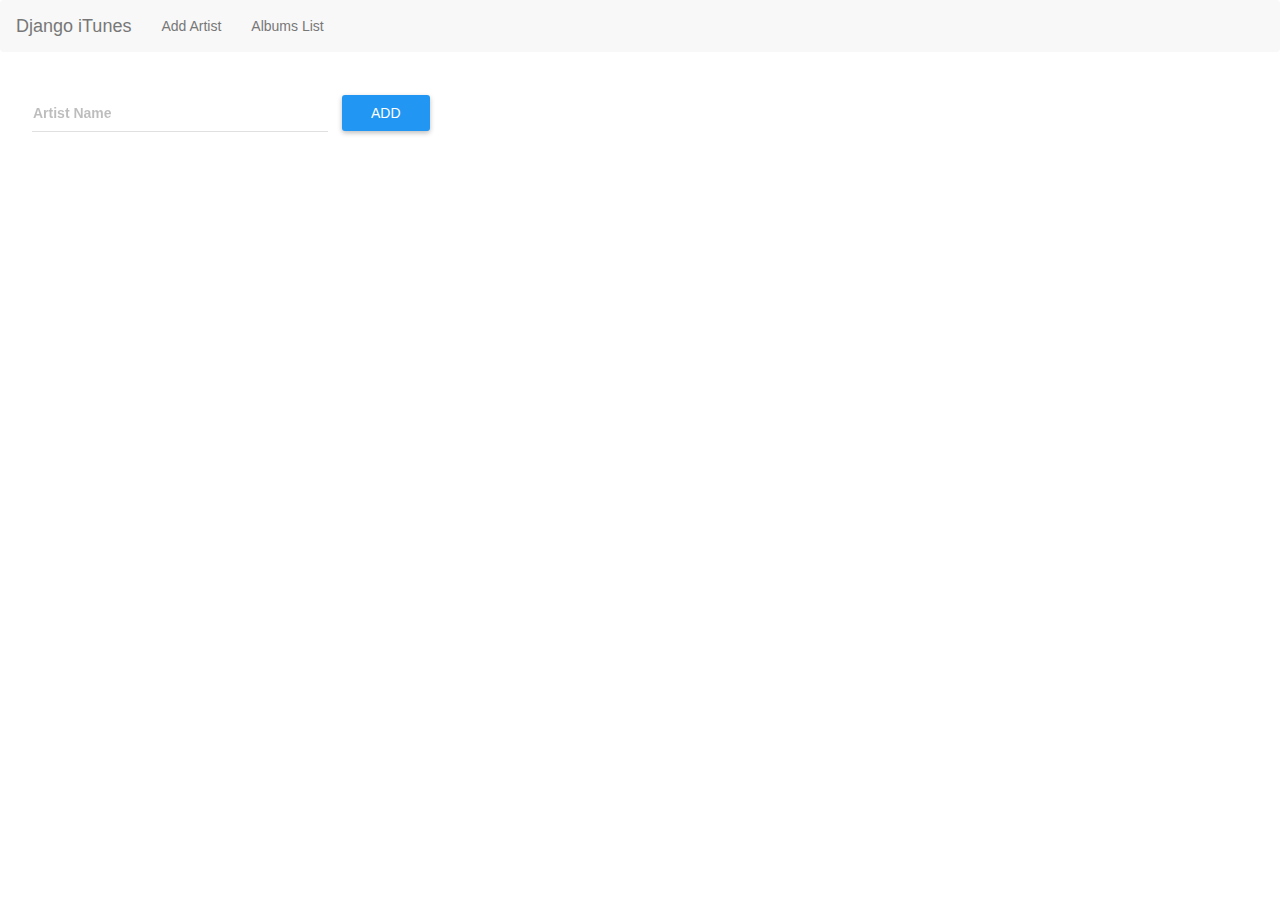
==== src/client/index.html @ ef914954 "feat(client): add client" ====
<!doctype html> <html> <head> <meta charset="utf-8"> <title></title> <meta name="description" content=""> <meta name="viewport" content="width=device-width"> <!-- Place favicon.ico and apple-touch-icon.png in the root directory --> <link rel="stylesheet" href="styles/vendor.00440d96.css"> <link rel="stylesheet" href="styles/main.76f010d8.css"> </head> <body ng-app="djangoItunesStaticsApp" ng-cloak> <!--[if lte IE 8]>
      <p class="browsehappy">You are using an <strong>outdated</strong> browser. Please <a href="http://browsehappy.com/">upgrade your browser</a> to improve your experience.</p>
    <![endif]--> <!-- Add your site or application content here --> <div class="header django-header"> <div class="navbar navbar-default" role="navigation"> <div> <div class="navbar-header"> <button type="button" class="navbar-toggle collapsed" data-toggle="collapse" data-target="#js-navbar-collapse"> <span class="sr-only">Toggle navigation</span> <span class="icon-bar"></span> <span class="icon-bar"></span> <span class="icon-bar"></span> </button> <a class="navbar-brand" href="#/">Django iTunes</a> </div> <div class="collapse navbar-collapse" id="js-navbar-collapse"> <ul class="nav navbar-nav"> <li><a href="#/">Add Artist</a></li> <li><a ng-href="#/albums">Albums List</a></li> </ul> </div> </div> </div> </div> <div class=""> <div ng-view=""></div> </div> <!-- Google Analytics: change UA-XXXXX-X to be your site's ID --> <script>!function(A,n,g,u,l,a,r){A.GoogleAnalyticsObject=l,A[l]=A[l]||function(){
       (A[l].q=A[l].q||[]).push(arguments)},A[l].l=+new Date,a=n.createElement(g),
       r=n.getElementsByTagName(g)[0],a.src=u,r.parentNode.insertBefore(a,r)
       }(window,document,'script','https://www.google-analytics.com/analytics.js','ga');

       ga('create', 'UA-XXXXX-X');
       ga('send', 'pageview');</script> <script src="scripts/vendor.a1832bfb.js"></script> <script src="scripts/scripts.c2182ad1.js"></script> </body> </html>
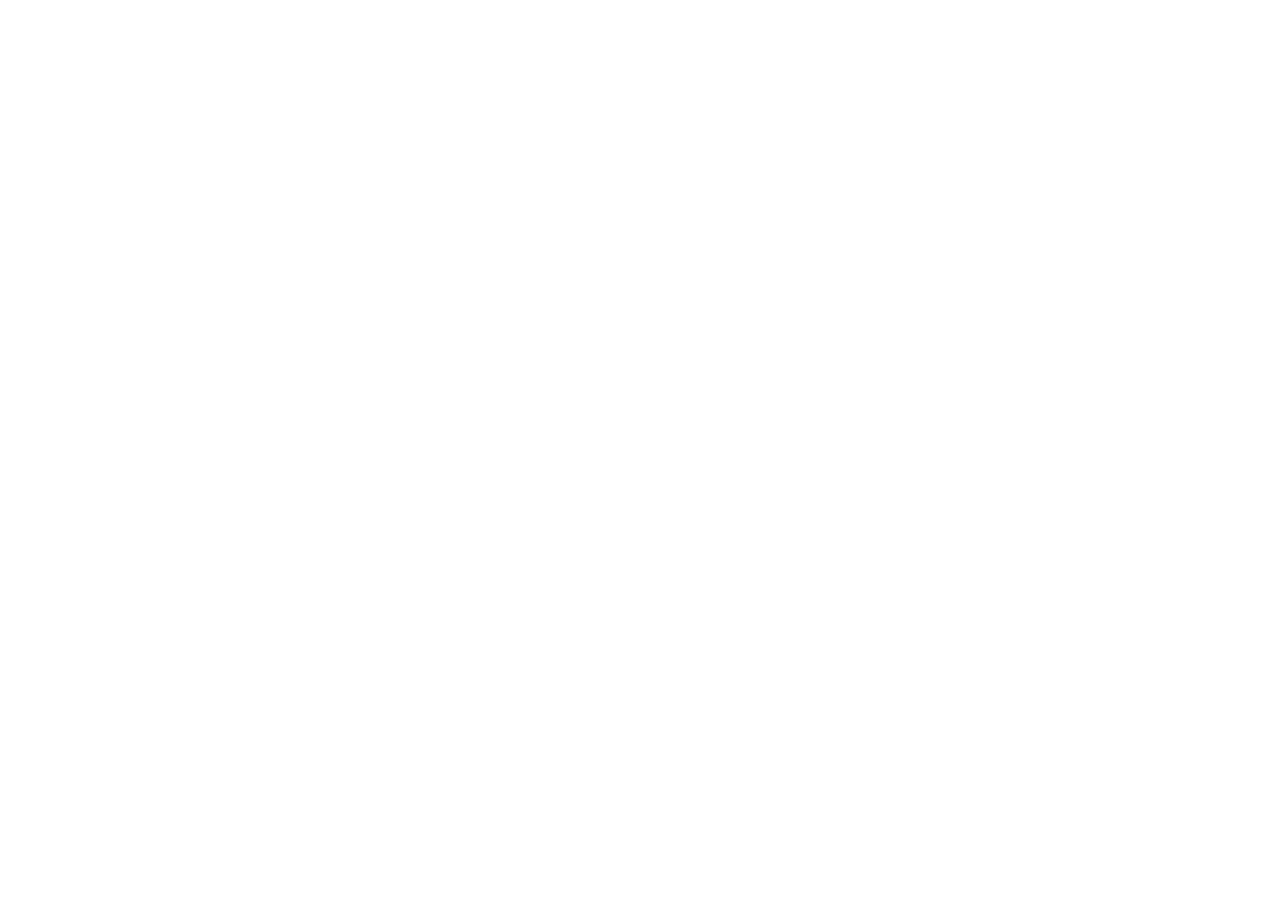
==== commit 317e11ad: "feat(client): update client" ====
--- a/src/client/index.html
+++ b/src/client/index.html
@@ -1,9 +1,9 @@
-<!doctype html> <html> <head> <meta charset="utf-8"> <title></title> <meta name="description" content=""> <meta name="viewport" content="width=device-width"> <!-- Place favicon.ico and apple-touch-icon.png in the root directory --> <link rel="stylesheet" href="styles/vendor.00440d96.css"> <link rel="stylesheet" href="styles/main.76f010d8.css"> </head> <body ng-app="djangoItunesStaticsApp" ng-cloak> <!--[if lte IE 8]>
+<!doctype html> <html> <head> <meta charset="utf-8"> <title></title> <meta name="description" content=""> <meta name="viewport" content="width=device-width"> <!-- Place favicon.ico and apple-touch-icon.png in the root directory --> <link rel="stylesheet" href="styles/vendor.00440d96.css"> <link rel="stylesheet" href="styles/main.b57f7ac1.css"> </head> <body ng-app="djangoItunesStaticsApp" ng-cloak> <!--[if lte IE 8]>
       <p class="browsehappy">You are using an <strong>outdated</strong> browser. Please <a href="http://browsehappy.com/">upgrade your browser</a> to improve your experience.</p>
-    <![endif]--> <!-- Add your site or application content here --> <div class="header django-header"> <div class="navbar navbar-default" role="navigation"> <div> <div class="navbar-header"> <button type="button" class="navbar-toggle collapsed" data-toggle="collapse" data-target="#js-navbar-collapse"> <span class="sr-only">Toggle navigation</span> <span class="icon-bar"></span> <span class="icon-bar"></span> <span class="icon-bar"></span> </button> <a class="navbar-brand" href="#/">Django iTunes</a> </div> <div class="collapse navbar-collapse" id="js-navbar-collapse"> <ul class="nav navbar-nav"> <li><a href="#/">Add Artist</a></li> <li><a ng-href="#/albums">Albums List</a></li> </ul> </div> </div> </div> </div> <div class=""> <div ng-view=""></div> </div> <!-- Google Analytics: change UA-XXXXX-X to be your site's ID --> <script>!function(A,n,g,u,l,a,r){A.GoogleAnalyticsObject=l,A[l]=A[l]||function(){
+    <![endif]--> <!-- Add your site or application content here --> <div class="header django-header"> <div class="navbar navbar-default" role="navigation"> <div> <div class="navbar-header"> <button type="button" class="navbar-toggle collapsed" data-toggle="collapse" data-target="#js-navbar-collapse"> <span class="sr-only">Toggle navigation</span> <span class="icon-bar"></span> <span class="icon-bar"></span> <span class="icon-bar"></span> </button> <a class="navbar-brand navbar-item" href="#/">Django iTunes</a> </div> <div class="collapse navbar-collapse" id="js-navbar-collapse"> <ul class="nav navbar-nav"> <li><a href="#/" class="navbar-item">Add Artist</a></li> <li><a ng-href="#/albums" class="navbar-item">Albums List</a></li> </ul> </div> </div> </div> </div> <div class=""> <div ng-view=""></div> </div> <!-- Google Analytics: change UA-XXXXX-X to be your site's ID --> <script>!function(A,n,g,u,l,a,r){A.GoogleAnalyticsObject=l,A[l]=A[l]||function(){
        (A[l].q=A[l].q||[]).push(arguments)},A[l].l=+new Date,a=n.createElement(g),
        r=n.getElementsByTagName(g)[0],a.src=u,r.parentNode.insertBefore(a,r)
        }(window,document,'script','https://www.google-analytics.com/analytics.js','ga');
 
        ga('create', 'UA-XXXXX-X');
-       ga('send', 'pageview');</script> <script src="scripts/vendor.a1832bfb.js"></script> <script src="scripts/scripts.c2182ad1.js"></script> </body> </html>+       ga('send', 'pageview');</script> <script src="scripts/vendor.a1832bfb.js"></script> <script src="scripts/scripts.41d2d23c.js"></script> </body> </html>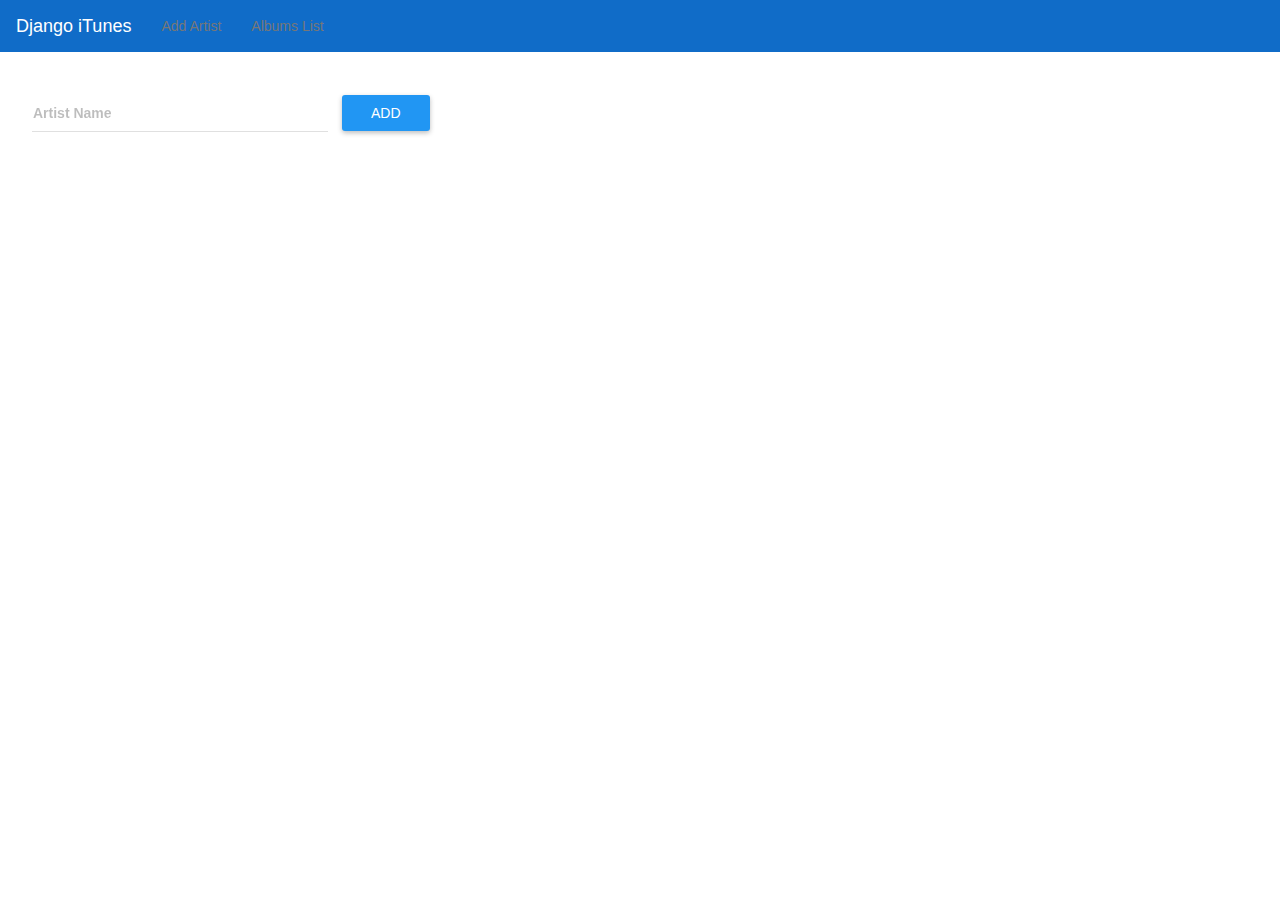
==== commit fe82dbd3: "feat(client): update client" ====
--- a/src/client/index.html
+++ b/src/client/index.html
@@ -1,4 +1,4 @@
-<!doctype html> <html> <head> <meta charset="utf-8"> <title></title> <meta name="description" content=""> <meta name="viewport" content="width=device-width"> <!-- Place favicon.ico and apple-touch-icon.png in the root directory --> <link rel="stylesheet" href="styles/vendor.00440d96.css"> <link rel="stylesheet" href="styles/main.b57f7ac1.css"> </head> <body ng-app="djangoItunesStaticsApp" ng-cloak> <!--[if lte IE 8]>
+<!doctype html> <html> <head> <meta charset="utf-8"> <title></title> <meta name="description" content=""> <meta name="viewport" content="width=device-width"> <!-- Place favicon.ico and apple-touch-icon.png in the root directory --> <link rel="stylesheet" href="styles/vendor.00440d96.css"> <link rel="stylesheet" href="styles/main.bd4e4e95.css"> </head> <body ng-app="djangoItunesStaticsApp" ng-cloak> <!--[if lte IE 8]>
       <p class="browsehappy">You are using an <strong>outdated</strong> browser. Please <a href="http://browsehappy.com/">upgrade your browser</a> to improve your experience.</p>
     <![endif]--> <!-- Add your site or application content here --> <div class="header django-header"> <div class="navbar navbar-default" role="navigation"> <div> <div class="navbar-header"> <button type="button" class="navbar-toggle collapsed" data-toggle="collapse" data-target="#js-navbar-collapse"> <span class="sr-only">Toggle navigation</span> <span class="icon-bar"></span> <span class="icon-bar"></span> <span class="icon-bar"></span> </button> <a class="navbar-brand navbar-item" href="#/">Django iTunes</a> </div> <div class="collapse navbar-collapse" id="js-navbar-collapse"> <ul class="nav navbar-nav"> <li><a href="#/" class="navbar-item">Add Artist</a></li> <li><a ng-href="#/albums" class="navbar-item">Albums List</a></li> </ul> </div> </div> </div> </div> <div class=""> <div ng-view=""></div> </div> <!-- Google Analytics: change UA-XXXXX-X to be your site's ID --> <script>!function(A,n,g,u,l,a,r){A.GoogleAnalyticsObject=l,A[l]=A[l]||function(){
        (A[l].q=A[l].q||[]).push(arguments)},A[l].l=+new Date,a=n.createElement(g),
--- a/src/client/styles/main.bd4e4e95.css
+++ b/src/client/styles/main.bd4e4e95.css
@@ -0,0 +1,5 @@
+@charset "UTF-8";/*!
+ * Bootstrap v3.3.6 (http://getbootstrap.com)
+ * Copyright 2011-2015 Twitter, Inc.
+ * Licensed under MIT (https://github.com/twbs/bootstrap/blob/master/LICENSE)
+ *//*! normalize.css v3.0.3 | MIT License | github.com/necolas/normalize.css */.label,sub,sup{vertical-align:baseline}hr,img{border:0}body,figure{margin:0}.btn-group>.btn-group,.btn-toolbar .btn,.btn-toolbar .btn-group,.btn-toolbar .input-group,.col-xs-1,.col-xs-10,.col-xs-11,.col-xs-12,.col-xs-2,.col-xs-3,.col-xs-4,.col-xs-5,.col-xs-6,.col-xs-7,.col-xs-8,.col-xs-9,.dropdown-menu{float:left}.img-responsive,.img-thumbnail,.table,label{max-width:100%}.navbar-fixed-bottom .navbar-collapse,.navbar-fixed-top .navbar-collapse,.pre-scrollable{max-height:340px}html{font-family:sans-serif;-ms-text-size-adjust:100%;-webkit-text-size-adjust:100%}article,aside,details,figcaption,figure,footer,header,hgroup,main,menu,nav,section,summary{display:block}audio,canvas,progress,video{display:inline-block;vertical-align:baseline}audio:not([controls]){display:none;height:0}[hidden],template{display:none}a{background-color:transparent}a:active,a:hover{outline:0}b,optgroup,strong{font-weight:700}dfn{font-style:italic}h1{margin:.67em 0}mark{background:#ff0;color:#000}sub,sup{font-size:75%;line-height:0;position:relative}sup{top:-.5em}sub{bottom:-.25em}img{vertical-align:middle}svg:not(:root){overflow:hidden}hr{box-sizing:content-box;height:0}pre,textarea{overflow:auto}code,kbd,pre,samp{font-size:1em}button,input,optgroup,select,textarea{color:inherit;font:inherit;margin:0}.glyphicon,address{font-style:normal}button{overflow:visible}button,select{text-transform:none}button,html input[type=button],input[type=reset],input[type=submit]{-webkit-appearance:button;cursor:pointer}button[disabled],html input[disabled]{cursor:default}button::-moz-focus-inner,input::-moz-focus-inner{border:0;padding:0}input[type=checkbox],input[type=radio]{box-sizing:border-box;padding:0}input[type=number]::-webkit-inner-spin-button,input[type=number]::-webkit-outer-spin-button{height:auto}input[type=search]::-webkit-search-cancel-button,input[type=search]::-webkit-search-decoration{-webkit-appearance:none}table{border-collapse:collapse;border-spacing:0}td,th{padding:0}/*! Source: https://github.com/h5bp/html5-boilerplate/blob/master/src/css/main.css */@media print{blockquote,img,pre,tr{page-break-inside:avoid}*,:after,:before{background:0 0!important;color:#000!important;box-shadow:none!important;text-shadow:none!important}a,a:visited{text-decoration:underline}a[href]:after{content:" (" attr(href) ")"}abbr[title]:after{content:" (" attr(title) ")"}a[href^="#"]:after,a[href^="javascript:"]:after{content:""}blockquote,pre{border:1px solid #999}thead{display:table-header-group}img{max-width:100%!important}h2,h3,p{orphans:3;widows:3}h2,h3{page-break-after:avoid}.navbar{display:none}.btn>.caret,.dropup>.btn>.caret{border-top-color:#000!important}.label{border:1px solid #000}.table{border-collapse:collapse!important}.table td,.table th{background-color:#fff!important}.table-bordered td,.table-bordered th{border:1px solid #ddd!important}}.btn,.btn-danger.active,.btn-danger:active,.btn-default.active,.btn-default:active,.btn-info.active,.btn-info:active,.btn-primary.active,.btn-primary:active,.btn-warning.active,.btn-warning:active,.btn.active,.btn:active,.dropdown-menu>.disabled>a:focus,.dropdown-menu>.disabled>a:hover,.form-control,.navbar-toggle,.open>.btn-danger.dropdown-toggle,.open>.btn-default.dropdown-toggle,.open>.btn-info.dropdown-toggle,.open>.btn-primary.dropdown-toggle,.open>.btn-warning.dropdown-toggle{background-image:none}.img-thumbnail,body{background-color:#fff}@font-face{font-family:'Glyphicons Halflings';src:url(../fonts/bootstrap/glyphicons-halflings-regular.eot);src:url(../fonts/bootstrap/glyphicons-halflings-regular.eot?#iefix) format("embedded-opentype"),url(../fonts/bootstrap/glyphicons-halflings-regular.woff2) format("woff2"),url(../fonts/bootstrap/glyphicons-halflings-regular.woff) format("woff"),url(../fonts/bootstrap/glyphicons-halflings-regular.ttf) format("truetype"),url(../fonts/bootstrap/glyphicons-halflings-regular.svg#glyphicons_halflingsregular) format("svg")}.glyphicon{position:relative;top:1px;display:inline-block;font-family:'Glyphicons Halflings';font-weight:400;line-height:1;-webkit-font-smoothing:antialiased;-moz-osx-font-smoothing:grayscale}.glyphicon-asterisk:before{content:"\002a"}.glyphicon-plus:before{content:"\002b"}.glyphicon-eur:before,.glyphicon-euro:before{content:"\20ac"}.glyphicon-minus:before{content:"\2212"}.glyphicon-cloud:before{content:"\2601"}.glyphicon-envelope:before{content:"\2709"}.glyphicon-pencil:before{content:"\270f"}.glyphicon-glass:before{content:"\e001"}.glyphicon-music:before{content:"\e002"}.glyphicon-search:before{content:"\e003"}.glyphicon-heart:before{content:"\e005"}.glyphicon-star:before{content:"\e006"}.glyphicon-star-empty:before{content:"\e007"}.glyphicon-user:before{content:"\e008"}.glyphicon-film:before{content:"\e009"}.glyphicon-th-large:before{content:"\e010"}.glyphicon-th:before{content:"\e011"}.glyphicon-th-list:before{content:"\e012"}.glyphicon-ok:before{content:"\e013"}.glyphicon-remove:before{content:"\e014"}.glyphicon-zoom-in:before{content:"\e015"}.glyphicon-zoom-out:before{content:"\e016"}.glyphicon-off:before{content:"\e017"}.glyphicon-signal:before{content:"\e018"}.glyphicon-cog:before{content:"\e019"}.glyphicon-trash:before{content:"\e020"}.glyphicon-home:before{content:"\e021"}.glyphicon-file:before{content:"\e022"}.glyphicon-time:before{content:"\e023"}.glyphicon-road:before{content:"\e024"}.glyphicon-download-alt:before{content:"\e025"}.glyphicon-download:before{content:"\e026"}.glyphicon-upload:before{content:"\e027"}.glyphicon-inbox:before{content:"\e028"}.glyphicon-play-circle:before{content:"\e029"}.glyphicon-repeat:before{content:"\e030"}.glyphicon-refresh:before{content:"\e031"}.glyphicon-list-alt:before{content:"\e032"}.glyphicon-lock:before{content:"\e033"}.glyphicon-flag:before{content:"\e034"}.glyphicon-headphones:before{content:"\e035"}.glyphicon-volume-off:before{content:"\e036"}.glyphicon-volume-down:before{content:"\e037"}.glyphicon-volume-up:before{content:"\e038"}.glyphicon-qrcode:before{content:"\e039"}.glyphicon-barcode:before{content:"\e040"}.glyphicon-tag:before{content:"\e041"}.glyphicon-tags:before{content:"\e042"}.glyphicon-book:before{content:"\e043"}.glyphicon-bookmark:before{content:"\e044"}.glyphicon-print:before{content:"\e045"}.glyphicon-camera:before{content:"\e046"}.glyphicon-font:before{content:"\e047"}.glyphicon-bold:before{content:"\e048"}.glyphicon-italic:before{content:"\e049"}.glyphicon-text-height:before{content:"\e050"}.glyphicon-text-width:before{content:"\e051"}.glyphicon-align-left:before{content:"\e052"}.glyphicon-align-center:before{content:"\e053"}.glyphicon-align-right:before{content:"\e054"}.glyphicon-align-justify:before{content:"\e055"}.glyphicon-list:before{content:"\e056"}.glyphicon-indent-left:before{content:"\e057"}.glyphicon-indent-right:before{content:"\e058"}.glyphicon-facetime-video:before{content:"\e059"}.glyphicon-picture:before{content:"\e060"}.glyphicon-map-marker:before{content:"\e062"}.glyphicon-adjust:before{content:"\e063"}.glyphicon-tint:before{content:"\e064"}.glyphicon-edit:before{content:"\e065"}.glyphicon-share:before{content:"\e066"}.glyphicon-check:before{content:"\e067"}.glyphicon-move:before{content:"\e068"}.glyphicon-step-backward:before{content:"\e069"}.glyphicon-fast-backward:before{content:"\e070"}.glyphicon-backward:before{content:"\e071"}.glyphicon-play:before{content:"\e072"}.glyphicon-pause:before{content:"\e073"}.glyphicon-stop:before{content:"\e074"}.glyphicon-forward:before{content:"\e075"}.glyphicon-fast-forward:before{content:"\e076"}.glyphicon-step-forward:before{content:"\e077"}.glyphicon-eject:before{content:"\e078"}.glyphicon-chevron-left:before{content:"\e079"}.glyphicon-chevron-right:before{content:"\e080"}.glyphicon-plus-sign:before{content:"\e081"}.glyphicon-minus-sign:before{content:"\e082"}.glyphicon-remove-sign:before{content:"\e083"}.glyphicon-ok-sign:before{content:"\e084"}.glyphicon-question-sign:before{content:"\e085"}.glyphicon-info-sign:before{content:"\e086"}.glyphicon-screenshot:before{content:"\e087"}.glyphicon-remove-circle:before{content:"\e088"}.glyphicon-ok-circle:before{content:"\e089"}.glyphicon-ban-circle:before{content:"\e090"}.glyphicon-arrow-left:before{content:"\e091"}.glyphicon-arrow-right:before{content:"\e092"}.glyphicon-arrow-up:before{content:"\e093"}.glyphicon-arrow-down:before{content:"\e094"}.glyphicon-share-alt:before{content:"\e095"}.glyphicon-resize-full:before{content:"\e096"}.glyphicon-resize-small:before{content:"\e097"}.glyphicon-exclamation-sign:before{content:"\e101"}.glyphicon-gift:before{content:"\e102"}.glyphicon-leaf:before{content:"\e103"}.glyphicon-fire:before{content:"\e104"}.glyphicon-eye-open:before{content:"\e105"}.glyphicon-eye-close:before{content:"\e106"}.glyphicon-warning-sign:before{content:"\e107"}.glyphicon-plane:before{content:"\e108"}.glyphicon-calendar:before{content:"\e109"}.glyphicon-random:before{content:"\e110"}.glyphicon-comment:before{content:"\e111"}.glyphicon-magnet:before{content:"\e112"}.glyphicon-chevron-up:before{content:"\e113"}.glyphicon-chevron-down:before{content:"\e114"}.glyphicon-retweet:before{content:"\e115"}.glyphicon-shopping-cart:before{content:"\e116"}.glyphicon-folder-close:before{content:"\e117"}.glyphicon-folder-open:before{content:"\e118"}.glyphicon-resize-vertical:before{content:"\e119"}.glyphicon-resize-horizontal:before{content:"\e120"}.glyphicon-hdd:before{content:"\e121"}.glyphicon-bullhorn:before{content:"\e122"}.glyphicon-bell:before{content:"\e123"}.glyphicon-certificate:before{content:"\e124"}.glyphicon-thumbs-up:before{content:"\e125"}.glyphicon-thumbs-down:before{content:"\e126"}.glyphicon-hand-right:before{content:"\e127"}.glyphicon-hand-left:before{content:"\e128"}.glyphicon-hand-up:before{content:"\e129"}.glyphicon-hand-down:before{content:"\e130"}.glyphicon-circle-arrow-right:before{content:"\e131"}.glyphicon-circle-arrow-left:before{content:"\e132"}.glyphicon-circle-arrow-up:before{content:"\e133"}.glyphicon-circle-arrow-down:before{content:"\e134"}.glyphicon-globe:before{content:"\e135"}.glyphicon-wrench:before{content:"\e136"}.glyphicon-tasks:before{content:"\e137"}.glyphicon-filter:before{content:"\e138"}.glyphicon-briefcase:before{content:"\e139"}.glyphicon-fullscreen:before{content:"\e140"}.glyphicon-dashboard:before{content:"\e141"}.glyphicon-paperclip:before{content:"\e142"}.glyphicon-heart-empty:before{content:"\e143"}.glyphicon-link:before{content:"\e144"}.glyphicon-phone:before{content:"\e145"}.glyphicon-pushpin:before{content:"\e146"}.glyphicon-usd:before{content:"\e148"}.glyphicon-gbp:before{content:"\e149"}.glyphicon-sort:before{content:"\e150"}.glyphicon-sort-by-alphabet:before{content:"\e151"}.glyphicon-sort-by-alphabet-alt:before{content:"\e152"}.glyphicon-sort-by-order:before{content:"\e153"}.glyphicon-sort-by-order-alt:before{content:"\e154"}.glyphicon-sort-by-attributes:before{content:"\e155"}.glyphicon-sort-by-attributes-alt:before{content:"\e156"}.glyphicon-unchecked:before{content:"\e157"}.glyphicon-expand:before{content:"\e158"}.glyphicon-collapse-down:before{content:"\e159"}.glyphicon-collapse-up:before{content:"\e160"}.glyphicon-log-in:before{content:"\e161"}.glyphicon-flash:before{content:"\e162"}.glyphicon-log-out:before{content:"\e163"}.glyphicon-new-window:before{content:"\e164"}.glyphicon-record:before{content:"\e165"}.glyphicon-save:before{content:"\e166"}.glyphicon-open:before{content:"\e167"}.glyphicon-saved:before{content:"\e168"}.glyphicon-import:before{content:"\e169"}.glyphicon-export:before{content:"\e170"}.glyphicon-send:before{content:"\e171"}.glyphicon-floppy-disk:before{content:"\e172"}.glyphicon-floppy-saved:before{content:"\e173"}.glyphicon-floppy-remove:before{content:"\e174"}.glyphicon-floppy-save:before{content:"\e175"}.glyphicon-floppy-open:before{content:"\e176"}.glyphicon-credit-card:before{content:"\e177"}.glyphicon-transfer:before{content:"\e178"}.glyphicon-cutlery:before{content:"\e179"}.glyphicon-header:before{content:"\e180"}.glyphicon-compressed:before{content:"\e181"}.glyphicon-earphone:before{content:"\e182"}.glyphicon-phone-alt:before{content:"\e183"}.glyphicon-tower:before{content:"\e184"}.glyphicon-stats:before{content:"\e185"}.glyphicon-sd-video:before{content:"\e186"}.glyphicon-hd-video:before{content:"\e187"}.glyphicon-subtitles:before{content:"\e188"}.glyphicon-sound-stereo:before{content:"\e189"}.glyphicon-sound-dolby:before{content:"\e190"}.glyphicon-sound-5-1:before{content:"\e191"}.glyphicon-sound-6-1:before{content:"\e192"}.glyphicon-sound-7-1:before{content:"\e193"}.glyphicon-copyright-mark:before{content:"\e194"}.glyphicon-registration-mark:before{content:"\e195"}.glyphicon-cloud-download:before{content:"\e197"}.glyphicon-cloud-upload:before{content:"\e198"}.glyphicon-tree-conifer:before{content:"\e199"}.glyphicon-tree-deciduous:before{content:"\e200"}.glyphicon-cd:before{content:"\e201"}.glyphicon-save-file:before{content:"\e202"}.glyphicon-open-file:before{content:"\e203"}.glyphicon-level-up:before{content:"\e204"}.glyphicon-copy:before{content:"\e205"}.glyphicon-paste:before{content:"\e206"}.glyphicon-alert:before{content:"\e209"}.glyphicon-equalizer:before{content:"\e210"}.glyphicon-king:before{content:"\e211"}.glyphicon-queen:before{content:"\e212"}.glyphicon-pawn:before{content:"\e213"}.glyphicon-bishop:before{content:"\e214"}.glyphicon-knight:before{content:"\e215"}.glyphicon-baby-formula:before{content:"\e216"}.glyphicon-tent:before{content:"\26fa"}.glyphicon-blackboard:before{content:"\e218"}.glyphicon-bed:before{content:"\e219"}.glyphicon-apple:before{content:"\f8ff"}.glyphicon-erase:before{content:"\e221"}.glyphicon-hourglass:before{content:"\231b"}.glyphicon-lamp:before{content:"\e223"}.glyphicon-duplicate:before{content:"\e224"}.glyphicon-piggy-bank:before{content:"\e225"}.glyphicon-scissors:before{content:"\e226"}.glyphicon-bitcoin:before,.glyphicon-btc:before,.glyphicon-xbt:before{content:"\e227"}.glyphicon-jpy:before,.glyphicon-yen:before{content:"\00a5"}.glyphicon-rub:before,.glyphicon-ruble:before{content:"\20bd"}.glyphicon-scale:before{content:"\e230"}.glyphicon-ice-lolly:before{content:"\e231"}.glyphicon-ice-lolly-tasted:before{content:"\e232"}.glyphicon-education:before{content:"\e233"}.glyphicon-option-horizontal:before{content:"\e234"}.glyphicon-option-vertical:before{content:"\e235"}.glyphicon-menu-hamburger:before{content:"\e236"}.glyphicon-modal-window:before{content:"\e237"}.glyphicon-oil:before{content:"\e238"}.glyphicon-grain:before{content:"\e239"}.glyphicon-sunglasses:before{content:"\e240"}.glyphicon-text-size:before{content:"\e241"}.glyphicon-text-color:before{content:"\e242"}.glyphicon-text-background:before{content:"\e243"}.glyphicon-object-align-top:before{content:"\e244"}.glyphicon-object-align-bottom:before{content:"\e245"}.glyphicon-object-align-horizontal:before{content:"\e246"}.glyphicon-object-align-left:before{content:"\e247"}.glyphicon-object-align-vertical:before{content:"\e248"}.glyphicon-object-align-right:before{content:"\e249"}.glyphicon-triangle-right:before{content:"\e250"}.glyphicon-triangle-left:before{content:"\e251"}.glyphicon-triangle-bottom:before{content:"\e252"}.glyphicon-triangle-top:before{content:"\e253"}.glyphicon-console:before{content:"\e254"}.glyphicon-superscript:before{content:"\e255"}.glyphicon-subscript:before{content:"\e256"}.glyphicon-menu-left:before{content:"\e257"}.glyphicon-menu-right:before{content:"\e258"}.glyphicon-menu-down:before{content:"\e259"}.glyphicon-menu-up:before{content:"\e260"}*,:after,:before{box-sizing:border-box}html{font-size:10px;-webkit-tap-highlight-color:transparent}body{font-family:"Helvetica Neue",Helvetica,Arial,sans-serif;font-size:14px;line-height:1.428571429;color:#333}button,input,select,textarea{font-family:inherit;font-size:inherit;line-height:inherit}a{color:#337ab7;text-decoration:none}a:focus,a:hover{color:#23527c;text-decoration:underline}a:focus{outline:dotted thin;outline:-webkit-focus-ring-color auto 5px;outline-offset:-2px}.img-responsive{display:block;height:auto}.img-rounded{border-radius:6px}.img-thumbnail{padding:4px;line-height:1.428571429;border:1px solid #ddd;border-radius:4px;transition:all .2s ease-in-out;display:inline-block;height:auto}.img-circle{border-radius:50%}hr{margin-top:20px;margin-bottom:20px;border-top:1px solid #eee}.sr-only{position:absolute;width:1px;height:1px;margin:-1px;padding:0;overflow:hidden;clip:rect(0,0,0,0);border:0}.sr-only-focusable:active,.sr-only-focusable:focus{position:static;width:auto;height:auto;margin:0;overflow:visible;clip:auto}[role=button]{cursor:pointer}.h1,.h2,.h3,.h4,.h5,.h6,h1,h2,h3,h4,h5,h6{font-family:inherit;font-weight:500;line-height:1.1;color:inherit}.h1 .small,.h1 small,.h2 .small,.h2 small,.h3 .small,.h3 small,.h4 .small,.h4 small,.h5 .small,.h5 small,.h6 .small,.h6 small,h1 .small,h1 small,h2 .small,h2 small,h3 .small,h3 small,h4 .small,h4 small,h5 .small,h5 small,h6 .small,h6 small{font-weight:400;line-height:1;color:#777}.h1,.h2,.h3,h1,h2,h3{margin-top:20px;margin-bottom:10px}.h1 .small,.h1 small,.h2 .small,.h2 small,.h3 .small,.h3 small,h1 .small,h1 small,h2 .small,h2 small,h3 .small,h3 small{font-size:65%}.h4,.h5,.h6,h4,h5,h6{margin-top:10px;margin-bottom:10px}.h4 .small,.h4 small,.h5 .small,.h5 small,.h6 .small,.h6 small,h4 .small,h4 small,h5 .small,h5 small,h6 .small,h6 small{font-size:75%}.h1,h1{font-size:36px}.h2,h2{font-size:30px}.h3,h3{font-size:24px}.h4,h4{font-size:18px}.h5,h5{font-size:14px}.h6,h6{font-size:12px}p{margin:0 0 10px}.lead{margin-bottom:20px;font-size:16px;font-weight:300;line-height:1.4}dt,kbd kbd,label{font-weight:700}address,blockquote .small,blockquote footer,blockquote small,dd,dt,pre{line-height:1.428571429}@media (min-width:768px){.lead{font-size:21px}}.small,small{font-size:85%}.mark,mark{background-color:#fcf8e3;padding:.2em}.list-inline,.list-unstyled{padding-left:0;list-style:none}.text-left{text-align:left}.text-right{text-align:right}.text-center{text-align:center}.text-justify{text-align:justify}.text-nowrap{white-space:nowrap}.text-lowercase{text-transform:lowercase}.initialism,.text-uppercase{text-transform:uppercase}.text-capitalize{text-transform:capitalize}.text-muted{color:#777}.text-primary{color:#337ab7}a.text-primary:focus,a.text-primary:hover{color:#286090}.text-success{color:#3c763d}a.text-success:focus,a.text-success:hover{color:#2b542c}.text-info{color:#31708f}a.text-info:focus,a.text-info:hover{color:#245269}.text-warning{color:#8a6d3b}a.text-warning:focus,a.text-warning:hover{color:#66512c}.text-danger{color:#a94442}a.text-danger:focus,a.text-danger:hover{color:#843534}.bg-primary{color:#fff;background-color:#337ab7}a.bg-primary:focus,a.bg-primary:hover{background-color:#286090}.bg-success{background-color:#dff0d8}a.bg-success:focus,a.bg-success:hover{background-color:#c1e2b3}.bg-info{background-color:#d9edf7}a.bg-info:focus,a.bg-info:hover{background-color:#afd9ee}.bg-warning{background-color:#fcf8e3}a.bg-warning:focus,a.bg-warning:hover{background-color:#f7ecb5}.bg-danger{background-color:#f2dede}a.bg-danger:focus,a.bg-danger:hover{background-color:#e4b9b9}pre code,table{background-color:transparent}.page-header{padding-bottom:9px;margin:40px 0 20px;border-bottom:1px solid #eee}dl,ol,ul{margin-top:0}blockquote ol:last-child,blockquote p:last-child,blockquote ul:last-child,ol ol,ol ul,ul ol,ul ul{margin-bottom:0}address,dl{margin-bottom:20px}ol,ul{margin-bottom:10px}.list-inline{margin-left:-5px}.list-inline>li{display:inline-block;padding-left:5px;padding-right:5px}dd{margin-left:0}.dl-horizontal dd:after,.dl-horizontal dd:before{content:" ";display:table}.dl-horizontal dd:after{clear:both}@media (min-width:768px){.dl-horizontal dt{float:left;width:160px;clear:left;text-align:right;overflow:hidden;text-overflow:ellipsis;white-space:nowrap}.dl-horizontal dd{margin-left:180px}.container{width:750px}}.btn-group-vertical>.btn-group:after,.btn-toolbar:after,.clearfix:after,.container-fluid:after,.container:after,.dropdown-menu>li>a,.form-horizontal .form-group:after,.modal-footer:after,.modal-header:after,.navbar-collapse:after,.navbar-header:after,.navbar:after,.pager:after,.panel-body:after,.row:after{clear:both}abbr[data-original-title],abbr[title]{cursor:help;border-bottom:1px dotted #777}.initialism{font-size:90%}blockquote{padding:10px 20px;margin:0 0 20px;font-size:17.5px;border-left:5px solid #eee}blockquote .small,blockquote footer,blockquote small{display:block;font-size:80%;color:#777}legend,pre{color:#333}blockquote .small:before,blockquote footer:before,blockquote small:before{content:'\2014 \00A0'}.blockquote-reverse,blockquote.pull-right{padding-right:15px;padding-left:0;border-right:5px solid #eee;border-left:0;text-align:right}code,kbd{padding:2px 4px;font-size:90%}caption,th{text-align:left}.blockquote-reverse .small:before,.blockquote-reverse footer:before,.blockquote-reverse small:before,blockquote.pull-right .small:before,blockquote.pull-right footer:before,blockquote.pull-right small:before{content:''}.blockquote-reverse .small:after,.blockquote-reverse footer:after,.blockquote-reverse small:after,blockquote.pull-right .small:after,blockquote.pull-right footer:after,blockquote.pull-right small:after{content:'\00A0 \2014'}code,kbd,pre,samp{font-family:Menlo,Monaco,Consolas,"Courier New",monospace}code{color:#c7254e;background-color:#f9f2f4;border-radius:4px}kbd{color:#fff;background-color:#333;border-radius:3px;box-shadow:inset 0 -1px 0 rgba(0,0,0,.25)}kbd kbd{padding:0;font-size:100%;box-shadow:none}pre{display:block;padding:9.5px;margin:0 0 10px;font-size:13px;word-break:break-all;word-wrap:break-word;background-color:#f5f5f5;border:1px solid #ccc;border-radius:4px}.container-fluid:after,.container-fluid:before,.container:after,.container:before,.row:after,.row:before{display:table;content:" "}.container,.container-fluid{margin-right:auto;margin-left:auto}pre code{padding:0;font-size:inherit;color:inherit;white-space:pre-wrap;border-radius:0}.container,.container-fluid{padding-left:15px;padding-right:15px}.pre-scrollable{overflow-y:scroll}@media (min-width:992px){.container{width:970px}}@media (min-width:1200px){.container{width:1170px}}.row{margin-left:-15px;margin-right:-15px}.col-lg-1,.col-lg-10,.col-lg-11,.col-lg-12,.col-lg-2,.col-lg-3,.col-lg-4,.col-lg-5,.col-lg-6,.col-lg-7,.col-lg-8,.col-lg-9,.col-md-1,.col-md-10,.col-md-11,.col-md-12,.col-md-2,.col-md-3,.col-md-4,.col-md-5,.col-md-6,.col-md-7,.col-md-8,.col-md-9,.col-sm-1,.col-sm-10,.col-sm-11,.col-sm-12,.col-sm-2,.col-sm-3,.col-sm-4,.col-sm-5,.col-sm-6,.col-sm-7,.col-sm-8,.col-sm-9,.col-xs-1,.col-xs-10,.col-xs-11,.col-xs-12,.col-xs-2,.col-xs-3,.col-xs-4,.col-xs-5,.col-xs-6,.col-xs-7,.col-xs-8,.col-xs-9{position:relative;min-height:1px;padding-left:15px;padding-right:15px}.col-xs-1{width:8.3333333333%}.col-xs-2{width:16.6666666667%}.col-xs-3{width:25%}.col-xs-4{width:33.3333333333%}.col-xs-5{width:41.6666666667%}.col-xs-6{width:50%}.col-xs-7{width:58.3333333333%}.col-xs-8{width:66.6666666667%}.col-xs-9{width:75%}.col-xs-10{width:83.3333333333%}.col-xs-11{width:91.6666666667%}.col-xs-12{width:100%}.col-xs-pull-0{right:auto}.col-xs-pull-1{right:8.3333333333%}.col-xs-pull-2{right:16.6666666667%}.col-xs-pull-3{right:25%}.col-xs-pull-4{right:33.3333333333%}.col-xs-pull-5{right:41.6666666667%}.col-xs-pull-6{right:50%}.col-xs-pull-7{right:58.3333333333%}.col-xs-pull-8{right:66.6666666667%}.col-xs-pull-9{right:75%}.col-xs-pull-10{right:83.3333333333%}.col-xs-pull-11{right:91.6666666667%}.col-xs-pull-12{right:100%}.col-xs-push-0{left:auto}.col-xs-push-1{left:8.3333333333%}.col-xs-push-2{left:16.6666666667%}.col-xs-push-3{left:25%}.col-xs-push-4{left:33.3333333333%}.col-xs-push-5{left:41.6666666667%}.col-xs-push-6{left:50%}.col-xs-push-7{left:58.3333333333%}.col-xs-push-8{left:66.6666666667%}.col-xs-push-9{left:75%}.col-xs-push-10{left:83.3333333333%}.col-xs-push-11{left:91.6666666667%}.col-xs-push-12{left:100%}.col-xs-offset-0{margin-left:0}.col-xs-offset-1{margin-left:8.3333333333%}.col-xs-offset-2{margin-left:16.6666666667%}.col-xs-offset-3{margin-left:25%}.col-xs-offset-4{margin-left:33.3333333333%}.col-xs-offset-5{margin-left:41.6666666667%}.col-xs-offset-6{margin-left:50%}.col-xs-offset-7{margin-left:58.3333333333%}.col-xs-offset-8{margin-left:66.6666666667%}.col-xs-offset-9{margin-left:75%}.col-xs-offset-10{margin-left:83.3333333333%}.col-xs-offset-11{margin-left:91.6666666667%}.col-xs-offset-12{margin-left:100%}@media (min-width:768px){.col-sm-1,.col-sm-10,.col-sm-11,.col-sm-12,.col-sm-2,.col-sm-3,.col-sm-4,.col-sm-5,.col-sm-6,.col-sm-7,.col-sm-8,.col-sm-9{float:left}.col-sm-1{width:8.3333333333%}.col-sm-2{width:16.6666666667%}.col-sm-3{width:25%}.col-sm-4{width:33.3333333333%}.col-sm-5{width:41.6666666667%}.col-sm-6{width:50%}.col-sm-7{width:58.3333333333%}.col-sm-8{width:66.6666666667%}.col-sm-9{width:75%}.col-sm-10{width:83.3333333333%}.col-sm-11{width:91.6666666667%}.col-sm-12{width:100%}.col-sm-pull-0{right:auto}.col-sm-pull-1{right:8.3333333333%}.col-sm-pull-2{right:16.6666666667%}.col-sm-pull-3{right:25%}.col-sm-pull-4{right:33.3333333333%}.col-sm-pull-5{right:41.6666666667%}.col-sm-pull-6{right:50%}.col-sm-pull-7{right:58.3333333333%}.col-sm-pull-8{right:66.6666666667%}.col-sm-pull-9{right:75%}.col-sm-pull-10{right:83.3333333333%}.col-sm-pull-11{right:91.6666666667%}.col-sm-pull-12{right:100%}.col-sm-push-0{left:auto}.col-sm-push-1{left:8.3333333333%}.col-sm-push-2{left:16.6666666667%}.col-sm-push-3{left:25%}.col-sm-push-4{left:33.3333333333%}.col-sm-push-5{left:41.6666666667%}.col-sm-push-6{left:50%}.col-sm-push-7{left:58.3333333333%}.col-sm-push-8{left:66.6666666667%}.col-sm-push-9{left:75%}.col-sm-push-10{left:83.3333333333%}.col-sm-push-11{left:91.6666666667%}.col-sm-push-12{left:100%}.col-sm-offset-0{margin-left:0}.col-sm-offset-1{margin-left:8.3333333333%}.col-sm-offset-2{margin-left:16.6666666667%}.col-sm-offset-3{margin-left:25%}.col-sm-offset-4{margin-left:33.3333333333%}.col-sm-offset-5{margin-left:41.6666666667%}.col-sm-offset-6{margin-left:50%}.col-sm-offset-7{margin-left:58.3333333333%}.col-sm-offset-8{margin-left:66.6666666667%}.col-sm-offset-9{margin-left:75%}.col-sm-offset-10{margin-left:83.3333333333%}.col-sm-offset-11{margin-left:91.6666666667%}.col-sm-offset-12{margin-left:100%}}@media (min-width:992px){.col-md-1,.col-md-10,.col-md-11,.col-md-12,.col-md-2,.col-md-3,.col-md-4,.col-md-5,.col-md-6,.col-md-7,.col-md-8,.col-md-9{float:left}.col-md-1{width:8.3333333333%}.col-md-2{width:16.6666666667%}.col-md-3{width:25%}.col-md-4{width:33.3333333333%}.col-md-5{width:41.6666666667%}.col-md-6{width:50%}.col-md-7{width:58.3333333333%}.col-md-8{width:66.6666666667%}.col-md-9{width:75%}.col-md-10{width:83.3333333333%}.col-md-11{width:91.6666666667%}.col-md-12{width:100%}.col-md-pull-0{right:auto}.col-md-pull-1{right:8.3333333333%}.col-md-pull-2{right:16.6666666667%}.col-md-pull-3{right:25%}.col-md-pull-4{right:33.3333333333%}.col-md-pull-5{right:41.6666666667%}.col-md-pull-6{right:50%}.col-md-pull-7{right:58.3333333333%}.col-md-pull-8{right:66.6666666667%}.col-md-pull-9{right:75%}.col-md-pull-10{right:83.3333333333%}.col-md-pull-11{right:91.6666666667%}.col-md-pull-12{right:100%}.col-md-push-0{left:auto}.col-md-push-1{left:8.3333333333%}.col-md-push-2{left:16.6666666667%}.col-md-push-3{left:25%}.col-md-push-4{left:33.3333333333%}.col-md-push-5{left:41.6666666667%}.col-md-push-6{left:50%}.col-md-push-7{left:58.3333333333%}.col-md-push-8{left:66.6666666667%}.col-md-push-9{left:75%}.col-md-push-10{left:83.3333333333%}.col-md-push-11{left:91.6666666667%}.col-md-push-12{left:100%}.col-md-offset-0{margin-left:0}.col-md-offset-1{margin-left:8.3333333333%}.col-md-offset-2{margin-left:16.6666666667%}.col-md-offset-3{margin-left:25%}.col-md-offset-4{margin-left:33.3333333333%}.col-md-offset-5{margin-left:41.6666666667%}.col-md-offset-6{margin-left:50%}.col-md-offset-7{margin-left:58.3333333333%}.col-md-offset-8{margin-left:66.6666666667%}.col-md-offset-9{margin-left:75%}.col-md-offset-10{margin-left:83.3333333333%}.col-md-offset-11{margin-left:91.6666666667%}.col-md-offset-12{margin-left:100%}}@media (min-width:1200px){.col-lg-1,.col-lg-10,.col-lg-11,.col-lg-12,.col-lg-2,.col-lg-3,.col-lg-4,.col-lg-5,.col-lg-6,.col-lg-7,.col-lg-8,.col-lg-9{float:left}.col-lg-1{width:8.3333333333%}.col-lg-2{width:16.6666666667%}.col-lg-3{width:25%}.col-lg-4{width:33.3333333333%}.col-lg-5{width:41.6666666667%}.col-lg-6{width:50%}.col-lg-7{width:58.3333333333%}.col-lg-8{width:66.6666666667%}.col-lg-9{width:75%}.col-lg-10{width:83.3333333333%}.col-lg-11{width:91.6666666667%}.col-lg-12{width:100%}.col-lg-pull-0{right:auto}.col-lg-pull-1{right:8.3333333333%}.col-lg-pull-2{right:16.6666666667%}.col-lg-pull-3{right:25%}.col-lg-pull-4{right:33.3333333333%}.col-lg-pull-5{right:41.6666666667%}.col-lg-pull-6{right:50%}.col-lg-pull-7{right:58.3333333333%}.col-lg-pull-8{right:66.6666666667%}.col-lg-pull-9{right:75%}.col-lg-pull-10{right:83.3333333333%}.col-lg-pull-11{right:91.6666666667%}.col-lg-pull-12{right:100%}.col-lg-push-0{left:auto}.col-lg-push-1{left:8.3333333333%}.col-lg-push-2{left:16.6666666667%}.col-lg-push-3{left:25%}.col-lg-push-4{left:33.3333333333%}.col-lg-push-5{left:41.6666666667%}.col-lg-push-6{left:50%}.col-lg-push-7{left:58.3333333333%}.col-lg-push-8{left:66.6666666667%}.col-lg-push-9{left:75%}.col-lg-push-10{left:83.3333333333%}.col-lg-push-11{left:91.6666666667%}.col-lg-push-12{left:100%}.col-lg-offset-0{margin-left:0}.col-lg-offset-1{margin-left:8.3333333333%}.col-lg-offset-2{margin-left:16.6666666667%}.col-lg-offset-3{margin-left:25%}.col-lg-offset-4{margin-left:33.3333333333%}.col-lg-offset-5{margin-left:41.6666666667%}.col-lg-offset-6{margin-left:50%}.col-lg-offset-7{margin-left:58.3333333333%}.col-lg-offset-8{margin-left:66.6666666667%}.col-lg-offset-9{margin-left:75%}.col-lg-offset-10{margin-left:83.3333333333%}.col-lg-offset-11{margin-left:91.6666666667%}.col-lg-offset-12{margin-left:100%}}caption{padding-top:8px;padding-bottom:8px;color:#777}.table{width:100%;margin-bottom:20px}.table>tbody>tr>td,.table>tbody>tr>th,.table>tfoot>tr>td,.table>tfoot>tr>th,.table>thead>tr>td,.table>thead>tr>th{padding:8px;line-height:1.428571429;vertical-align:top;border-top:1px solid #ddd}.table>thead>tr>th{vertical-align:bottom;border-bottom:2px solid #ddd}.table>caption+thead>tr:first-child>td,.table>caption+thead>tr:first-child>th,.table>colgroup+thead>tr:first-child>td,.table>colgroup+thead>tr:first-child>th,.table>thead:first-child>tr:first-child>td,.table>thead:first-child>tr:first-child>th{border-top:0}.table>tbody+tbody{border-top:2px solid #ddd}.table .table{background-color:#fff}.table-condensed>tbody>tr>td,.table-condensed>tbody>tr>th,.table-condensed>tfoot>tr>td,.table-condensed>tfoot>tr>th,.table-condensed>thead>tr>td,.table-condensed>thead>tr>th{padding:5px}.table-bordered,.table-bordered>tbody>tr>td,.table-bordered>tbody>tr>th,.table-bordered>tfoot>tr>td,.table-bordered>tfoot>tr>th,.table-bordered>thead>tr>td,.table-bordered>thead>tr>th{border:1px solid #ddd}.table-bordered>thead>tr>td,.table-bordered>thead>tr>th{border-bottom-width:2px}.table-striped>tbody>tr:nth-of-type(odd){background-color:#f9f9f9}.table-hover>tbody>tr:hover,.table>tbody>tr.active>td,.table>tbody>tr.active>th,.table>tbody>tr>td.active,.table>tbody>tr>th.active,.table>tfoot>tr.active>td,.table>tfoot>tr.active>th,.table>tfoot>tr>td.active,.table>tfoot>tr>th.active,.table>thead>tr.active>td,.table>thead>tr.active>th,.table>thead>tr>td.active,.table>thead>tr>th.active{background-color:#f5f5f5}table col[class*=col-]{position:static;float:none;display:table-column}table td[class*=col-],table th[class*=col-]{position:static;float:none;display:table-cell}.table-hover>tbody>tr.active:hover>td,.table-hover>tbody>tr.active:hover>th,.table-hover>tbody>tr:hover>.active,.table-hover>tbody>tr>td.active:hover,.table-hover>tbody>tr>th.active:hover{background-color:#e8e8e8}.table>tbody>tr.success>td,.table>tbody>tr.success>th,.table>tbody>tr>td.success,.table>tbody>tr>th.success,.table>tfoot>tr.success>td,.table>tfoot>tr.success>th,.table>tfoot>tr>td.success,.table>tfoot>tr>th.success,.table>thead>tr.success>td,.table>thead>tr.success>th,.table>thead>tr>td.success,.table>thead>tr>th.success{background-color:#dff0d8}.table-hover>tbody>tr.success:hover>td,.table-hover>tbody>tr.success:hover>th,.table-hover>tbody>tr:hover>.success,.table-hover>tbody>tr>td.success:hover,.table-hover>tbody>tr>th.success:hover{background-color:#d0e9c6}.table>tbody>tr.info>td,.table>tbody>tr.info>th,.table>tbody>tr>td.info,.table>tbody>tr>th.info,.table>tfoot>tr.info>td,.table>tfoot>tr.info>th,.table>tfoot>tr>td.info,.table>tfoot>tr>th.info,.table>thead>tr.info>td,.table>thead>tr.info>th,.table>thead>tr>td.info,.table>thead>tr>th.info{background-color:#d9edf7}.table-hover>tbody>tr.info:hover>td,.table-hover>tbody>tr.info:hover>th,.table-hover>tbody>tr:hover>.info,.table-hover>tbody>tr>td.info:hover,.table-hover>tbody>tr>th.info:hover{background-color:#c4e3f3}.table>tbody>tr.warning>td,.table>tbody>tr.warning>th,.table>tbody>tr>td.warning,.table>tbody>tr>th.warning,.table>tfoot>tr.warning>td,.table>tfoot>tr.warning>th,.table>tfoot>tr>td.warning,.table>tfoot>tr>th.warning,.table>thead>tr.warning>td,.table>thead>tr.warning>th,.table>thead>tr>td.warning,.table>thead>tr>th.warning{background-color:#fcf8e3}.table-hover>tbody>tr.warning:hover>td,.table-hover>tbody>tr.warning:hover>th,.table-hover>tbody>tr:hover>.warning,.table-hover>tbody>tr>td.warning:hover,.table-hover>tbody>tr>th.warning:hover{background-color:#faf2cc}.table>tbody>tr.danger>td,.table>tbody>tr.danger>th,.table>tbody>tr>td.danger,.table>tbody>tr>th.danger,.table>tfoot>tr.danger>td,.table>tfoot>tr.danger>th,.table>tfoot>tr>td.danger,.table>tfoot>tr>th.danger,.table>thead>tr.danger>td,.table>thead>tr.danger>th,.table>thead>tr>td.danger,.table>thead>tr>th.danger{background-color:#f2dede}.table-hover>tbody>tr.danger:hover>td,.table-hover>tbody>tr.danger:hover>th,.table-hover>tbody>tr:hover>.danger,.table-hover>tbody>tr>td.danger:hover,.table-hover>tbody>tr>th.danger:hover{background-color:#ebcccc}.table-responsive{overflow-x:auto;min-height:.01%}@media screen and (max-width:767px){.table-responsive{width:100%;margin-bottom:15px;overflow-y:hidden;-ms-overflow-style:-ms-autohiding-scrollbar;border:1px solid #ddd}.table-responsive>.table{margin-bottom:0}.table-responsive>.table>tbody>tr>td,.table-responsive>.table>tbody>tr>th,.table-responsive>.table>tfoot>tr>td,.table-responsive>.table>tfoot>tr>th,.table-responsive>.table>thead>tr>td,.table-responsive>.table>thead>tr>th{white-space:nowrap}.table-responsive>.table-bordered{border:0}.table-responsive>.table-bordered>tbody>tr>td:first-child,.table-responsive>.table-bordered>tbody>tr>th:first-child,.table-responsive>.table-bordered>tfoot>tr>td:first-child,.table-responsive>.table-bordered>tfoot>tr>th:first-child,.table-responsive>.table-bordered>thead>tr>td:first-child,.table-responsive>.table-bordered>thead>tr>th:first-child{border-left:0}.table-responsive>.table-bordered>tbody>tr>td:last-child,.table-responsive>.table-bordered>tbody>tr>th:last-child,.table-responsive>.table-bordered>tfoot>tr>td:last-child,.table-responsive>.table-bordered>tfoot>tr>th:last-child,.table-responsive>.table-bordered>thead>tr>td:last-child,.table-responsive>.table-bordered>thead>tr>th:last-child{border-right:0}.table-responsive>.table-bordered>tbody>tr:last-child>td,.table-responsive>.table-bordered>tbody>tr:last-child>th,.table-responsive>.table-bordered>tfoot>tr:last-child>td,.table-responsive>.table-bordered>tfoot>tr:last-child>th{border-bottom:0}}fieldset,legend{padding:0;border:0}fieldset{margin:0;min-width:0}legend{display:block;width:100%;margin-bottom:20px;font-size:21px;line-height:inherit;border-bottom:1px solid #e5e5e5}label{display:inline-block;margin-bottom:5px}input[type=search]{box-sizing:border-box;-webkit-appearance:none}input[type=checkbox],input[type=radio]{margin:4px 0 0;margin-top:1px\9;line-height:normal}.form-control,output{font-size:14px;line-height:1.428571429;color:#555;display:block}input[type=file]{display:block}input[type=range]{display:block;width:100%}select[multiple],select[size]{height:auto}input[type=file]:focus,input[type=checkbox]:focus,input[type=radio]:focus{outline:dotted thin;outline:-webkit-focus-ring-color auto 5px;outline-offset:-2px}output{padding-top:7px}.form-control{width:100%;height:34px;padding:6px 12px;background-color:#fff;border:1px solid #ccc;border-radius:4px;box-shadow:inset 0 1px 1px rgba(0,0,0,.075);transition:border-color ease-in-out .15s,box-shadow ease-in-out .15s}.form-control:focus{border-color:#66afe9;outline:0;box-shadow:inset 0 1px 1px rgba(0,0,0,.075),0 0 8px rgba(102,175,233,.6)}.form-control::-moz-placeholder{color:#999;opacity:1}.form-control:-ms-input-placeholder{color:#999}.form-control::-webkit-input-placeholder{color:#999}.has-success .checkbox,.has-success .checkbox-inline,.has-success .control-label,.has-success .form-control-feedback,.has-success .help-block,.has-success .radio,.has-success .radio-inline,.has-success.checkbox label,.has-success.checkbox-inline label,.has-success.radio label,.has-success.radio-inline label{color:#3c763d}.form-control::-ms-expand{border:0;background-color:transparent}.form-control[disabled],.form-control[readonly],fieldset[disabled] .form-control{background-color:#eee;opacity:1}.form-control[disabled],fieldset[disabled] .form-control{cursor:not-allowed}textarea.form-control{height:auto}@media screen and (-webkit-min-device-pixel-ratio:0){input[type=date].form-control,input[type=time].form-control,input[type=datetime-local].form-control,input[type=month].form-control{line-height:34px}.input-group-sm input[type=date],.input-group-sm input[type=time],.input-group-sm input[type=datetime-local],.input-group-sm input[type=month],.input-group-sm>.input-group-btn>input[type=date].btn,.input-group-sm>.input-group-btn>input[type=time].btn,.input-group-sm>.input-group-btn>input[type=datetime-local].btn,.input-group-sm>.input-group-btn>input[type=month].btn,.input-group-sm>input[type=date].form-control,.input-group-sm>input[type=date].input-group-addon,.input-group-sm>input[type=time].form-control,.input-group-sm>input[type=time].input-group-addon,.input-group-sm>input[type=datetime-local].form-control,.input-group-sm>input[type=datetime-local].input-group-addon,.input-group-sm>input[type=month].form-control,.input-group-sm>input[type=month].input-group-addon,input[type=date].input-sm,input[type=time].input-sm,input[type=datetime-local].input-sm,input[type=month].input-sm{line-height:30px}.input-group-lg input[type=date],.input-group-lg input[type=time],.input-group-lg input[type=datetime-local],.input-group-lg input[type=month],.input-group-lg>.input-group-btn>input[type=date].btn,.input-group-lg>.input-group-btn>input[type=time].btn,.input-group-lg>.input-group-btn>input[type=datetime-local].btn,.input-group-lg>.input-group-btn>input[type=month].btn,.input-group-lg>input[type=date].form-control,.input-group-lg>input[type=date].input-group-addon,.input-group-lg>input[type=time].form-control,.input-group-lg>input[type=time].input-group-addon,.input-group-lg>input[type=datetime-local].form-control,.input-group-lg>input[type=datetime-local].input-group-addon,.input-group-lg>input[type=month].form-control,.input-group-lg>input[type=month].input-group-addon,input[type=date].input-lg,input[type=time].input-lg,input[type=datetime-local].input-lg,input[type=month].input-lg{line-height:46px}}.form-group{margin-bottom:15px}.checkbox,.radio{position:relative;display:block;margin-top:10px;margin-bottom:10px}.checkbox label,.radio label{min-height:20px;padding-left:20px;margin-bottom:0;font-weight:400;cursor:pointer}.checkbox input[type=checkbox],.checkbox-inline input[type=checkbox],.radio input[type=radio],.radio-inline input[type=radio]{position:absolute;margin-left:-20px;margin-top:4px\9}.checkbox+.checkbox,.radio+.radio{margin-top:-5px}.checkbox-inline,.radio-inline{position:relative;display:inline-block;padding-left:20px;margin-bottom:0;vertical-align:middle;font-weight:400;cursor:pointer}.checkbox-inline+.checkbox-inline,.radio-inline+.radio-inline{margin-top:0;margin-left:10px}.checkbox-inline.disabled,.checkbox.disabled label,.radio-inline.disabled,.radio.disabled label,fieldset[disabled] .checkbox label,fieldset[disabled] .checkbox-inline,fieldset[disabled] .radio label,fieldset[disabled] .radio-inline,fieldset[disabled] input[type=checkbox],fieldset[disabled] input[type=radio],input[type=checkbox].disabled,input[type=checkbox][disabled],input[type=radio].disabled,input[type=radio][disabled]{cursor:not-allowed}.form-control-static{padding-top:7px;padding-bottom:7px;margin-bottom:0;min-height:34px}.form-control-static.input-lg,.form-control-static.input-sm,.input-group-lg>.form-control-static.form-control,.input-group-lg>.form-control-static.input-group-addon,.input-group-lg>.input-group-btn>.form-control-static.btn,.input-group-sm>.form-control-static.form-control,.input-group-sm>.form-control-static.input-group-addon,.input-group-sm>.input-group-btn>.form-control-static.btn{padding-left:0;padding-right:0}.input-group-sm>.form-control,.input-group-sm>.input-group-addon,.input-group-sm>.input-group-btn>.btn,.input-sm{height:30px;padding:5px 10px;font-size:12px;line-height:1.5;border-radius:3px}.input-group-sm>.input-group-btn>select.btn,.input-group-sm>select.form-control,.input-group-sm>select.input-group-addon,select.input-sm{height:30px;line-height:30px}.input-group-sm>.input-group-btn>select[multiple].btn,.input-group-sm>.input-group-btn>textarea.btn,.input-group-sm>select[multiple].form-control,.input-group-sm>select[multiple].input-group-addon,.input-group-sm>textarea.form-control,.input-group-sm>textarea.input-group-addon,select[multiple].input-sm,textarea.input-sm{height:auto}.form-group-sm .form-control{height:30px;padding:5px 10px;font-size:12px;line-height:1.5;border-radius:3px}.form-group-sm select.form-control{height:30px;line-height:30px}.form-group-sm select[multiple].form-control,.form-group-sm textarea.form-control{height:auto}.form-group-sm .form-control-static{height:30px;min-height:32px;padding:6px 10px;font-size:12px;line-height:1.5}.input-group-lg>.form-control,.input-group-lg>.input-group-addon,.input-group-lg>.input-group-btn>.btn,.input-lg{height:46px;padding:10px 16px;font-size:18px;line-height:1.3333333;border-radius:6px}.input-group-lg>.input-group-btn>select.btn,.input-group-lg>select.form-control,.input-group-lg>select.input-group-addon,select.input-lg{height:46px;line-height:46px}.input-group-lg>.input-group-btn>select[multiple].btn,.input-group-lg>.input-group-btn>textarea.btn,.input-group-lg>select[multiple].form-control,.input-group-lg>select[multiple].input-group-addon,.input-group-lg>textarea.form-control,.input-group-lg>textarea.input-group-addon,select[multiple].input-lg,textarea.input-lg{height:auto}.form-group-lg .form-control{height:46px;padding:10px 16px;font-size:18px;line-height:1.3333333;border-radius:6px}.form-group-lg select.form-control{height:46px;line-height:46px}.form-group-lg select[multiple].form-control,.form-group-lg textarea.form-control{height:auto}.form-group-lg .form-control-static{height:46px;min-height:38px;padding:11px 16px;font-size:18px;line-height:1.3333333}.has-feedback{position:relative}.has-feedback .form-control{padding-right:42.5px}.form-control-feedback{position:absolute;top:0;right:0;z-index:2;display:block;width:34px;height:34px;line-height:34px;text-align:center;pointer-events:none}.collapsing,.dropdown,.dropup{position:relative}.form-group-lg .form-control+.form-control-feedback,.input-group-lg+.form-control-feedback,.input-group-lg>.form-control+.form-control-feedback,.input-group-lg>.input-group-addon+.form-control-feedback,.input-group-lg>.input-group-btn>.btn+.form-control-feedback,.input-lg+.form-control-feedback{width:46px;height:46px;line-height:46px}.form-group-sm .form-control+.form-control-feedback,.input-group-sm+.form-control-feedback,.input-group-sm>.form-control+.form-control-feedback,.input-group-sm>.input-group-addon+.form-control-feedback,.input-group-sm>.input-group-btn>.btn+.form-control-feedback,.input-sm+.form-control-feedback{width:30px;height:30px;line-height:30px}.has-success .form-control{border-color:#3c763d;box-shadow:inset 0 1px 1px rgba(0,0,0,.075)}.has-success .form-control:focus{border-color:#2b542c;box-shadow:inset 0 1px 1px rgba(0,0,0,.075),0 0 6px #67b168}.has-success .input-group-addon{color:#3c763d;border-color:#3c763d;background-color:#dff0d8}.has-warning .checkbox,.has-warning .checkbox-inline,.has-warning .control-label,.has-warning .form-control-feedback,.has-warning .help-block,.has-warning .radio,.has-warning .radio-inline,.has-warning.checkbox label,.has-warning.checkbox-inline label,.has-warning.radio label,.has-warning.radio-inline label{color:#8a6d3b}.has-warning .form-control{border-color:#8a6d3b;box-shadow:inset 0 1px 1px rgba(0,0,0,.075)}.has-warning .form-control:focus{border-color:#66512c;box-shadow:inset 0 1px 1px rgba(0,0,0,.075),0 0 6px #c0a16b}.has-warning .input-group-addon{color:#8a6d3b;border-color:#8a6d3b;background-color:#fcf8e3}.has-error .checkbox,.has-error .checkbox-inline,.has-error .control-label,.has-error .form-control-feedback,.has-error .help-block,.has-error .radio,.has-error .radio-inline,.has-error.checkbox label,.has-error.checkbox-inline label,.has-error.radio label,.has-error.radio-inline label{color:#a94442}.has-error .form-control{border-color:#a94442;box-shadow:inset 0 1px 1px rgba(0,0,0,.075)}.has-error .form-control:focus{border-color:#843534;box-shadow:inset 0 1px 1px rgba(0,0,0,.075),0 0 6px #ce8483}.has-error .input-group-addon{color:#a94442;border-color:#a94442;background-color:#f2dede}.has-feedback label~.form-control-feedback{top:25px}.has-feedback label.sr-only~.form-control-feedback{top:0}.help-block{display:block;margin-top:5px;margin-bottom:10px;color:#737373}@media (min-width:768px){.form-inline .form-control-static,.form-inline .form-group{display:inline-block}.form-inline .control-label,.form-inline .form-group{margin-bottom:0;vertical-align:middle}.form-inline .form-control{display:inline-block;width:auto;vertical-align:middle}.form-inline .input-group{display:inline-table;vertical-align:middle}.form-inline .input-group .form-control,.form-inline .input-group .input-group-addon,.form-inline .input-group .input-group-btn{width:auto}.form-inline .input-group>.form-control{width:100%}.form-inline .checkbox,.form-inline .radio{display:inline-block;margin-top:0;margin-bottom:0;vertical-align:middle}.form-inline .checkbox label,.form-inline .radio label{padding-left:0}.form-inline .checkbox input[type=checkbox],.form-inline .radio input[type=radio]{position:relative;margin-left:0}.form-inline .has-feedback .form-control-feedback{top:0}.form-horizontal .control-label{text-align:right;margin-bottom:0;padding-top:7px}}.form-horizontal .checkbox,.form-horizontal .checkbox-inline,.form-horizontal .radio,.form-horizontal .radio-inline{margin-top:0;margin-bottom:0;padding-top:7px}.form-horizontal .checkbox,.form-horizontal .radio{min-height:27px}.form-horizontal .form-group{margin-left:-15px;margin-right:-15px}.form-horizontal .form-group:after,.form-horizontal .form-group:before{content:" ";display:table}.form-horizontal .has-feedback .form-control-feedback{right:15px}@media (min-width:768px){.form-horizontal .form-group-lg .control-label{padding-top:11px;font-size:18px}.form-horizontal .form-group-sm .control-label{padding-top:6px;font-size:12px}}.btn{display:inline-block;margin-bottom:0;font-weight:400;text-align:center;vertical-align:middle;touch-action:manipulation;cursor:pointer;border:1px solid transparent;white-space:nowrap;padding:6px 12px;font-size:14px;line-height:1.428571429;border-radius:4px;-webkit-user-select:none;-moz-user-select:none;-ms-user-select:none;user-select:none}.btn.active.focus,.btn.active:focus,.btn.focus,.btn:active.focus,.btn:active:focus,.btn:focus{outline:dotted thin;outline:-webkit-focus-ring-color auto 5px;outline-offset:-2px}.btn.focus,.btn:focus,.btn:hover{color:#333;text-decoration:none}.btn.active,.btn:active{outline:0;box-shadow:inset 0 3px 5px rgba(0,0,0,.125)}.btn.disabled,.btn[disabled],fieldset[disabled] .btn{cursor:not-allowed;opacity:.65;filter:alpha(opacity=65);box-shadow:none}a.btn.disabled,fieldset[disabled] a.btn{pointer-events:none}.btn-default{color:#333;background-color:#fff;border-color:#ccc}.btn-default.focus,.btn-default:focus{color:#333;background-color:#e6e6e6;border-color:#8c8c8c}.btn-default.active,.btn-default:active,.btn-default:hover,.open>.btn-default.dropdown-toggle{color:#333;background-color:#e6e6e6;border-color:#adadad}.btn-default.active.focus,.btn-default.active:focus,.btn-default.active:hover,.btn-default:active.focus,.btn-default:active:focus,.btn-default:active:hover,.open>.btn-default.dropdown-toggle.focus,.open>.btn-default.dropdown-toggle:focus,.open>.btn-default.dropdown-toggle:hover{color:#333;background-color:#d4d4d4;border-color:#8c8c8c}.btn-default.disabled.focus,.btn-default.disabled:focus,.btn-default.disabled:hover,.btn-default[disabled].focus,.btn-default[disabled]:focus,.btn-default[disabled]:hover,fieldset[disabled] .btn-default.focus,fieldset[disabled] .btn-default:focus,fieldset[disabled] .btn-default:hover{background-color:#fff;border-color:#ccc}.btn-default .badge{color:#fff;background-color:#333}.btn-primary{color:#fff;background-color:#337ab7;border-color:#2e6da4}.btn-primary.focus,.btn-primary:focus{color:#fff;background-color:#286090;border-color:#122b40}.btn-primary.active,.btn-primary:active,.btn-primary:hover,.open>.btn-primary.dropdown-toggle{color:#fff;background-color:#286090;border-color:#204d74}.btn-primary.active.focus,.btn-primary.active:focus,.btn-primary.active:hover,.btn-primary:active.focus,.btn-primary:active:focus,.btn-primary:active:hover,.open>.btn-primary.dropdown-toggle.focus,.open>.btn-primary.dropdown-toggle:focus,.open>.btn-primary.dropdown-toggle:hover{color:#fff;background-color:#204d74;border-color:#122b40}.btn-primary.disabled.focus,.btn-primary.disabled:focus,.btn-primary.disabled:hover,.btn-primary[disabled].focus,.btn-primary[disabled]:focus,.btn-primary[disabled]:hover,fieldset[disabled] .btn-primary.focus,fieldset[disabled] .btn-primary:focus,fieldset[disabled] .btn-primary:hover{background-color:#337ab7;border-color:#2e6da4}.btn-primary .badge{color:#337ab7;background-color:#fff}.btn-success{color:#fff;background-color:#5cb85c;border-color:#4cae4c}.btn-success.focus,.btn-success:focus{color:#fff;background-color:#449d44;border-color:#255625}.btn-success.active,.btn-success:active,.btn-success:hover,.open>.btn-success.dropdown-toggle{color:#fff;background-color:#449d44;border-color:#398439}.btn-success.active.focus,.btn-success.active:focus,.btn-success.active:hover,.btn-success:active.focus,.btn-success:active:focus,.btn-success:active:hover,.open>.btn-success.dropdown-toggle.focus,.open>.btn-success.dropdown-toggle:focus,.open>.btn-success.dropdown-toggle:hover{color:#fff;background-color:#398439;border-color:#255625}.btn-success.active,.btn-success:active,.open>.btn-success.dropdown-toggle{background-image:none}.btn-success.disabled.focus,.btn-success.disabled:focus,.btn-success.disabled:hover,.btn-success[disabled].focus,.btn-success[disabled]:focus,.btn-success[disabled]:hover,fieldset[disabled] .btn-success.focus,fieldset[disabled] .btn-success:focus,fieldset[disabled] .btn-success:hover{background-color:#5cb85c;border-color:#4cae4c}.btn-success .badge{color:#5cb85c;background-color:#fff}.btn-info{color:#fff;background-color:#5bc0de;border-color:#46b8da}.btn-info.focus,.btn-info:focus{color:#fff;background-color:#31b0d5;border-color:#1b6d85}.btn-info.active,.btn-info:active,.btn-info:hover,.open>.btn-info.dropdown-toggle{color:#fff;background-color:#31b0d5;border-color:#269abc}.btn-info.active.focus,.btn-info.active:focus,.btn-info.active:hover,.btn-info:active.focus,.btn-info:active:focus,.btn-info:active:hover,.open>.btn-info.dropdown-toggle.focus,.open>.btn-info.dropdown-toggle:focus,.open>.btn-info.dropdown-toggle:hover{color:#fff;background-color:#269abc;border-color:#1b6d85}.btn-info.disabled.focus,.btn-info.disabled:focus,.btn-info.disabled:hover,.btn-info[disabled].focus,.btn-info[disabled]:focus,.btn-info[disabled]:hover,fieldset[disabled] .btn-info.focus,fieldset[disabled] .btn-info:focus,fieldset[disabled] .btn-info:hover{background-color:#5bc0de;border-color:#46b8da}.btn-info .badge{color:#5bc0de;background-color:#fff}.btn-warning{color:#fff;background-color:#f0ad4e;border-color:#eea236}.btn-warning.focus,.btn-warning:focus{color:#fff;background-color:#ec971f;border-color:#985f0d}.btn-warning.active,.btn-warning:active,.btn-warning:hover,.open>.btn-warning.dropdown-toggle{color:#fff;background-color:#ec971f;border-color:#d58512}.btn-warning.active.focus,.btn-warning.active:focus,.btn-warning.active:hover,.btn-warning:active.focus,.btn-warning:active:focus,.btn-warning:active:hover,.open>.btn-warning.dropdown-toggle.focus,.open>.btn-warning.dropdown-toggle:focus,.open>.btn-warning.dropdown-toggle:hover{color:#fff;background-color:#d58512;border-color:#985f0d}.btn-warning.disabled.focus,.btn-warning.disabled:focus,.btn-warning.disabled:hover,.btn-warning[disabled].focus,.btn-warning[disabled]:focus,.btn-warning[disabled]:hover,fieldset[disabled] .btn-warning.focus,fieldset[disabled] .btn-warning:focus,fieldset[disabled] .btn-warning:hover{background-color:#f0ad4e;border-color:#eea236}.btn-warning .badge{color:#f0ad4e;background-color:#fff}.btn-danger{color:#fff;background-color:#d9534f;border-color:#d43f3a}.btn-danger.focus,.btn-danger:focus{color:#fff;background-color:#c9302c;border-color:#761c19}.btn-danger.active,.btn-danger:active,.btn-danger:hover,.open>.btn-danger.dropdown-toggle{color:#fff;background-color:#c9302c;border-color:#ac2925}.btn-danger.active.focus,.btn-danger.active:focus,.btn-danger.active:hover,.btn-danger:active.focus,.btn-danger:active:focus,.btn-danger:active:hover,.open>.btn-danger.dropdown-toggle.focus,.open>.btn-danger.dropdown-toggle:focus,.open>.btn-danger.dropdown-toggle:hover{color:#fff;background-color:#ac2925;border-color:#761c19}.btn-danger.disabled.focus,.btn-danger.disabled:focus,.btn-danger.disabled:hover,.btn-danger[disabled].focus,.btn-danger[disabled]:focus,.btn-danger[disabled]:hover,fieldset[disabled] .btn-danger.focus,fieldset[disabled] .btn-danger:focus,fieldset[disabled] .btn-danger:hover{background-color:#d9534f;border-color:#d43f3a}.btn-danger .badge{color:#d9534f;background-color:#fff}.btn-link{color:#337ab7;font-weight:400;border-radius:0}.btn-link,.btn-link.active,.btn-link:active,.btn-link[disabled],fieldset[disabled] .btn-link{background-color:transparent;box-shadow:none}.btn-link,.btn-link:active,.btn-link:focus,.btn-link:hover{border-color:transparent}.btn-link:focus,.btn-link:hover{color:#23527c;text-decoration:underline;background-color:transparent}.btn-link[disabled]:focus,.btn-link[disabled]:hover,fieldset[disabled] .btn-link:focus,fieldset[disabled] .btn-link:hover{color:#777;text-decoration:none}.btn-group-lg>.btn,.btn-lg{padding:10px 16px;font-size:18px;line-height:1.3333333;border-radius:6px}.btn-group-sm>.btn,.btn-sm{padding:5px 10px;font-size:12px;line-height:1.5;border-radius:3px}.btn-group-xs>.btn,.btn-xs{padding:1px 5px;font-size:12px;line-height:1.5;border-radius:3px}.btn-block{display:block;width:100%}.btn-block+.btn-block{margin-top:5px}input[type=button].btn-block,input[type=reset].btn-block,input[type=submit].btn-block{width:100%}.fade{opacity:0;transition:opacity .15s linear}.fade.in{opacity:1}.collapse{display:none}.collapse.in{display:block}tr.collapse.in{display:table-row}tbody.collapse.in{display:table-row-group}.collapsing{height:0;overflow:hidden;transition-property:height,visibility;transition-duration:.35s;transition-timing-function:ease}.caret{display:inline-block;width:0;height:0;margin-left:2px;vertical-align:middle;border-top:4px dashed;border-top:4px solid\9;border-right:4px solid transparent;border-left:4px solid transparent}.dropdown-toggle:focus{outline:0}.dropdown-menu{position:absolute;top:100%;left:0;z-index:1000;display:none;min-width:160px;padding:5px 0;margin:2px 0 0;list-style:none;font-size:14px;text-align:left;background-color:#fff;border:1px solid #ccc;border:1px solid rgba(0,0,0,.15);border-radius:4px;box-shadow:0 6px 12px rgba(0,0,0,.175);background-clip:padding-box}.dropdown-menu-right,.dropdown-menu.pull-right{left:auto;right:0}.dropdown-header,.dropdown-menu>li>a{display:block;padding:3px 20px;line-height:1.428571429;white-space:nowrap}.btn-group>.btn-group:first-child:not(:last-child)>.btn:last-child,.btn-group>.btn-group:first-child:not(:last-child)>.dropdown-toggle,.btn-group>.btn:first-child:not(:last-child):not(.dropdown-toggle){border-bottom-right-radius:0;border-top-right-radius:0}.btn-group>.btn-group:last-child:not(:first-child)>.btn:first-child,.btn-group>.btn:last-child:not(:first-child),.btn-group>.dropdown-toggle:not(:first-child){border-bottom-left-radius:0;border-top-left-radius:0}.btn-group-vertical>.btn:not(:first-child):not(:last-child),.btn-group>.btn-group:not(:first-child):not(:last-child)>.btn,.btn-group>.btn:not(:first-child):not(:last-child):not(.dropdown-toggle){border-radius:0}.dropdown-menu .divider{height:1px;margin:9px 0;overflow:hidden;background-color:#e5e5e5}.dropdown-menu>li>a{font-weight:400;color:#333}.dropdown-menu>li>a:focus,.dropdown-menu>li>a:hover{text-decoration:none;color:#262626;background-color:#f5f5f5}.dropdown-menu>.active>a,.dropdown-menu>.active>a:focus,.dropdown-menu>.active>a:hover{color:#fff;text-decoration:none;outline:0;background-color:#337ab7}.dropdown-menu>.disabled>a,.dropdown-menu>.disabled>a:focus,.dropdown-menu>.disabled>a:hover{color:#777}.dropdown-menu>.disabled>a:focus,.dropdown-menu>.disabled>a:hover{text-decoration:none;background-color:transparent;filter:progid:DXImageTransform.Microsoft.gradient(enabled=false);cursor:not-allowed}.open>.dropdown-menu{display:block}.open>a{outline:0}.dropdown-menu-left{left:0;right:auto}.dropdown-header{font-size:12px;color:#777}.dropdown-backdrop{position:fixed;left:0;right:0;bottom:0;top:0;z-index:990}.pull-right>.dropdown-menu{right:0;left:auto}.dropup .caret,.navbar-fixed-bottom .dropdown .caret{border-top:0;border-bottom:4px dashed;border-bottom:4px solid\9;content:""}.dropup .dropdown-menu,.navbar-fixed-bottom .dropdown .dropdown-menu{top:auto;bottom:100%;margin-bottom:2px}@media (min-width:768px){.navbar-right .dropdown-menu{right:0;left:auto}.navbar-right .dropdown-menu-left{left:0;right:auto}}.btn-group,.btn-group-vertical{position:relative;display:inline-block;vertical-align:middle}.btn-group-vertical>.btn,.btn-group>.btn{position:relative;float:left}.btn-group-vertical>.btn.active,.btn-group-vertical>.btn:active,.btn-group-vertical>.btn:focus,.btn-group-vertical>.btn:hover,.btn-group>.btn.active,.btn-group>.btn:active,.btn-group>.btn:focus,.btn-group>.btn:hover{z-index:2}.btn-group .btn+.btn,.btn-group .btn+.btn-group,.btn-group .btn-group+.btn,.btn-group .btn-group+.btn-group{margin-left:-1px}.btn-toolbar{margin-left:-5px}.btn-toolbar:after,.btn-toolbar:before{content:" ";display:table}.btn-toolbar>.btn,.btn-toolbar>.btn-group,.btn-toolbar>.input-group{margin-left:5px}.btn .caret,.btn-group>.btn:first-child{margin-left:0}.btn-group .dropdown-toggle:active,.btn-group.open .dropdown-toggle{outline:0}.btn-group>.btn+.dropdown-toggle{padding-left:8px;padding-right:8px}.btn-group-lg.btn-group>.btn+.dropdown-toggle,.btn-group>.btn-lg+.dropdown-toggle{padding-left:12px;padding-right:12px}.btn-group.open .dropdown-toggle{box-shadow:inset 0 3px 5px rgba(0,0,0,.125)}.btn-group.open .dropdown-toggle.btn-link{box-shadow:none}.btn-group-lg>.btn .caret,.btn-lg .caret{border-width:5px 5px 0}.dropup .btn-group-lg>.btn .caret,.dropup .btn-lg .caret{border-width:0 5px 5px}.btn-group-vertical>.btn,.btn-group-vertical>.btn-group,.btn-group-vertical>.btn-group>.btn{display:block;float:none;width:100%;max-width:100%}.btn-group-vertical>.btn-group:after,.btn-group-vertical>.btn-group:before{content:" ";display:table}.btn-group-vertical>.btn-group>.btn{float:none}.btn-group-vertical>.btn+.btn,.btn-group-vertical>.btn+.btn-group,.btn-group-vertical>.btn-group+.btn,.btn-group-vertical>.btn-group+.btn-group{margin-top:-1px;margin-left:0}.btn-group-vertical>.btn:first-child:not(:last-child){border-radius:4px 4px 0 0}.btn-group-vertical>.btn:last-child:not(:first-child){border-radius:0 0 4px 4px}.btn-group-vertical>.btn-group:not(:first-child):not(:last-child)>.btn,.input-group .form-control:not(:first-child):not(:last-child),.input-group-addon:not(:first-child):not(:last-child),.input-group-btn:not(:first-child):not(:last-child){border-radius:0}.btn-group-vertical>.btn-group:first-child:not(:last-child)>.btn:last-child,.btn-group-vertical>.btn-group:first-child:not(:last-child)>.dropdown-toggle{border-bottom-right-radius:0;border-bottom-left-radius:0}.btn-group-vertical>.btn-group:last-child:not(:first-child)>.btn:first-child{border-top-right-radius:0;border-top-left-radius:0}.btn-group-justified{display:table;width:100%;table-layout:fixed;border-collapse:separate}.btn-group-justified>.btn,.btn-group-justified>.btn-group{float:none;display:table-cell;width:1%}.btn-group-justified>.btn-group .btn{width:100%}.btn-group-justified>.btn-group .dropdown-menu{left:auto}[data-toggle=buttons]>.btn input[type=checkbox],[data-toggle=buttons]>.btn input[type=radio],[data-toggle=buttons]>.btn-group>.btn input[type=checkbox],[data-toggle=buttons]>.btn-group>.btn input[type=radio]{position:absolute;clip:rect(0,0,0,0);pointer-events:none}.input-group,.input-group-btn,.input-group-btn>.btn{position:relative}.input-group{display:table;border-collapse:separate}.input-group[class*=col-]{float:none;padding-left:0;padding-right:0}.input-group .form-control{position:relative;z-index:2;float:left;width:100%;margin-bottom:0}.input-group .form-control:focus{z-index:3}.input-group .form-control,.input-group-addon,.input-group-btn{display:table-cell}.input-group-addon,.input-group-btn{width:1%;white-space:nowrap;vertical-align:middle}.input-group-addon{padding:6px 12px;font-size:14px;font-weight:400;line-height:1;color:#555;text-align:center;background-color:#eee;border:1px solid #ccc;border-radius:4px}.input-group-addon.input-sm,.input-group-sm>.input-group-addon,.input-group-sm>.input-group-btn>.input-group-addon.btn{padding:5px 10px;font-size:12px;border-radius:3px}.input-group-addon.input-lg,.input-group-lg>.input-group-addon,.input-group-lg>.input-group-btn>.input-group-addon.btn{padding:10px 16px;font-size:18px;border-radius:6px}.input-group-addon input[type=checkbox],.input-group-addon input[type=radio]{margin-top:0}.input-group .form-control:first-child,.input-group-addon:first-child,.input-group-btn:first-child>.btn,.input-group-btn:first-child>.btn-group>.btn,.input-group-btn:first-child>.dropdown-toggle,.input-group-btn:last-child>.btn-group:not(:last-child)>.btn,.input-group-btn:last-child>.btn:not(:last-child):not(.dropdown-toggle){border-bottom-right-radius:0;border-top-right-radius:0}.input-group-addon:first-child{border-right:0}.input-group .form-control:last-child,.input-group-addon:last-child,.input-group-btn:first-child>.btn-group:not(:first-child)>.btn,.input-group-btn:first-child>.btn:not(:first-child),.input-group-btn:last-child>.btn,.input-group-btn:last-child>.btn-group>.btn,.input-group-btn:last-child>.dropdown-toggle{border-bottom-left-radius:0;border-top-left-radius:0}.input-group-addon:last-child{border-left:0}.input-group-btn{font-size:0;white-space:nowrap}.input-group-btn>.btn+.btn{margin-left:-1px}.input-group-btn>.btn:active,.input-group-btn>.btn:focus,.input-group-btn>.btn:hover{z-index:2}.input-group-btn:first-child>.btn,.input-group-btn:first-child>.btn-group{margin-right:-1px}.input-group-btn:last-child>.btn,.input-group-btn:last-child>.btn-group{z-index:2;margin-left:-1px}.nav{margin-bottom:0;padding-left:0;list-style:none}.nav:after,.nav:before{content:" ";display:table}.nav>li,.nav>li>a{display:block;position:relative}.nav:after{clear:both}.nav>li>a{padding:10px 15px}.nav>li>a:focus,.nav>li>a:hover{text-decoration:none;background-color:#eee}.nav>li.disabled>a{color:#777}.nav>li.disabled>a:focus,.nav>li.disabled>a:hover{color:#777;text-decoration:none;background-color:transparent;cursor:not-allowed}.nav .open>a,.nav .open>a:focus,.nav .open>a:hover{background-color:#eee;border-color:#337ab7}.nav .nav-divider{height:1px;margin:9px 0;overflow:hidden;background-color:#e5e5e5}.nav>li>a>img{max-width:none}.nav-tabs{border-bottom:1px solid #ddd}.nav-tabs>li{float:left;margin-bottom:-1px}.nav-tabs>li>a{margin-right:2px;line-height:1.428571429;border:1px solid transparent;border-radius:4px 4px 0 0}.nav-tabs>li>a:hover{border-color:#eee #eee #ddd}.nav-tabs>li.active>a,.nav-tabs>li.active>a:focus,.nav-tabs>li.active>a:hover{color:#555;background-color:#fff;border:1px solid #ddd;border-bottom-color:transparent;cursor:default}.nav-pills>li{float:left}.nav-justified>li,.nav-stacked>li,.nav-tabs.nav-justified>li{float:none}.nav-pills>li>a{border-radius:4px}.nav-pills>li+li{margin-left:2px}.nav-pills>li.active>a,.nav-pills>li.active>a:focus,.nav-pills>li.active>a:hover{color:#fff;background-color:#337ab7}.nav-stacked>li+li{margin-top:2px;margin-left:0}.nav-justified,.nav-tabs.nav-justified{width:100%}.nav-justified>li>a,.nav-tabs.nav-justified>li>a{text-align:center;margin-bottom:5px}.nav-justified>.dropdown .dropdown-menu{top:auto;left:auto}.nav-tabs-justified,.nav-tabs.nav-justified{border-bottom:0}.nav-tabs-justified>li>a,.nav-tabs.nav-justified>li>a{margin-right:0;border-radius:4px}.nav-tabs-justified>.active>a,.nav-tabs-justified>.active>a:focus,.nav-tabs-justified>.active>a:hover,.nav-tabs.nav-justified>.active>a,.nav-tabs.nav-justified>.active>a:focus,.nav-tabs.nav-justified>.active>a:hover{border:1px solid #ddd}@media (min-width:768px){.nav-justified>li,.nav-tabs.nav-justified>li{display:table-cell;width:1%}.nav-justified>li>a,.nav-tabs.nav-justified>li>a{margin-bottom:0}.nav-tabs-justified>li>a,.nav-tabs.nav-justified>li>a{border-bottom:1px solid #ddd;border-radius:4px 4px 0 0}.nav-tabs-justified>.active>a,.nav-tabs-justified>.active>a:focus,.nav-tabs-justified>.active>a:hover,.nav-tabs.nav-justified>.active>a,.nav-tabs.nav-justified>.active>a:focus,.nav-tabs.nav-justified>.active>a:hover{border-bottom-color:#fff}}.tab-content>.tab-pane{display:none}.tab-content>.active{display:block}.nav-tabs .dropdown-menu{margin-top:-1px;border-top-right-radius:0;border-top-left-radius:0}.navbar{position:relative;min-height:50px;margin-bottom:20px;border:1px solid transparent}.navbar:after,.navbar:before{content:" ";display:table}.navbar-header:after,.navbar-header:before{content:" ";display:table}.navbar-collapse{overflow-x:visible;padding-right:15px;padding-left:15px;border-top:1px solid transparent;box-shadow:inset 0 1px 0 rgba(255,255,255,.1);-webkit-overflow-scrolling:touch}.navbar-collapse:after,.navbar-collapse:before{content:" ";display:table}.navbar-collapse.in{overflow-y:auto}@media (min-width:768px){.navbar{border-radius:4px}.navbar-header{float:left}.navbar-collapse{width:auto;border-top:0;box-shadow:none}.navbar-collapse.collapse{display:block!important;height:auto!important;padding-bottom:0;overflow:visible!important}.navbar-collapse.in{overflow-y:visible}.navbar-fixed-bottom .navbar-collapse,.navbar-fixed-top .navbar-collapse,.navbar-static-top .navbar-collapse{padding-left:0;padding-right:0}}.embed-responsive,.modal,.modal-open,.progress{overflow:hidden}@media (max-device-width:480px) and (orientation:landscape){.navbar-fixed-bottom .navbar-collapse,.navbar-fixed-top .navbar-collapse{max-height:200px}}.container-fluid>.navbar-collapse,.container-fluid>.navbar-header,.container>.navbar-collapse,.container>.navbar-header{margin-right:-15px;margin-left:-15px}.navbar-static-top{z-index:1000;border-width:0 0 1px}.navbar-fixed-bottom,.navbar-fixed-top{position:fixed;right:0;left:0;z-index:1030}.navbar-fixed-top{top:0;border-width:0 0 1px}.navbar-fixed-bottom{bottom:0;margin-bottom:0;border-width:1px 0 0}.navbar-brand{float:left;padding:15px;font-size:18px;line-height:20px;height:50px}.navbar-brand:focus,.navbar-brand:hover{text-decoration:none}.navbar-brand>img{display:block}@media (min-width:768px){.container-fluid>.navbar-collapse,.container-fluid>.navbar-header,.container>.navbar-collapse,.container>.navbar-header{margin-right:0;margin-left:0}.navbar-fixed-bottom,.navbar-fixed-top,.navbar-static-top{border-radius:0}.navbar>.container .navbar-brand,.navbar>.container-fluid .navbar-brand{margin-left:-15px}}.navbar-toggle{position:relative;float:right;margin-right:15px;padding:9px 10px;margin-top:8px;margin-bottom:8px;background-color:transparent;border:1px solid transparent;border-radius:4px}.navbar-toggle:focus{outline:0}.navbar-toggle .icon-bar{display:block;width:22px;height:2px;border-radius:1px}.navbar-toggle .icon-bar+.icon-bar{margin-top:4px}.navbar-nav{margin:7.5px -15px}.navbar-nav>li>a{padding-top:10px;padding-bottom:10px;line-height:20px}@media (max-width:767px){.navbar-nav .open .dropdown-menu{position:static;float:none;width:auto;margin-top:0;background-color:transparent;border:0;box-shadow:none}.navbar-nav .open .dropdown-menu .dropdown-header,.navbar-nav .open .dropdown-menu>li>a{padding:5px 15px 5px 25px}.navbar-nav .open .dropdown-menu>li>a{line-height:20px}.navbar-nav .open .dropdown-menu>li>a:focus,.navbar-nav .open .dropdown-menu>li>a:hover{background-image:none}}.progress-bar-striped,.progress-striped .progress-bar,.progress-striped .progress-bar-danger,.progress-striped .progress-bar-info,.progress-striped .progress-bar-success,.progress-striped .progress-bar-warning{background-image:linear-gradient(45deg,rgba(255,255,255,.15) 25%,transparent 25%,transparent 50%,rgba(255,255,255,.15) 50%,rgba(255,255,255,.15) 75%,transparent 75%,transparent)}@media (min-width:768px){.navbar-toggle{display:none}.navbar-nav{float:left;margin:0}.navbar-nav>li{float:left}.navbar-nav>li>a{padding-top:15px;padding-bottom:15px}}.navbar-form{padding:10px 15px;border-top:1px solid transparent;border-bottom:1px solid transparent;box-shadow:inset 0 1px 0 rgba(255,255,255,.1),0 1px 0 rgba(255,255,255,.1);margin:8px -15px}@media (min-width:768px){.navbar-form .form-control-static,.navbar-form .form-group{display:inline-block}.navbar-form .control-label,.navbar-form .form-group{margin-bottom:0;vertical-align:middle}.navbar-form .form-control{display:inline-block;width:auto;vertical-align:middle}.navbar-form .input-group{display:inline-table;vertical-align:middle}.navbar-form .input-group .form-control,.navbar-form .input-group .input-group-addon,.navbar-form .input-group .input-group-btn{width:auto}.navbar-form .input-group>.form-control{width:100%}.navbar-form .checkbox,.navbar-form .radio{display:inline-block;margin-top:0;margin-bottom:0;vertical-align:middle}.navbar-form .checkbox label,.navbar-form .radio label{padding-left:0}.navbar-form .checkbox input[type=checkbox],.navbar-form .radio input[type=radio]{position:relative;margin-left:0}.navbar-form .has-feedback .form-control-feedback{top:0}.navbar-form{width:auto;border:0;margin-left:0;margin-right:0;padding-top:0;padding-bottom:0;box-shadow:none}}.breadcrumb>li,.pagination{display:inline-block}.btn .badge,.btn .label{top:-1px;position:relative}@media (max-width:767px){.navbar-form .form-group{margin-bottom:5px}.navbar-form .form-group:last-child{margin-bottom:0}}.navbar-nav>li>.dropdown-menu{margin-top:0;border-top-right-radius:0;border-top-left-radius:0}.navbar-fixed-bottom .navbar-nav>li>.dropdown-menu{margin-bottom:0;border-radius:4px 4px 0 0}.navbar-btn{margin-top:8px;margin-bottom:8px}.btn-group-sm>.navbar-btn.btn,.navbar-btn.btn-sm{margin-top:10px;margin-bottom:10px}.btn-group-xs>.navbar-btn.btn,.navbar-btn.btn-xs{margin-top:14px;margin-bottom:14px}.navbar-text{margin-top:15px;margin-bottom:15px}@media (min-width:768px){.navbar-text{float:left;margin-left:15px;margin-right:15px}.navbar-left{float:left!important}.navbar-right{float:right!important;margin-right:-15px}.navbar-right~.navbar-right{margin-right:0}}.navbar-default .navbar-brand{color:#777}.navbar-default .navbar-brand:focus,.navbar-default .navbar-brand:hover{color:#5e5e5e;background-color:transparent}.navbar-default .navbar-nav>li>a,.navbar-default .navbar-text{color:#777}.navbar-default .navbar-nav>li>a:focus,.navbar-default .navbar-nav>li>a:hover{color:#333;background-color:transparent}.navbar-default .navbar-nav>.active>a,.navbar-default .navbar-nav>.active>a:focus,.navbar-default .navbar-nav>.active>a:hover{color:#555;background-color:#e7e7e7}.navbar-default .navbar-nav>.disabled>a,.navbar-default .navbar-nav>.disabled>a:focus,.navbar-default .navbar-nav>.disabled>a:hover{color:#ccc;background-color:transparent}.navbar-default .navbar-toggle{border-color:#ddd}.navbar-default .navbar-toggle:focus,.navbar-default .navbar-toggle:hover{background-color:#ddd}.navbar-default .navbar-toggle .icon-bar{background-color:#888}.navbar-default .navbar-collapse,.navbar-default .navbar-form{border-color:#e7e7e7}.navbar-default .navbar-nav>.open>a,.navbar-default .navbar-nav>.open>a:focus,.navbar-default .navbar-nav>.open>a:hover{background-color:#e7e7e7;color:#555}@media (max-width:767px){.navbar-default .navbar-nav .open .dropdown-menu>li>a{color:#777}.navbar-default .navbar-nav .open .dropdown-menu>li>a:focus,.navbar-default .navbar-nav .open .dropdown-menu>li>a:hover{color:#333;background-color:transparent}.navbar-default .navbar-nav .open .dropdown-menu>.active>a,.navbar-default .navbar-nav .open .dropdown-menu>.active>a:focus,.navbar-default .navbar-nav .open .dropdown-menu>.active>a:hover{color:#555;background-color:#e7e7e7}.navbar-default .navbar-nav .open .dropdown-menu>.disabled>a,.navbar-default .navbar-nav .open .dropdown-menu>.disabled>a:focus,.navbar-default .navbar-nav .open .dropdown-menu>.disabled>a:hover{color:#ccc;background-color:transparent}}.navbar-default .navbar-link{color:#777}.navbar-default .navbar-link:hover{color:#333}.navbar-default .btn-link{color:#777}.navbar-default .btn-link:focus,.navbar-default .btn-link:hover{color:#333}.navbar-default .btn-link[disabled]:focus,.navbar-default .btn-link[disabled]:hover,fieldset[disabled] .navbar-default .btn-link:focus,fieldset[disabled] .navbar-default .btn-link:hover{color:#ccc}.navbar-inverse{background-color:#222;border-color:#090909}.navbar-inverse .navbar-brand{color:#9d9d9d}.navbar-inverse .navbar-brand:focus,.navbar-inverse .navbar-brand:hover{color:#fff;background-color:transparent}.navbar-inverse .navbar-nav>li>a,.navbar-inverse .navbar-text{color:#9d9d9d}.navbar-inverse .navbar-nav>li>a:focus,.navbar-inverse .navbar-nav>li>a:hover{color:#fff;background-color:transparent}.navbar-inverse .navbar-nav>.active>a,.navbar-inverse .navbar-nav>.active>a:focus,.navbar-inverse .navbar-nav>.active>a:hover{color:#fff;background-color:#090909}.navbar-inverse .navbar-nav>.disabled>a,.navbar-inverse .navbar-nav>.disabled>a:focus,.navbar-inverse .navbar-nav>.disabled>a:hover{color:#444;background-color:transparent}.navbar-inverse .navbar-toggle{border-color:#333}.navbar-inverse .navbar-toggle:focus,.navbar-inverse .navbar-toggle:hover{background-color:#333}.navbar-inverse .navbar-toggle .icon-bar{background-color:#fff}.navbar-inverse .navbar-collapse,.navbar-inverse .navbar-form{border-color:#101010}.navbar-inverse .navbar-nav>.open>a,.navbar-inverse .navbar-nav>.open>a:focus,.navbar-inverse .navbar-nav>.open>a:hover{background-color:#090909;color:#fff}@media (max-width:767px){.navbar-inverse .navbar-nav .open .dropdown-menu>.dropdown-header{border-color:#090909}.navbar-inverse .navbar-nav .open .dropdown-menu .divider{background-color:#090909}.navbar-inverse .navbar-nav .open .dropdown-menu>li>a{color:#9d9d9d}.navbar-inverse .navbar-nav .open .dropdown-menu>li>a:focus,.navbar-inverse .navbar-nav .open .dropdown-menu>li>a:hover{color:#fff;background-color:transparent}.navbar-inverse .navbar-nav .open .dropdown-menu>.active>a,.navbar-inverse .navbar-nav .open .dropdown-menu>.active>a:focus,.navbar-inverse .navbar-nav .open .dropdown-menu>.active>a:hover{color:#fff;background-color:#090909}.navbar-inverse .navbar-nav .open .dropdown-menu>.disabled>a,.navbar-inverse .navbar-nav .open .dropdown-menu>.disabled>a:focus,.navbar-inverse .navbar-nav .open .dropdown-menu>.disabled>a:hover{color:#444;background-color:transparent}}.navbar-inverse .navbar-link{color:#9d9d9d}.navbar-inverse .navbar-link:hover{color:#fff}.navbar-inverse .btn-link{color:#9d9d9d}.navbar-inverse .btn-link:focus,.navbar-inverse .btn-link:hover{color:#fff}.navbar-inverse .btn-link[disabled]:focus,.navbar-inverse .btn-link[disabled]:hover,fieldset[disabled] .navbar-inverse .btn-link:focus,fieldset[disabled] .navbar-inverse .btn-link:hover{color:#444}.breadcrumb{padding:8px 15px;margin-bottom:20px;list-style:none;background-color:#f5f5f5;border-radius:4px}.breadcrumb>li+li:before{content:"/ ";padding:0 5px;color:#ccc}.breadcrumb>.active{color:#777}.pagination{padding-left:0;margin:20px 0;border-radius:4px}.pagination>li{display:inline}.pagination>li>a,.pagination>li>span{position:relative;float:left;padding:6px 12px;line-height:1.428571429;text-decoration:none;color:#337ab7;background-color:#fff;border:1px solid #ddd;margin-left:-1px}.pagination>li:first-child>a,.pagination>li:first-child>span{margin-left:0;border-bottom-left-radius:4px;border-top-left-radius:4px}.pagination>li:last-child>a,.pagination>li:last-child>span{border-bottom-right-radius:4px;border-top-right-radius:4px}.pagination>li>a:focus,.pagination>li>a:hover,.pagination>li>span:focus,.pagination>li>span:hover{z-index:2;color:#23527c;background-color:#eee;border-color:#ddd}.pagination>.active>a,.pagination>.active>a:focus,.pagination>.active>a:hover,.pagination>.active>span,.pagination>.active>span:focus,.pagination>.active>span:hover{z-index:3;color:#fff;background-color:#337ab7;border-color:#337ab7;cursor:default}.pagination>.disabled>a,.pagination>.disabled>a:focus,.pagination>.disabled>a:hover,.pagination>.disabled>span,.pagination>.disabled>span:focus,.pagination>.disabled>span:hover{color:#777;background-color:#fff;border-color:#ddd;cursor:not-allowed}.pagination-lg>li>a,.pagination-lg>li>span{padding:10px 16px;font-size:18px;line-height:1.3333333}.pagination-lg>li:first-child>a,.pagination-lg>li:first-child>span{border-bottom-left-radius:6px;border-top-left-radius:6px}.pagination-lg>li:last-child>a,.pagination-lg>li:last-child>span{border-bottom-right-radius:6px;border-top-right-radius:6px}.pagination-sm>li>a,.pagination-sm>li>span{padding:5px 10px;font-size:12px;line-height:1.5}.badge,.label{font-weight:700;line-height:1;white-space:nowrap;text-align:center}.pagination-sm>li:first-child>a,.pagination-sm>li:first-child>span{border-bottom-left-radius:3px;border-top-left-radius:3px}.pagination-sm>li:last-child>a,.pagination-sm>li:last-child>span{border-bottom-right-radius:3px;border-top-right-radius:3px}.pager{padding-left:0;margin:20px 0;list-style:none;text-align:center}.pager:after,.pager:before{content:" ";display:table}.pager li{display:inline}.pager li>a,.pager li>span{display:inline-block;padding:5px 14px;background-color:#fff;border:1px solid #ddd;border-radius:15px}.pager li>a:focus,.pager li>a:hover{text-decoration:none;background-color:#eee}.pager .next>a,.pager .next>span{float:right}.pager .previous>a,.pager .previous>span{float:left}.close,.list-group-item>.badge{float:right}.pager .disabled>a,.pager .disabled>a:focus,.pager .disabled>a:hover,.pager .disabled>span{color:#777;background-color:#fff;cursor:not-allowed}.label{display:inline;padding:.2em .6em .3em;font-size:75%;color:#fff;border-radius:.25em}.label:empty{display:none}a.label:focus,a.label:hover{color:#fff;text-decoration:none;cursor:pointer}.label-default{background-color:#777}.label-default[href]:focus,.label-default[href]:hover{background-color:#5e5e5e}.label-primary{background-color:#337ab7}.label-primary[href]:focus,.label-primary[href]:hover{background-color:#286090}.label-success{background-color:#5cb85c}.label-success[href]:focus,.label-success[href]:hover{background-color:#449d44}.label-info{background-color:#5bc0de}.label-info[href]:focus,.label-info[href]:hover{background-color:#31b0d5}.label-warning{background-color:#f0ad4e}.label-warning[href]:focus,.label-warning[href]:hover{background-color:#ec971f}.label-danger{background-color:#d9534f}.label-danger[href]:focus,.label-danger[href]:hover{background-color:#c9302c}.badge{display:inline-block;min-width:10px;padding:3px 7px;font-size:12px;color:#fff;vertical-align:middle;background-color:#777;border-radius:10px}.badge:empty{display:none}.media-object,.thumbnail{display:block}.btn-group-xs>.btn .badge,.btn-xs .badge{top:0;padding:1px 5px}.list-group-item.active>.badge,.nav-pills>.active>a>.badge{color:#337ab7;background-color:#fff}.list-group-item>.badge+.badge{margin-right:5px}.nav-pills>li>a>.badge{margin-left:3px}a.badge:focus,a.badge:hover{color:#fff;text-decoration:none;cursor:pointer}.jumbotron,.jumbotron .h1,.jumbotron h1{color:inherit}.jumbotron{padding-top:30px;padding-bottom:30px;margin-bottom:30px;background-color:#eee}.jumbotron p{margin-bottom:15px;font-size:21px;font-weight:200}.alert,.thumbnail{margin-bottom:20px}.alert .alert-link,.close{font-weight:700}.jumbotron>hr{border-top-color:#d5d5d5}.container .jumbotron,.container-fluid .jumbotron{border-radius:6px;padding-left:15px;padding-right:15px}.jumbotron .container{max-width:100%}@media screen and (min-width:768px){.jumbotron{padding-top:48px;padding-bottom:48px}.container .jumbotron,.container-fluid .jumbotron{padding-left:60px;padding-right:60px}.jumbotron .h1,.jumbotron h1{font-size:63px}}.thumbnail{padding:4px;line-height:1.428571429;background-color:#fff;border:1px solid #ddd;border-radius:4px;transition:border .2s ease-in-out}.thumbnail a>img,.thumbnail>img{display:block;max-width:100%;height:auto;margin-left:auto;margin-right:auto}.thumbnail .caption{padding:9px;color:#333}a.thumbnail.active,a.thumbnail:focus,a.thumbnail:hover{border-color:#337ab7}.alert{padding:15px;border:1px solid transparent;border-radius:4px}.alert h4{margin-top:0;color:inherit}.alert>p,.alert>ul{margin-bottom:0}.alert>p+p{margin-top:5px}.alert-dismissable,.alert-dismissible{padding-right:35px}.alert-dismissable .close,.alert-dismissible .close{position:relative;top:-2px;right:-21px;color:inherit}.modal,.modal-backdrop{top:0;right:0;bottom:0;left:0}.alert-success{background-color:#dff0d8;border-color:#d6e9c6;color:#3c763d}.alert-success hr{border-top-color:#c9e2b3}.alert-success .alert-link{color:#2b542c}.alert-info{background-color:#d9edf7;border-color:#bce8f1;color:#31708f}.alert-info hr{border-top-color:#a6e1ec}.alert-info .alert-link{color:#245269}.alert-warning{background-color:#fcf8e3;border-color:#faebcc;color:#8a6d3b}.alert-warning hr{border-top-color:#f7e1b5}.alert-warning .alert-link{color:#66512c}.alert-danger{background-color:#f2dede;border-color:#ebccd1;color:#a94442}.alert-danger hr{border-top-color:#e4b9c0}.alert-danger .alert-link{color:#843534}@keyframes progress-bar-stripes{from{background-position:40px 0}to{background-position:0 0}}.progress{height:20px;margin-bottom:20px;background-color:#f5f5f5;border-radius:4px;box-shadow:inset 0 1px 2px rgba(0,0,0,.1)}.progress-bar{float:left;width:0;height:100%;font-size:12px;line-height:20px;color:#fff;text-align:center;background-color:#337ab7;box-shadow:inset 0 -1px 0 rgba(0,0,0,.15);transition:width .6s ease}.progress-bar-striped,.progress-striped .progress-bar{background-size:40px 40px}.progress-bar.active,.progress.active .progress-bar{animation:progress-bar-stripes 2s linear infinite}.progress-bar-success{background-color:#5cb85c}.progress-bar-info{background-color:#5bc0de}.progress-bar-warning{background-color:#f0ad4e}.progress-bar-danger{background-color:#d9534f}.media{margin-top:15px}.media:first-child{margin-top:0}.media,.media-body{zoom:1;overflow:hidden}.media-body{width:10000px}.media-object.img-thumbnail{max-width:none}.media-right,.media>.pull-right{padding-left:10px}.media-left,.media>.pull-left{padding-right:10px}.media-body,.media-left,.media-right{display:table-cell;vertical-align:top}.media-middle{vertical-align:middle}.media-bottom{vertical-align:bottom}.media-heading{margin-top:0;margin-bottom:5px}.media-list{padding-left:0;list-style:none}.list-group{margin-bottom:20px;padding-left:0}.list-group-item{position:relative;display:block;padding:10px 15px;margin-bottom:-1px;background-color:#fff;border:1px solid #ddd}.list-group-item:first-child{border-top-right-radius:4px;border-top-left-radius:4px}.list-group-item:last-child{margin-bottom:0;border-bottom-right-radius:4px;border-bottom-left-radius:4px}a.list-group-item,button.list-group-item{color:#555}a.list-group-item .list-group-item-heading,button.list-group-item .list-group-item-heading{color:#333}a.list-group-item:focus,a.list-group-item:hover,button.list-group-item:focus,button.list-group-item:hover{text-decoration:none;color:#555;background-color:#f5f5f5}button.list-group-item{width:100%;text-align:left}.list-group-item.disabled,.list-group-item.disabled:focus,.list-group-item.disabled:hover{background-color:#eee;color:#777;cursor:not-allowed}.list-group-item.disabled .list-group-item-heading,.list-group-item.disabled:focus .list-group-item-heading,.list-group-item.disabled:hover .list-group-item-heading{color:inherit}.list-group-item.disabled .list-group-item-text,.list-group-item.disabled:focus .list-group-item-text,.list-group-item.disabled:hover .list-group-item-text{color:#777}.list-group-item.active,.list-group-item.active:focus,.list-group-item.active:hover{z-index:2;color:#fff;background-color:#337ab7;border-color:#337ab7}.list-group-item.active .list-group-item-heading,.list-group-item.active .list-group-item-heading>.small,.list-group-item.active .list-group-item-heading>small,.list-group-item.active:focus .list-group-item-heading,.list-group-item.active:focus .list-group-item-heading>.small,.list-group-item.active:focus .list-group-item-heading>small,.list-group-item.active:hover .list-group-item-heading,.list-group-item.active:hover .list-group-item-heading>.small,.list-group-item.active:hover .list-group-item-heading>small{color:inherit}.list-group-item.active .list-group-item-text,.list-group-item.active:focus .list-group-item-text,.list-group-item.active:hover .list-group-item-text{color:#c7ddef}.list-group-item-success{color:#3c763d;background-color:#dff0d8}a.list-group-item-success,button.list-group-item-success{color:#3c763d}a.list-group-item-success .list-group-item-heading,button.list-group-item-success .list-group-item-heading{color:inherit}a.list-group-item-success:focus,a.list-group-item-success:hover,button.list-group-item-success:focus,button.list-group-item-success:hover{color:#3c763d;background-color:#d0e9c6}a.list-group-item-success.active,a.list-group-item-success.active:focus,a.list-group-item-success.active:hover,button.list-group-item-success.active,button.list-group-item-success.active:focus,button.list-group-item-success.active:hover{color:#fff;background-color:#3c763d;border-color:#3c763d}.list-group-item-info{color:#31708f;background-color:#d9edf7}a.list-group-item-info,button.list-group-item-info{color:#31708f}a.list-group-item-info .list-group-item-heading,button.list-group-item-info .list-group-item-heading{color:inherit}a.list-group-item-info:focus,a.list-group-item-info:hover,button.list-group-item-info:focus,button.list-group-item-info:hover{color:#31708f;background-color:#c4e3f3}a.list-group-item-info.active,a.list-group-item-info.active:focus,a.list-group-item-info.active:hover,button.list-group-item-info.active,button.list-group-item-info.active:focus,button.list-group-item-info.active:hover{color:#fff;background-color:#31708f;border-color:#31708f}.list-group-item-warning{color:#8a6d3b;background-color:#fcf8e3}a.list-group-item-warning,button.list-group-item-warning{color:#8a6d3b}a.list-group-item-warning .list-group-item-heading,button.list-group-item-warning .list-group-item-heading{color:inherit}a.list-group-item-warning:focus,a.list-group-item-warning:hover,button.list-group-item-warning:focus,button.list-group-item-warning:hover{color:#8a6d3b;background-color:#faf2cc}a.list-group-item-warning.active,a.list-group-item-warning.active:focus,a.list-group-item-warning.active:hover,button.list-group-item-warning.active,button.list-group-item-warning.active:focus,button.list-group-item-warning.active:hover{color:#fff;background-color:#8a6d3b;border-color:#8a6d3b}.list-group-item-danger{color:#a94442;background-color:#f2dede}a.list-group-item-danger,button.list-group-item-danger{color:#a94442}a.list-group-item-danger .list-group-item-heading,button.list-group-item-danger .list-group-item-heading{color:inherit}a.list-group-item-danger:focus,a.list-group-item-danger:hover,button.list-group-item-danger:focus,button.list-group-item-danger:hover{color:#a94442;background-color:#ebcccc}a.list-group-item-danger.active,a.list-group-item-danger.active:focus,a.list-group-item-danger.active:hover,button.list-group-item-danger.active,button.list-group-item-danger.active:focus,button.list-group-item-danger.active:hover{color:#fff;background-color:#a94442;border-color:#a94442}.panel-heading>.dropdown .dropdown-toggle,.panel-title,.panel-title>.small,.panel-title>.small>a,.panel-title>a,.panel-title>small,.panel-title>small>a{color:inherit}.list-group-item-heading{margin-top:0;margin-bottom:5px}.list-group-item-text{margin-bottom:0;line-height:1.3}.panel{margin-bottom:20px;background-color:#fff;border:1px solid transparent;border-radius:4px;box-shadow:0 1px 1px rgba(0,0,0,.05)}.panel-title,.panel>.list-group,.panel>.panel-collapse>.list-group,.panel>.panel-collapse>.table,.panel>.table,.panel>.table-responsive>.table{margin-bottom:0}.panel-body{padding:15px}.panel-body:after,.panel-body:before{content:" ";display:table}.panel-heading{padding:10px 15px;border-bottom:1px solid transparent;border-top-right-radius:3px;border-top-left-radius:3px}.panel-title{margin-top:0;font-size:16px}.panel-footer{padding:10px 15px;background-color:#f5f5f5;border-top:1px solid #ddd;border-bottom-right-radius:3px;border-bottom-left-radius:3px}.panel>.list-group .list-group-item,.panel>.panel-collapse>.list-group .list-group-item{border-width:1px 0;border-radius:0}.panel-group .panel-heading,.panel>.table-bordered>tbody>tr:first-child>td,.panel>.table-bordered>tbody>tr:first-child>th,.panel>.table-bordered>tbody>tr:last-child>td,.panel>.table-bordered>tbody>tr:last-child>th,.panel>.table-bordered>tfoot>tr:last-child>td,.panel>.table-bordered>tfoot>tr:last-child>th,.panel>.table-bordered>thead>tr:first-child>td,.panel>.table-bordered>thead>tr:first-child>th,.panel>.table-responsive>.table-bordered>tbody>tr:first-child>td,.panel>.table-responsive>.table-bordered>tbody>tr:first-child>th,.panel>.table-responsive>.table-bordered>tbody>tr:last-child>td,.panel>.table-responsive>.table-bordered>tbody>tr:last-child>th,.panel>.table-responsive>.table-bordered>tfoot>tr:last-child>td,.panel>.table-responsive>.table-bordered>tfoot>tr:last-child>th,.panel>.table-responsive>.table-bordered>thead>tr:first-child>td,.panel>.table-responsive>.table-bordered>thead>tr:first-child>th{border-bottom:0}.panel>.table-responsive:last-child>.table:last-child,.panel>.table-responsive:last-child>.table:last-child>tbody:last-child>tr:last-child,.panel>.table-responsive:last-child>.table:last-child>tfoot:last-child>tr:last-child,.panel>.table:last-child,.panel>.table:last-child>tbody:last-child>tr:last-child,.panel>.table:last-child>tfoot:last-child>tr:last-child{border-bottom-left-radius:3px;border-bottom-right-radius:3px}.panel>.list-group:first-child .list-group-item:first-child,.panel>.panel-collapse>.list-group:first-child .list-group-item:first-child{border-top:0;border-top-right-radius:3px;border-top-left-radius:3px}.panel>.list-group:last-child .list-group-item:last-child,.panel>.panel-collapse>.list-group:last-child .list-group-item:last-child{border-bottom:0;border-bottom-right-radius:3px;border-bottom-left-radius:3px}.panel>.panel-heading+.panel-collapse>.list-group .list-group-item:first-child{border-top-right-radius:0;border-top-left-radius:0}.panel>.table-responsive:first-child>.table:first-child,.panel>.table-responsive:first-child>.table:first-child>tbody:first-child>tr:first-child,.panel>.table-responsive:first-child>.table:first-child>thead:first-child>tr:first-child,.panel>.table:first-child,.panel>.table:first-child>tbody:first-child>tr:first-child,.panel>.table:first-child>thead:first-child>tr:first-child{border-top-right-radius:3px;border-top-left-radius:3px}.list-group+.panel-footer,.panel-heading+.list-group .list-group-item:first-child{border-top-width:0}.panel>.panel-collapse>.table caption,.panel>.table caption,.panel>.table-responsive>.table caption{padding-left:15px;padding-right:15px}.panel>.table-responsive:first-child>.table:first-child>tbody:first-child>tr:first-child td:first-child,.panel>.table-responsive:first-child>.table:first-child>tbody:first-child>tr:first-child th:first-child,.panel>.table-responsive:first-child>.table:first-child>thead:first-child>tr:first-child td:first-child,.panel>.table-responsive:first-child>.table:first-child>thead:first-child>tr:first-child th:first-child,.panel>.table:first-child>tbody:first-child>tr:first-child td:first-child,.panel>.table:first-child>tbody:first-child>tr:first-child th:first-child,.panel>.table:first-child>thead:first-child>tr:first-child td:first-child,.panel>.table:first-child>thead:first-child>tr:first-child th:first-child{border-top-left-radius:3px}.panel>.table-responsive:first-child>.table:first-child>tbody:first-child>tr:first-child td:last-child,.panel>.table-responsive:first-child>.table:first-child>tbody:first-child>tr:first-child th:last-child,.panel>.table-responsive:first-child>.table:first-child>thead:first-child>tr:first-child td:last-child,.panel>.table-responsive:first-child>.table:first-child>thead:first-child>tr:first-child th:last-child,.panel>.table:first-child>tbody:first-child>tr:first-child td:last-child,.panel>.table:first-child>tbody:first-child>tr:first-child th:last-child,.panel>.table:first-child>thead:first-child>tr:first-child td:last-child,.panel>.table:first-child>thead:first-child>tr:first-child th:last-child{border-top-right-radius:3px}.panel>.table-responsive:last-child>.table:last-child>tbody:last-child>tr:last-child td:first-child,.panel>.table-responsive:last-child>.table:last-child>tbody:last-child>tr:last-child th:first-child,.panel>.table-responsive:last-child>.table:last-child>tfoot:last-child>tr:last-child td:first-child,.panel>.table-responsive:last-child>.table:last-child>tfoot:last-child>tr:last-child th:first-child,.panel>.table:last-child>tbody:last-child>tr:last-child td:first-child,.panel>.table:last-child>tbody:last-child>tr:last-child th:first-child,.panel>.table:last-child>tfoot:last-child>tr:last-child td:first-child,.panel>.table:last-child>tfoot:last-child>tr:last-child th:first-child{border-bottom-left-radius:3px}.panel>.table-responsive:last-child>.table:last-child>tbody:last-child>tr:last-child td:last-child,.panel>.table-responsive:last-child>.table:last-child>tbody:last-child>tr:last-child th:last-child,.panel>.table-responsive:last-child>.table:last-child>tfoot:last-child>tr:last-child td:last-child,.panel>.table-responsive:last-child>.table:last-child>tfoot:last-child>tr:last-child th:last-child,.panel>.table:last-child>tbody:last-child>tr:last-child td:last-child,.panel>.table:last-child>tbody:last-child>tr:last-child th:last-child,.panel>.table:last-child>tfoot:last-child>tr:last-child td:last-child,.panel>.table:last-child>tfoot:last-child>tr:last-child th:last-child{border-bottom-right-radius:3px}.panel>.panel-body+.table,.panel>.panel-body+.table-responsive,.panel>.table+.panel-body,.panel>.table-responsive+.panel-body{border-top:1px solid #ddd}.panel>.table>tbody:first-child>tr:first-child td,.panel>.table>tbody:first-child>tr:first-child th{border-top:0}.panel>.table-bordered,.panel>.table-responsive>.table-bordered{border:0}.panel>.table-bordered>tbody>tr>td:first-child,.panel>.table-bordered>tbody>tr>th:first-child,.panel>.table-bordered>tfoot>tr>td:first-child,.panel>.table-bordered>tfoot>tr>th:first-child,.panel>.table-bordered>thead>tr>td:first-child,.panel>.table-bordered>thead>tr>th:first-child,.panel>.table-responsive>.table-bordered>tbody>tr>td:first-child,.panel>.table-responsive>.table-bordered>tbody>tr>th:first-child,.panel>.table-responsive>.table-bordered>tfoot>tr>td:first-child,.panel>.table-responsive>.table-bordered>tfoot>tr>th:first-child,.panel>.table-responsive>.table-bordered>thead>tr>td:first-child,.panel>.table-responsive>.table-bordered>thead>tr>th:first-child{border-left:0}.panel>.table-bordered>tbody>tr>td:last-child,.panel>.table-bordered>tbody>tr>th:last-child,.panel>.table-bordered>tfoot>tr>td:last-child,.panel>.table-bordered>tfoot>tr>th:last-child,.panel>.table-bordered>thead>tr>td:last-child,.panel>.table-bordered>thead>tr>th:last-child,.panel>.table-responsive>.table-bordered>tbody>tr>td:last-child,.panel>.table-responsive>.table-bordered>tbody>tr>th:last-child,.panel>.table-responsive>.table-bordered>tfoot>tr>td:last-child,.panel>.table-responsive>.table-bordered>tfoot>tr>th:last-child,.panel>.table-responsive>.table-bordered>thead>tr>td:last-child,.panel>.table-responsive>.table-bordered>thead>tr>th:last-child{border-right:0}.panel>.table-responsive{border:0;margin-bottom:0}.panel-group{margin-bottom:20px}.panel-group .panel{margin-bottom:0;border-radius:4px}.panel-group .panel+.panel{margin-top:5px}.panel-group .panel-heading+.panel-collapse>.list-group,.panel-group .panel-heading+.panel-collapse>.panel-body{border-top:1px solid #ddd}.panel-group .panel-footer{border-top:0}.panel-group .panel-footer+.panel-collapse .panel-body{border-bottom:1px solid #ddd}.panel-default{border-color:#ddd}.panel-default>.panel-heading{color:#333;background-color:#f5f5f5;border-color:#ddd}.panel-default>.panel-heading+.panel-collapse>.panel-body{border-top-color:#ddd}.panel-default>.panel-heading .badge{color:#f5f5f5;background-color:#333}.panel-default>.panel-footer+.panel-collapse>.panel-body{border-bottom-color:#ddd}.panel-primary{border-color:#337ab7}.panel-primary>.panel-heading{color:#fff;background-color:#337ab7;border-color:#337ab7}.panel-primary>.panel-heading+.panel-collapse>.panel-body{border-top-color:#337ab7}.panel-primary>.panel-heading .badge{color:#337ab7;background-color:#fff}.panel-primary>.panel-footer+.panel-collapse>.panel-body{border-bottom-color:#337ab7}.panel-success{border-color:#d6e9c6}.panel-success>.panel-heading{color:#3c763d;background-color:#dff0d8;border-color:#d6e9c6}.panel-success>.panel-heading+.panel-collapse>.panel-body{border-top-color:#d6e9c6}.panel-success>.panel-heading .badge{color:#dff0d8;background-color:#3c763d}.panel-success>.panel-footer+.panel-collapse>.panel-body{border-bottom-color:#d6e9c6}.panel-info{border-color:#bce8f1}.panel-info>.panel-heading{color:#31708f;background-color:#d9edf7;border-color:#bce8f1}.panel-info>.panel-heading+.panel-collapse>.panel-body{border-top-color:#bce8f1}.panel-info>.panel-heading .badge{color:#d9edf7;background-color:#31708f}.panel-info>.panel-footer+.panel-collapse>.panel-body{border-bottom-color:#bce8f1}.panel-warning{border-color:#faebcc}.panel-warning>.panel-heading{color:#8a6d3b;background-color:#fcf8e3;border-color:#faebcc}.panel-warning>.panel-heading+.panel-collapse>.panel-body{border-top-color:#faebcc}.panel-warning>.panel-heading .badge{color:#fcf8e3;background-color:#8a6d3b}.panel-warning>.panel-footer+.panel-collapse>.panel-body{border-bottom-color:#faebcc}.panel-danger{border-color:#ebccd1}.panel-danger>.panel-heading{color:#a94442;background-color:#f2dede;border-color:#ebccd1}.panel-danger>.panel-heading+.panel-collapse>.panel-body{border-top-color:#ebccd1}.panel-danger>.panel-heading .badge{color:#f2dede;background-color:#a94442}.panel-danger>.panel-footer+.panel-collapse>.panel-body{border-bottom-color:#ebccd1}.embed-responsive{position:relative;display:block;height:0;padding:0}.embed-responsive .embed-responsive-item,.embed-responsive embed,.embed-responsive iframe,.embed-responsive object,.embed-responsive video{position:absolute;top:0;left:0;bottom:0;height:100%;width:100%;border:0}.embed-responsive-16by9{padding-bottom:56.25%}.embed-responsive-4by3{padding-bottom:75%}.well{min-height:20px;padding:19px;margin-bottom:20px;background-color:#f5f5f5;border:1px solid #e3e3e3;border-radius:4px;box-shadow:inset 0 1px 1px rgba(0,0,0,.05)}.well blockquote{border-color:#ddd;border-color:rgba(0,0,0,.15)}.well-lg{padding:24px;border-radius:6px}.well-sm{padding:9px;border-radius:3px}.close{font-size:21px;line-height:1;color:#000;text-shadow:0 1px 0 #fff;opacity:.2;filter:alpha(opacity=20)}.popover,.tooltip{font-family:"Helvetica Neue",Helvetica,Arial,sans-serif;font-style:normal;font-weight:400;letter-spacing:normal;line-break:auto;line-height:1.428571429;text-shadow:none;text-transform:none;white-space:normal;word-break:normal;word-spacing:normal;word-wrap:normal;text-decoration:none}.close:focus,.close:hover{color:#000;text-decoration:none;cursor:pointer;opacity:.5;filter:alpha(opacity=50)}button.close{padding:0;cursor:pointer;background:0 0;border:0;-webkit-appearance:none}.modal-content,.popover{background-clip:padding-box}.modal{display:none;position:fixed;z-index:1050;-webkit-overflow-scrolling:touch;outline:0}.modal-footer:after,.modal-footer:before,.modal-header:after,.modal-header:before{display:table;content:" "}.modal.fade .modal-dialog{transform:translate(0,-25%);transition:transform .3s ease-out}.modal.in .modal-dialog{transform:translate(0,0)}.modal-open .modal{overflow-x:hidden;overflow-y:auto}.modal-dialog{position:relative;width:auto;margin:10px}.modal-content{position:relative;background-color:#fff;border:1px solid #999;border:1px solid rgba(0,0,0,.2);border-radius:6px;box-shadow:0 3px 9px rgba(0,0,0,.5);outline:0}.modal-backdrop{position:fixed;z-index:1040;background-color:#000}.modal-backdrop.fade{opacity:0;filter:alpha(opacity=0)}.modal-backdrop.in{opacity:.5;filter:alpha(opacity=50)}.modal-header{padding:15px;border-bottom:1px solid #e5e5e5}.modal-header .close{margin-top:-2px}.modal-title{margin:0;line-height:1.428571429}.modal-body{position:relative;padding:15px}.modal-footer{padding:15px;text-align:right;border-top:1px solid #e5e5e5}.modal-footer .btn+.btn{margin-left:5px;margin-bottom:0}.modal-footer .btn-group .btn+.btn{margin-left:-1px}.modal-footer .btn-block+.btn-block{margin-left:0}.modal-scrollbar-measure{position:absolute;top:-9999px;width:50px;height:50px;overflow:scroll}@media (min-width:768px){.modal-dialog{width:600px;margin:30px auto}.modal-content{box-shadow:0 5px 15px rgba(0,0,0,.5)}.modal-sm{width:300px}}.tooltip.top-left .tooltip-arrow,.tooltip.top-right .tooltip-arrow{bottom:0;margin-bottom:-5px;border-width:5px 5px 0;border-top-color:#000}@media (min-width:992px){.modal-lg{width:900px}}.tooltip{position:absolute;z-index:1070;display:block;text-align:left;text-align:start;font-size:12px;opacity:0;filter:alpha(opacity=0)}.tooltip.in{opacity:.9;filter:alpha(opacity=90)}.tooltip.top{margin-top:-3px;padding:5px 0}.tooltip.right{margin-left:3px;padding:0 5px}.tooltip.bottom{margin-top:3px;padding:5px 0}.tooltip.left{margin-left:-3px;padding:0 5px}.tooltip-inner{max-width:200px;padding:3px 8px;color:#fff;text-align:center;background-color:#000;border-radius:4px}.tooltip-arrow{position:absolute;width:0;height:0;border-color:transparent;border-style:solid}.tooltip.top .tooltip-arrow{bottom:0;left:50%;margin-left:-5px;border-width:5px 5px 0;border-top-color:#000}.tooltip.top-left .tooltip-arrow{right:5px}.tooltip.top-right .tooltip-arrow{left:5px}.tooltip.right .tooltip-arrow{top:50%;left:0;margin-top:-5px;border-width:5px 5px 5px 0;border-right-color:#000}.tooltip.left .tooltip-arrow{top:50%;right:0;margin-top:-5px;border-width:5px 0 5px 5px;border-left-color:#000}.tooltip.bottom .tooltip-arrow,.tooltip.bottom-left .tooltip-arrow,.tooltip.bottom-right .tooltip-arrow{border-width:0 5px 5px;border-bottom-color:#000;top:0}.tooltip.bottom .tooltip-arrow{left:50%;margin-left:-5px}.tooltip.bottom-left .tooltip-arrow{right:5px;margin-top:-5px}.tooltip.bottom-right .tooltip-arrow{left:5px;margin-top:-5px}.popover{position:absolute;top:0;left:0;z-index:1060;display:none;max-width:276px;padding:1px;text-align:left;text-align:start;font-size:14px;background-color:#fff;border:1px solid #ccc;border:1px solid rgba(0,0,0,.2);border-radius:6px;box-shadow:0 5px 10px rgba(0,0,0,.2)}.carousel-caption,.carousel-control{color:#fff;text-shadow:0 1px 2px rgba(0,0,0,.6);text-align:center}.popover.top{margin-top:-10px}.popover.right{margin-left:10px}.popover.bottom{margin-top:10px}.popover.left{margin-left:-10px}.popover-title{margin:0;padding:8px 14px;font-size:14px;background-color:#f7f7f7;border-bottom:1px solid #ebebeb;border-radius:5px 5px 0 0}.popover-content{padding:9px 14px}.popover>.arrow,.popover>.arrow:after{position:absolute;display:block;width:0;height:0;border-color:transparent;border-style:solid}.carousel,.carousel-inner{position:relative}.popover>.arrow{border-width:11px}.popover>.arrow:after{border-width:10px;content:""}.popover.top>.arrow{left:50%;margin-left:-11px;border-bottom-width:0;border-top-color:#999;border-top-color:rgba(0,0,0,.25);bottom:-11px}.popover.top>.arrow:after{content:" ";bottom:1px;margin-left:-10px;border-bottom-width:0;border-top-color:#fff}.popover.left>.arrow:after,.popover.right>.arrow:after{content:" ";bottom:-10px}.popover.right>.arrow{top:50%;left:-11px;margin-top:-11px;border-left-width:0;border-right-color:#999;border-right-color:rgba(0,0,0,.25)}.popover.right>.arrow:after{left:1px;border-left-width:0;border-right-color:#fff}.popover.bottom>.arrow{left:50%;margin-left:-11px;border-top-width:0;border-bottom-color:#999;border-bottom-color:rgba(0,0,0,.25);top:-11px}.popover.bottom>.arrow:after{content:" ";top:1px;margin-left:-10px;border-top-width:0;border-bottom-color:#fff}.popover.left>.arrow{top:50%;right:-11px;margin-top:-11px;border-right-width:0;border-left-color:#999;border-left-color:rgba(0,0,0,.25)}.popover.left>.arrow:after{right:1px;border-right-width:0;border-left-color:#fff}.carousel-inner{overflow:hidden;width:100%}.carousel-inner>.item{display:none;position:relative;transition:.6s ease-in-out left}.carousel-inner>.item>a>img,.carousel-inner>.item>img{display:block;max-width:100%;height:auto;line-height:1}@media all and (transform-3d),(-webkit-transform-3d){.carousel-inner>.item{transition:transform .6s ease-in-out;backface-visibility:hidden;perspective:1000px}.carousel-inner>.item.active.right,.carousel-inner>.item.next{transform:translate3d(100%,0,0);left:0}.carousel-inner>.item.active.left,.carousel-inner>.item.prev{transform:translate3d(-100%,0,0);left:0}.carousel-inner>.item.active,.carousel-inner>.item.next.left,.carousel-inner>.item.prev.right{transform:translate3d(0,0,0);left:0}}.carousel-inner>.active,.carousel-inner>.next,.carousel-inner>.prev{display:block}.carousel-inner>.active{left:0}.carousel-inner>.next,.carousel-inner>.prev{position:absolute;top:0;width:100%}.carousel-inner>.next{left:100%}.carousel-inner>.prev{left:-100%}.carousel-inner>.next.left,.carousel-inner>.prev.right{left:0}.carousel-inner>.active.left{left:-100%}.carousel-inner>.active.right{left:100%}.carousel-control{position:absolute;top:0;left:0;bottom:0;width:15%;opacity:.5;filter:alpha(opacity=50);font-size:20px;background-color:transparent}.carousel-control.left{background-image:linear-gradient(to right,rgba(0,0,0,.5) 0,rgba(0,0,0,.0001) 100%);background-repeat:repeat-x;filter:progid:DXImageTransform.Microsoft.gradient(startColorstr='#80000000', endColorstr='#00000000', GradientType=1)}.carousel-control.right{left:auto;right:0;background-image:linear-gradient(to right,rgba(0,0,0,.0001) 0,rgba(0,0,0,.5) 100%);background-repeat:repeat-x;filter:progid:DXImageTransform.Microsoft.gradient(startColorstr='#00000000', endColorstr='#80000000', GradientType=1)}.carousel-control:focus,.carousel-control:hover{outline:0;color:#fff;text-decoration:none;opacity:.9;filter:alpha(opacity=90)}.carousel-control .glyphicon-chevron-left,.carousel-control .glyphicon-chevron-right,.carousel-control .icon-next,.carousel-control .icon-prev{position:absolute;top:50%;margin-top:-10px;z-index:5;display:inline-block}.carousel-control .glyphicon-chevron-left,.carousel-control .icon-prev{left:50%;margin-left:-10px}.carousel-control .glyphicon-chevron-right,.carousel-control .icon-next{right:50%;margin-right:-10px}.carousel-control .icon-next,.carousel-control .icon-prev{width:20px;height:20px;line-height:1;font-family:serif}.carousel-control .icon-prev:before{content:'\2039'}.carousel-control .icon-next:before{content:'\203a'}.carousel-indicators{position:absolute;bottom:10px;left:50%;z-index:15;width:60%;margin-left:-30%;padding-left:0;list-style:none;text-align:center}.carousel-indicators li{display:inline-block;width:10px;height:10px;margin:1px;text-indent:-999px;border:1px solid #fff;border-radius:10px;cursor:pointer;background-color:#000\9;background-color:transparent}.carousel-indicators .active{margin:0;width:12px;height:12px;background-color:#fff}.carousel-caption{position:absolute;left:15%;right:15%;bottom:20px;z-index:10;padding-top:20px;padding-bottom:20px}.carousel-caption .btn,.text-hide{text-shadow:none}@media screen and (min-width:768px){.carousel-control .glyphicon-chevron-left,.carousel-control .glyphicon-chevron-right,.carousel-control .icon-next,.carousel-control .icon-prev{width:30px;height:30px;margin-top:-10px;font-size:30px}.carousel-control .glyphicon-chevron-left,.carousel-control .icon-prev{margin-left:-10px}.carousel-control .glyphicon-chevron-right,.carousel-control .icon-next{margin-right:-10px}.carousel-caption{left:20%;right:20%;padding-bottom:30px}.carousel-indicators{bottom:20px}}.clearfix:after,.clearfix:before{content:" ";display:table}.center-block{display:block;margin-left:auto;margin-right:auto}.pull-right{float:right!important}.pull-left{float:left!important}.hide{display:none!important}.show{display:block!important}.hidden,.visible-lg,.visible-lg-block,.visible-lg-inline,.visible-lg-inline-block,.visible-md,.visible-md-block,.visible-md-inline,.visible-md-inline-block,.visible-sm,.visible-sm-block,.visible-sm-inline,.visible-sm-inline-block,.visible-xs,.visible-xs-block,.visible-xs-inline,.visible-xs-inline-block{display:none!important}.invisible{visibility:hidden}.text-hide{font:0/0 a;color:transparent;background-color:transparent;border:0}.affix{position:fixed}@-ms-viewport{width:device-width}@media (max-width:767px){.visible-xs{display:block!important}table.visible-xs{display:table!important}tr.visible-xs{display:table-row!important}td.visible-xs,th.visible-xs{display:table-cell!important}.visible-xs-block{display:block!important}.visible-xs-inline{display:inline!important}.visible-xs-inline-block{display:inline-block!important}}@media (min-width:768px) and (max-width:991px){.visible-sm{display:block!important}table.visible-sm{display:table!important}tr.visible-sm{display:table-row!important}td.visible-sm,th.visible-sm{display:table-cell!important}.visible-sm-block{display:block!important}.visible-sm-inline{display:inline!important}.visible-sm-inline-block{display:inline-block!important}}@media (min-width:992px) and (max-width:1199px){.visible-md{display:block!important}table.visible-md{display:table!important}tr.visible-md{display:table-row!important}td.visible-md,th.visible-md{display:table-cell!important}.visible-md-block{display:block!important}.visible-md-inline{display:inline!important}.visible-md-inline-block{display:inline-block!important}}@media (min-width:1200px){.visible-lg{display:block!important}table.visible-lg{display:table!important}tr.visible-lg{display:table-row!important}td.visible-lg,th.visible-lg{display:table-cell!important}.visible-lg-block{display:block!important}.visible-lg-inline{display:inline!important}.visible-lg-inline-block{display:inline-block!important}.hidden-lg{display:none!important}}@media (max-width:767px){.hidden-xs{display:none!important}}@media (min-width:768px) and (max-width:991px){.hidden-sm{display:none!important}}@media (min-width:992px) and (max-width:1199px){.hidden-md{display:none!important}}.visible-print{display:none!important}@media print{.visible-print{display:block!important}table.visible-print{display:table!important}tr.visible-print{display:table-row!important}td.visible-print,th.visible-print{display:table-cell!important}}.visible-print-block{display:none!important}@media print{.visible-print-block{display:block!important}}.visible-print-inline{display:none!important}@media print{.visible-print-inline{display:inline!important}}.visible-print-inline-block{display:none!important}@media print{.visible-print-inline-block{display:inline-block!important}.hidden-print{display:none!important}}.album-list,.artist-item,.artists-page,.left-nav{display:flex}.navbar-default{background-color:#106cc8;border-color:transparent;margin-bottom:0;border-radius:0}.navbar-default .navbar-brand .navbar-nav>li>a,.navbar-default .navbar-item{color:#fff}.navbar-default .navbar-brand .navbar-nav>li>a:focus,.navbar-default .navbar-brand .navbar-nav>li>a:hover,.navbar-default .navbar-item:focus,.navbar-default .navbar-item:hover{color:#e8e8e8}.header.django-header{border-bottom:none;margin-bottom:0}.header,.jumbotron{border-bottom:1px solid #e5e5e5}.left-nav{min-width:200px;font-size:18px;box-shadow:1px 0 1px 0 rgba(0,0,0,.14);flex-direction:column}.right-content{width:100%;padding-left:30px}.artists-page-wrapper{display:flex;width:100%}.list{padding:0;list-style:none}.album-list{flex-direction:column;flex-grow:1}.artist-list-item.selected{background-color:rgba(158,158,158,.3)}.artist-item{height:50px;align-items:center}.add-btn{position:relative;top:-15px}.add-form{margin:30px 0 0 30px}.add-input{min-width:300px}.form-wrapper{width:410px}.browsehappy{margin:.2em 0;background:#ccc;color:#000;padding:.2em 0}body{padding:0}.footer,.header,.marketing{padding-left:15px;padding-right:15px}.header{margin-bottom:10px}.header h3{margin-top:0;margin-bottom:0;line-height:40px;padding-bottom:19px}.footer{padding-top:19px;color:#777;border-top:1px solid #e5e5e5}.container-narrow>hr{margin:30px 0}.jumbotron{text-align:center}.jumbotron .btn{font-size:21px;padding:14px 24px}.marketing{margin:40px 0}.marketing p+h4{margin-top:28px}@media screen and (min-width:768px){.container{max-width:730px}.footer,.header,.marketing{padding-left:0;padding-right:0}.header{margin-bottom:30px}.jumbotron{border-bottom:0}}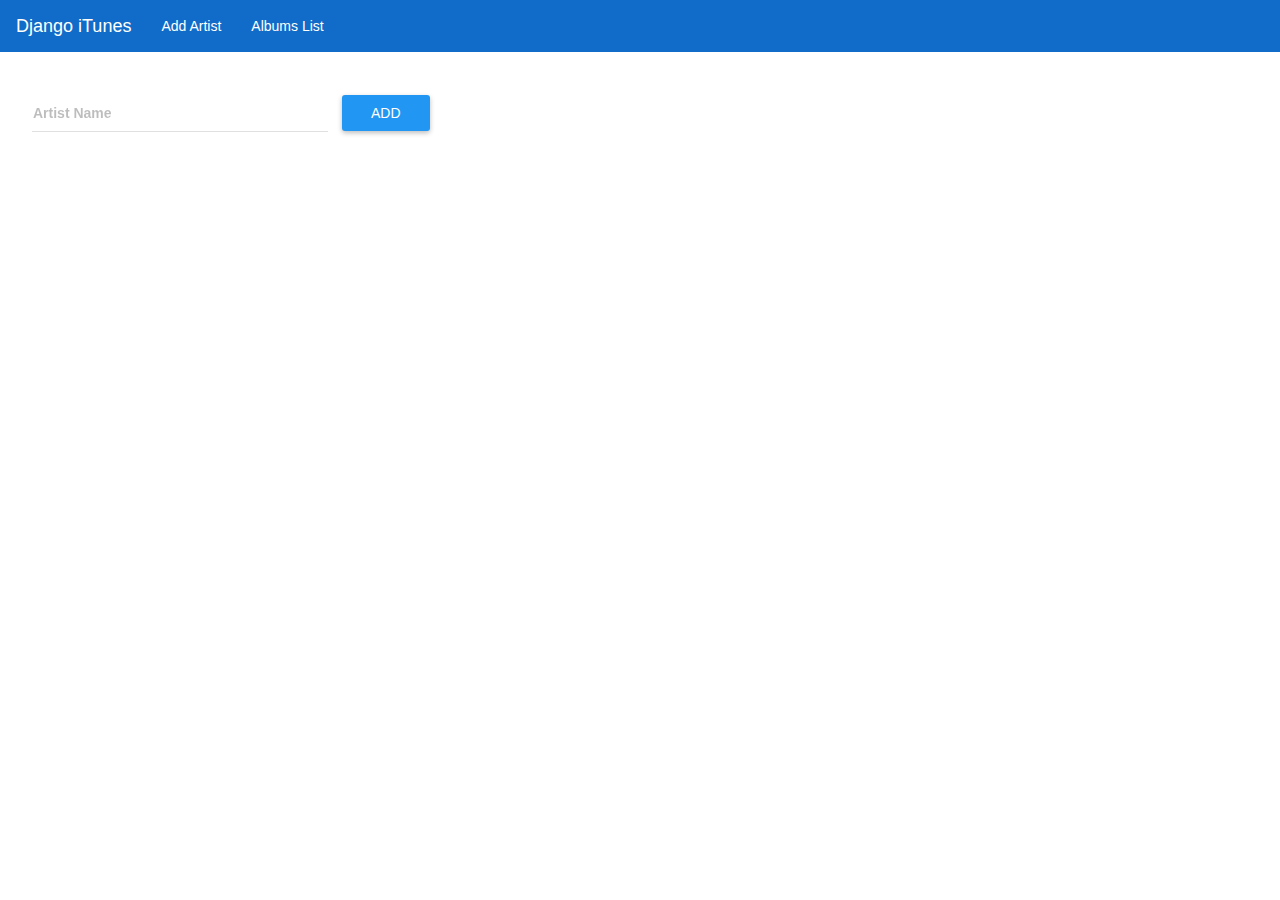
==== commit 8a3a4bd0: "feat(client): update client" ====
--- a/src/client/index.html
+++ b/src/client/index.html
@@ -1,4 +1,4 @@
-<!doctype html> <html> <head> <meta charset="utf-8"> <title></title> <meta name="description" content=""> <meta name="viewport" content="width=device-width"> <!-- Place favicon.ico and apple-touch-icon.png in the root directory --> <link rel="stylesheet" href="styles/vendor.00440d96.css"> <link rel="stylesheet" href="styles/main.bd4e4e95.css"> </head> <body ng-app="djangoItunesStaticsApp" ng-cloak> <!--[if lte IE 8]>
+<!doctype html> <html> <head> <meta charset="utf-8"> <title></title> <meta name="description" content=""> <meta name="viewport" content="width=device-width"> <!-- Place favicon.ico and apple-touch-icon.png in the root directory --> <link rel="stylesheet" href="styles/vendor.00440d96.css"> <link rel="stylesheet" href="styles/main.2b883a9e.css"> </head> <body ng-app="djangoItunesStaticsApp" ng-cloak> <!--[if lte IE 8]>
       <p class="browsehappy">You are using an <strong>outdated</strong> browser. Please <a href="http://browsehappy.com/">upgrade your browser</a> to improve your experience.</p>
     <![endif]--> <!-- Add your site or application content here --> <div class="header django-header"> <div class="navbar navbar-default" role="navigation"> <div> <div class="navbar-header"> <button type="button" class="navbar-toggle collapsed" data-toggle="collapse" data-target="#js-navbar-collapse"> <span class="sr-only">Toggle navigation</span> <span class="icon-bar"></span> <span class="icon-bar"></span> <span class="icon-bar"></span> </button> <a class="navbar-brand navbar-item" href="#/">Django iTunes</a> </div> <div class="collapse navbar-collapse" id="js-navbar-collapse"> <ul class="nav navbar-nav"> <li><a href="#/" class="navbar-item">Add Artist</a></li> <li><a ng-href="#/albums" class="navbar-item">Albums List</a></li> </ul> </div> </div> </div> </div> <div class=""> <div ng-view=""></div> </div> <!-- Google Analytics: change UA-XXXXX-X to be your site's ID --> <script>!function(A,n,g,u,l,a,r){A.GoogleAnalyticsObject=l,A[l]=A[l]||function(){
        (A[l].q=A[l].q||[]).push(arguments)},A[l].l=+new Date,a=n.createElement(g),
--- a/src/client/styles/main.2b883a9e.css
+++ b/src/client/styles/main.2b883a9e.css
@@ -0,0 +1,5 @@
+@charset "UTF-8";/*!
+ * Bootstrap v3.3.6 (http://getbootstrap.com)
+ * Copyright 2011-2015 Twitter, Inc.
+ * Licensed under MIT (https://github.com/twbs/bootstrap/blob/master/LICENSE)
+ *//*! normalize.css v3.0.3 | MIT License | github.com/necolas/normalize.css */.label,sub,sup{vertical-align:baseline}hr,img{border:0}body,figure{margin:0}.btn-group>.btn-group,.btn-toolbar .btn,.btn-toolbar .btn-group,.btn-toolbar .input-group,.col-xs-1,.col-xs-10,.col-xs-11,.col-xs-12,.col-xs-2,.col-xs-3,.col-xs-4,.col-xs-5,.col-xs-6,.col-xs-7,.col-xs-8,.col-xs-9,.dropdown-menu{float:left}.img-responsive,.img-thumbnail,.table,label{max-width:100%}.navbar-fixed-bottom .navbar-collapse,.navbar-fixed-top .navbar-collapse,.pre-scrollable{max-height:340px}html{font-family:sans-serif;-ms-text-size-adjust:100%;-webkit-text-size-adjust:100%}article,aside,details,figcaption,figure,footer,header,hgroup,main,menu,nav,section,summary{display:block}audio,canvas,progress,video{display:inline-block;vertical-align:baseline}audio:not([controls]){display:none;height:0}[hidden],template{display:none}a{background-color:transparent}a:active,a:hover{outline:0}b,optgroup,strong{font-weight:700}dfn{font-style:italic}h1{margin:.67em 0}mark{background:#ff0;color:#000}sub,sup{font-size:75%;line-height:0;position:relative}sup{top:-.5em}sub{bottom:-.25em}img{vertical-align:middle}svg:not(:root){overflow:hidden}hr{box-sizing:content-box;height:0}pre,textarea{overflow:auto}code,kbd,pre,samp{font-size:1em}button,input,optgroup,select,textarea{color:inherit;font:inherit;margin:0}.glyphicon,address{font-style:normal}button{overflow:visible}button,select{text-transform:none}button,html input[type=button],input[type=reset],input[type=submit]{-webkit-appearance:button;cursor:pointer}button[disabled],html input[disabled]{cursor:default}button::-moz-focus-inner,input::-moz-focus-inner{border:0;padding:0}input[type=checkbox],input[type=radio]{box-sizing:border-box;padding:0}input[type=number]::-webkit-inner-spin-button,input[type=number]::-webkit-outer-spin-button{height:auto}input[type=search]::-webkit-search-cancel-button,input[type=search]::-webkit-search-decoration{-webkit-appearance:none}table{border-collapse:collapse;border-spacing:0}td,th{padding:0}/*! Source: https://github.com/h5bp/html5-boilerplate/blob/master/src/css/main.css */@media print{blockquote,img,pre,tr{page-break-inside:avoid}*,:after,:before{background:0 0!important;color:#000!important;box-shadow:none!important;text-shadow:none!important}a,a:visited{text-decoration:underline}a[href]:after{content:" (" attr(href) ")"}abbr[title]:after{content:" (" attr(title) ")"}a[href^="#"]:after,a[href^="javascript:"]:after{content:""}blockquote,pre{border:1px solid #999}thead{display:table-header-group}img{max-width:100%!important}h2,h3,p{orphans:3;widows:3}h2,h3{page-break-after:avoid}.navbar{display:none}.btn>.caret,.dropup>.btn>.caret{border-top-color:#000!important}.label{border:1px solid #000}.table{border-collapse:collapse!important}.table td,.table th{background-color:#fff!important}.table-bordered td,.table-bordered th{border:1px solid #ddd!important}}.btn,.btn-danger.active,.btn-danger:active,.btn-default.active,.btn-default:active,.btn-info.active,.btn-info:active,.btn-primary.active,.btn-primary:active,.btn-warning.active,.btn-warning:active,.btn.active,.btn:active,.dropdown-menu>.disabled>a:focus,.dropdown-menu>.disabled>a:hover,.form-control,.navbar-toggle,.open>.btn-danger.dropdown-toggle,.open>.btn-default.dropdown-toggle,.open>.btn-info.dropdown-toggle,.open>.btn-primary.dropdown-toggle,.open>.btn-warning.dropdown-toggle{background-image:none}.img-thumbnail,body{background-color:#fff}@font-face{font-family:'Glyphicons Halflings';src:url(../fonts/bootstrap/glyphicons-halflings-regular.eot);src:url(../fonts/bootstrap/glyphicons-halflings-regular.eot?#iefix) format("embedded-opentype"),url(../fonts/bootstrap/glyphicons-halflings-regular.woff2) format("woff2"),url(../fonts/bootstrap/glyphicons-halflings-regular.woff) format("woff"),url(../fonts/bootstrap/glyphicons-halflings-regular.ttf) format("truetype"),url(../fonts/bootstrap/glyphicons-halflings-regular.svg#glyphicons_halflingsregular) format("svg")}.glyphicon{position:relative;top:1px;display:inline-block;font-family:'Glyphicons Halflings';font-weight:400;line-height:1;-webkit-font-smoothing:antialiased;-moz-osx-font-smoothing:grayscale}.glyphicon-asterisk:before{content:"\002a"}.glyphicon-plus:before{content:"\002b"}.glyphicon-eur:before,.glyphicon-euro:before{content:"\20ac"}.glyphicon-minus:before{content:"\2212"}.glyphicon-cloud:before{content:"\2601"}.glyphicon-envelope:before{content:"\2709"}.glyphicon-pencil:before{content:"\270f"}.glyphicon-glass:before{content:"\e001"}.glyphicon-music:before{content:"\e002"}.glyphicon-search:before{content:"\e003"}.glyphicon-heart:before{content:"\e005"}.glyphicon-star:before{content:"\e006"}.glyphicon-star-empty:before{content:"\e007"}.glyphicon-user:before{content:"\e008"}.glyphicon-film:before{content:"\e009"}.glyphicon-th-large:before{content:"\e010"}.glyphicon-th:before{content:"\e011"}.glyphicon-th-list:before{content:"\e012"}.glyphicon-ok:before{content:"\e013"}.glyphicon-remove:before{content:"\e014"}.glyphicon-zoom-in:before{content:"\e015"}.glyphicon-zoom-out:before{content:"\e016"}.glyphicon-off:before{content:"\e017"}.glyphicon-signal:before{content:"\e018"}.glyphicon-cog:before{content:"\e019"}.glyphicon-trash:before{content:"\e020"}.glyphicon-home:before{content:"\e021"}.glyphicon-file:before{content:"\e022"}.glyphicon-time:before{content:"\e023"}.glyphicon-road:before{content:"\e024"}.glyphicon-download-alt:before{content:"\e025"}.glyphicon-download:before{content:"\e026"}.glyphicon-upload:before{content:"\e027"}.glyphicon-inbox:before{content:"\e028"}.glyphicon-play-circle:before{content:"\e029"}.glyphicon-repeat:before{content:"\e030"}.glyphicon-refresh:before{content:"\e031"}.glyphicon-list-alt:before{content:"\e032"}.glyphicon-lock:before{content:"\e033"}.glyphicon-flag:before{content:"\e034"}.glyphicon-headphones:before{content:"\e035"}.glyphicon-volume-off:before{content:"\e036"}.glyphicon-volume-down:before{content:"\e037"}.glyphicon-volume-up:before{content:"\e038"}.glyphicon-qrcode:before{content:"\e039"}.glyphicon-barcode:before{content:"\e040"}.glyphicon-tag:before{content:"\e041"}.glyphicon-tags:before{content:"\e042"}.glyphicon-book:before{content:"\e043"}.glyphicon-bookmark:before{content:"\e044"}.glyphicon-print:before{content:"\e045"}.glyphicon-camera:before{content:"\e046"}.glyphicon-font:before{content:"\e047"}.glyphicon-bold:before{content:"\e048"}.glyphicon-italic:before{content:"\e049"}.glyphicon-text-height:before{content:"\e050"}.glyphicon-text-width:before{content:"\e051"}.glyphicon-align-left:before{content:"\e052"}.glyphicon-align-center:before{content:"\e053"}.glyphicon-align-right:before{content:"\e054"}.glyphicon-align-justify:before{content:"\e055"}.glyphicon-list:before{content:"\e056"}.glyphicon-indent-left:before{content:"\e057"}.glyphicon-indent-right:before{content:"\e058"}.glyphicon-facetime-video:before{content:"\e059"}.glyphicon-picture:before{content:"\e060"}.glyphicon-map-marker:before{content:"\e062"}.glyphicon-adjust:before{content:"\e063"}.glyphicon-tint:before{content:"\e064"}.glyphicon-edit:before{content:"\e065"}.glyphicon-share:before{content:"\e066"}.glyphicon-check:before{content:"\e067"}.glyphicon-move:before{content:"\e068"}.glyphicon-step-backward:before{content:"\e069"}.glyphicon-fast-backward:before{content:"\e070"}.glyphicon-backward:before{content:"\e071"}.glyphicon-play:before{content:"\e072"}.glyphicon-pause:before{content:"\e073"}.glyphicon-stop:before{content:"\e074"}.glyphicon-forward:before{content:"\e075"}.glyphicon-fast-forward:before{content:"\e076"}.glyphicon-step-forward:before{content:"\e077"}.glyphicon-eject:before{content:"\e078"}.glyphicon-chevron-left:before{content:"\e079"}.glyphicon-chevron-right:before{content:"\e080"}.glyphicon-plus-sign:before{content:"\e081"}.glyphicon-minus-sign:before{content:"\e082"}.glyphicon-remove-sign:before{content:"\e083"}.glyphicon-ok-sign:before{content:"\e084"}.glyphicon-question-sign:before{content:"\e085"}.glyphicon-info-sign:before{content:"\e086"}.glyphicon-screenshot:before{content:"\e087"}.glyphicon-remove-circle:before{content:"\e088"}.glyphicon-ok-circle:before{content:"\e089"}.glyphicon-ban-circle:before{content:"\e090"}.glyphicon-arrow-left:before{content:"\e091"}.glyphicon-arrow-right:before{content:"\e092"}.glyphicon-arrow-up:before{content:"\e093"}.glyphicon-arrow-down:before{content:"\e094"}.glyphicon-share-alt:before{content:"\e095"}.glyphicon-resize-full:before{content:"\e096"}.glyphicon-resize-small:before{content:"\e097"}.glyphicon-exclamation-sign:before{content:"\e101"}.glyphicon-gift:before{content:"\e102"}.glyphicon-leaf:before{content:"\e103"}.glyphicon-fire:before{content:"\e104"}.glyphicon-eye-open:before{content:"\e105"}.glyphicon-eye-close:before{content:"\e106"}.glyphicon-warning-sign:before{content:"\e107"}.glyphicon-plane:before{content:"\e108"}.glyphicon-calendar:before{content:"\e109"}.glyphicon-random:before{content:"\e110"}.glyphicon-comment:before{content:"\e111"}.glyphicon-magnet:before{content:"\e112"}.glyphicon-chevron-up:before{content:"\e113"}.glyphicon-chevron-down:before{content:"\e114"}.glyphicon-retweet:before{content:"\e115"}.glyphicon-shopping-cart:before{content:"\e116"}.glyphicon-folder-close:before{content:"\e117"}.glyphicon-folder-open:before{content:"\e118"}.glyphicon-resize-vertical:before{content:"\e119"}.glyphicon-resize-horizontal:before{content:"\e120"}.glyphicon-hdd:before{content:"\e121"}.glyphicon-bullhorn:before{content:"\e122"}.glyphicon-bell:before{content:"\e123"}.glyphicon-certificate:before{content:"\e124"}.glyphicon-thumbs-up:before{content:"\e125"}.glyphicon-thumbs-down:before{content:"\e126"}.glyphicon-hand-right:before{content:"\e127"}.glyphicon-hand-left:before{content:"\e128"}.glyphicon-hand-up:before{content:"\e129"}.glyphicon-hand-down:before{content:"\e130"}.glyphicon-circle-arrow-right:before{content:"\e131"}.glyphicon-circle-arrow-left:before{content:"\e132"}.glyphicon-circle-arrow-up:before{content:"\e133"}.glyphicon-circle-arrow-down:before{content:"\e134"}.glyphicon-globe:before{content:"\e135"}.glyphicon-wrench:before{content:"\e136"}.glyphicon-tasks:before{content:"\e137"}.glyphicon-filter:before{content:"\e138"}.glyphicon-briefcase:before{content:"\e139"}.glyphicon-fullscreen:before{content:"\e140"}.glyphicon-dashboard:before{content:"\e141"}.glyphicon-paperclip:before{content:"\e142"}.glyphicon-heart-empty:before{content:"\e143"}.glyphicon-link:before{content:"\e144"}.glyphicon-phone:before{content:"\e145"}.glyphicon-pushpin:before{content:"\e146"}.glyphicon-usd:before{content:"\e148"}.glyphicon-gbp:before{content:"\e149"}.glyphicon-sort:before{content:"\e150"}.glyphicon-sort-by-alphabet:before{content:"\e151"}.glyphicon-sort-by-alphabet-alt:before{content:"\e152"}.glyphicon-sort-by-order:before{content:"\e153"}.glyphicon-sort-by-order-alt:before{content:"\e154"}.glyphicon-sort-by-attributes:before{content:"\e155"}.glyphicon-sort-by-attributes-alt:before{content:"\e156"}.glyphicon-unchecked:before{content:"\e157"}.glyphicon-expand:before{content:"\e158"}.glyphicon-collapse-down:before{content:"\e159"}.glyphicon-collapse-up:before{content:"\e160"}.glyphicon-log-in:before{content:"\e161"}.glyphicon-flash:before{content:"\e162"}.glyphicon-log-out:before{content:"\e163"}.glyphicon-new-window:before{content:"\e164"}.glyphicon-record:before{content:"\e165"}.glyphicon-save:before{content:"\e166"}.glyphicon-open:before{content:"\e167"}.glyphicon-saved:before{content:"\e168"}.glyphicon-import:before{content:"\e169"}.glyphicon-export:before{content:"\e170"}.glyphicon-send:before{content:"\e171"}.glyphicon-floppy-disk:before{content:"\e172"}.glyphicon-floppy-saved:before{content:"\e173"}.glyphicon-floppy-remove:before{content:"\e174"}.glyphicon-floppy-save:before{content:"\e175"}.glyphicon-floppy-open:before{content:"\e176"}.glyphicon-credit-card:before{content:"\e177"}.glyphicon-transfer:before{content:"\e178"}.glyphicon-cutlery:before{content:"\e179"}.glyphicon-header:before{content:"\e180"}.glyphicon-compressed:before{content:"\e181"}.glyphicon-earphone:before{content:"\e182"}.glyphicon-phone-alt:before{content:"\e183"}.glyphicon-tower:before{content:"\e184"}.glyphicon-stats:before{content:"\e185"}.glyphicon-sd-video:before{content:"\e186"}.glyphicon-hd-video:before{content:"\e187"}.glyphicon-subtitles:before{content:"\e188"}.glyphicon-sound-stereo:before{content:"\e189"}.glyphicon-sound-dolby:before{content:"\e190"}.glyphicon-sound-5-1:before{content:"\e191"}.glyphicon-sound-6-1:before{content:"\e192"}.glyphicon-sound-7-1:before{content:"\e193"}.glyphicon-copyright-mark:before{content:"\e194"}.glyphicon-registration-mark:before{content:"\e195"}.glyphicon-cloud-download:before{content:"\e197"}.glyphicon-cloud-upload:before{content:"\e198"}.glyphicon-tree-conifer:before{content:"\e199"}.glyphicon-tree-deciduous:before{content:"\e200"}.glyphicon-cd:before{content:"\e201"}.glyphicon-save-file:before{content:"\e202"}.glyphicon-open-file:before{content:"\e203"}.glyphicon-level-up:before{content:"\e204"}.glyphicon-copy:before{content:"\e205"}.glyphicon-paste:before{content:"\e206"}.glyphicon-alert:before{content:"\e209"}.glyphicon-equalizer:before{content:"\e210"}.glyphicon-king:before{content:"\e211"}.glyphicon-queen:before{content:"\e212"}.glyphicon-pawn:before{content:"\e213"}.glyphicon-bishop:before{content:"\e214"}.glyphicon-knight:before{content:"\e215"}.glyphicon-baby-formula:before{content:"\e216"}.glyphicon-tent:before{content:"\26fa"}.glyphicon-blackboard:before{content:"\e218"}.glyphicon-bed:before{content:"\e219"}.glyphicon-apple:before{content:"\f8ff"}.glyphicon-erase:before{content:"\e221"}.glyphicon-hourglass:before{content:"\231b"}.glyphicon-lamp:before{content:"\e223"}.glyphicon-duplicate:before{content:"\e224"}.glyphicon-piggy-bank:before{content:"\e225"}.glyphicon-scissors:before{content:"\e226"}.glyphicon-bitcoin:before,.glyphicon-btc:before,.glyphicon-xbt:before{content:"\e227"}.glyphicon-jpy:before,.glyphicon-yen:before{content:"\00a5"}.glyphicon-rub:before,.glyphicon-ruble:before{content:"\20bd"}.glyphicon-scale:before{content:"\e230"}.glyphicon-ice-lolly:before{content:"\e231"}.glyphicon-ice-lolly-tasted:before{content:"\e232"}.glyphicon-education:before{content:"\e233"}.glyphicon-option-horizontal:before{content:"\e234"}.glyphicon-option-vertical:before{content:"\e235"}.glyphicon-menu-hamburger:before{content:"\e236"}.glyphicon-modal-window:before{content:"\e237"}.glyphicon-oil:before{content:"\e238"}.glyphicon-grain:before{content:"\e239"}.glyphicon-sunglasses:before{content:"\e240"}.glyphicon-text-size:before{content:"\e241"}.glyphicon-text-color:before{content:"\e242"}.glyphicon-text-background:before{content:"\e243"}.glyphicon-object-align-top:before{content:"\e244"}.glyphicon-object-align-bottom:before{content:"\e245"}.glyphicon-object-align-horizontal:before{content:"\e246"}.glyphicon-object-align-left:before{content:"\e247"}.glyphicon-object-align-vertical:before{content:"\e248"}.glyphicon-object-align-right:before{content:"\e249"}.glyphicon-triangle-right:before{content:"\e250"}.glyphicon-triangle-left:before{content:"\e251"}.glyphicon-triangle-bottom:before{content:"\e252"}.glyphicon-triangle-top:before{content:"\e253"}.glyphicon-console:before{content:"\e254"}.glyphicon-superscript:before{content:"\e255"}.glyphicon-subscript:before{content:"\e256"}.glyphicon-menu-left:before{content:"\e257"}.glyphicon-menu-right:before{content:"\e258"}.glyphicon-menu-down:before{content:"\e259"}.glyphicon-menu-up:before{content:"\e260"}*,:after,:before{box-sizing:border-box}html{font-size:10px;-webkit-tap-highlight-color:transparent}body{font-family:"Helvetica Neue",Helvetica,Arial,sans-serif;font-size:14px;line-height:1.428571429;color:#333}button,input,select,textarea{font-family:inherit;font-size:inherit;line-height:inherit}a{color:#337ab7;text-decoration:none}a:focus,a:hover{color:#23527c;text-decoration:underline}a:focus{outline:dotted thin;outline:-webkit-focus-ring-color auto 5px;outline-offset:-2px}.img-responsive{display:block;height:auto}.img-rounded{border-radius:6px}.img-thumbnail{padding:4px;line-height:1.428571429;border:1px solid #ddd;border-radius:4px;transition:all .2s ease-in-out;display:inline-block;height:auto}.img-circle{border-radius:50%}hr{margin-top:20px;margin-bottom:20px;border-top:1px solid #eee}.sr-only{position:absolute;width:1px;height:1px;margin:-1px;padding:0;overflow:hidden;clip:rect(0,0,0,0);border:0}.sr-only-focusable:active,.sr-only-focusable:focus{position:static;width:auto;height:auto;margin:0;overflow:visible;clip:auto}[role=button]{cursor:pointer}.h1,.h2,.h3,.h4,.h5,.h6,h1,h2,h3,h4,h5,h6{font-family:inherit;font-weight:500;line-height:1.1;color:inherit}.h1 .small,.h1 small,.h2 .small,.h2 small,.h3 .small,.h3 small,.h4 .small,.h4 small,.h5 .small,.h5 small,.h6 .small,.h6 small,h1 .small,h1 small,h2 .small,h2 small,h3 .small,h3 small,h4 .small,h4 small,h5 .small,h5 small,h6 .small,h6 small{font-weight:400;line-height:1;color:#777}.h1,.h2,.h3,h1,h2,h3{margin-top:20px;margin-bottom:10px}.h1 .small,.h1 small,.h2 .small,.h2 small,.h3 .small,.h3 small,h1 .small,h1 small,h2 .small,h2 small,h3 .small,h3 small{font-size:65%}.h4,.h5,.h6,h4,h5,h6{margin-top:10px;margin-bottom:10px}.h4 .small,.h4 small,.h5 .small,.h5 small,.h6 .small,.h6 small,h4 .small,h4 small,h5 .small,h5 small,h6 .small,h6 small{font-size:75%}.h1,h1{font-size:36px}.h2,h2{font-size:30px}.h3,h3{font-size:24px}.h4,h4{font-size:18px}.h5,h5{font-size:14px}.h6,h6{font-size:12px}p{margin:0 0 10px}.lead{margin-bottom:20px;font-size:16px;font-weight:300;line-height:1.4}dt,kbd kbd,label{font-weight:700}address,blockquote .small,blockquote footer,blockquote small,dd,dt,pre{line-height:1.428571429}@media (min-width:768px){.lead{font-size:21px}}.small,small{font-size:85%}.mark,mark{background-color:#fcf8e3;padding:.2em}.list-inline,.list-unstyled{padding-left:0;list-style:none}.text-left{text-align:left}.text-right{text-align:right}.text-center{text-align:center}.text-justify{text-align:justify}.text-nowrap{white-space:nowrap}.text-lowercase{text-transform:lowercase}.initialism,.text-uppercase{text-transform:uppercase}.text-capitalize{text-transform:capitalize}.text-muted{color:#777}.text-primary{color:#337ab7}a.text-primary:focus,a.text-primary:hover{color:#286090}.text-success{color:#3c763d}a.text-success:focus,a.text-success:hover{color:#2b542c}.text-info{color:#31708f}a.text-info:focus,a.text-info:hover{color:#245269}.text-warning{color:#8a6d3b}a.text-warning:focus,a.text-warning:hover{color:#66512c}.text-danger{color:#a94442}a.text-danger:focus,a.text-danger:hover{color:#843534}.bg-primary{color:#fff;background-color:#337ab7}a.bg-primary:focus,a.bg-primary:hover{background-color:#286090}.bg-success{background-color:#dff0d8}a.bg-success:focus,a.bg-success:hover{background-color:#c1e2b3}.bg-info{background-color:#d9edf7}a.bg-info:focus,a.bg-info:hover{background-color:#afd9ee}.bg-warning{background-color:#fcf8e3}a.bg-warning:focus,a.bg-warning:hover{background-color:#f7ecb5}.bg-danger{background-color:#f2dede}a.bg-danger:focus,a.bg-danger:hover{background-color:#e4b9b9}pre code,table{background-color:transparent}.page-header{padding-bottom:9px;margin:40px 0 20px;border-bottom:1px solid #eee}dl,ol,ul{margin-top:0}blockquote ol:last-child,blockquote p:last-child,blockquote ul:last-child,ol ol,ol ul,ul ol,ul ul{margin-bottom:0}address,dl{margin-bottom:20px}ol,ul{margin-bottom:10px}.list-inline{margin-left:-5px}.list-inline>li{display:inline-block;padding-left:5px;padding-right:5px}dd{margin-left:0}.dl-horizontal dd:after,.dl-horizontal dd:before{content:" ";display:table}.dl-horizontal dd:after{clear:both}@media (min-width:768px){.dl-horizontal dt{float:left;width:160px;clear:left;text-align:right;overflow:hidden;text-overflow:ellipsis;white-space:nowrap}.dl-horizontal dd{margin-left:180px}.container{width:750px}}.btn-group-vertical>.btn-group:after,.btn-toolbar:after,.clearfix:after,.container-fluid:after,.container:after,.dropdown-menu>li>a,.form-horizontal .form-group:after,.modal-footer:after,.modal-header:after,.navbar-collapse:after,.navbar-header:after,.navbar:after,.pager:after,.panel-body:after,.row:after{clear:both}abbr[data-original-title],abbr[title]{cursor:help;border-bottom:1px dotted #777}.initialism{font-size:90%}blockquote{padding:10px 20px;margin:0 0 20px;font-size:17.5px;border-left:5px solid #eee}blockquote .small,blockquote footer,blockquote small{display:block;font-size:80%;color:#777}legend,pre{color:#333}blockquote .small:before,blockquote footer:before,blockquote small:before{content:'\2014 \00A0'}.blockquote-reverse,blockquote.pull-right{padding-right:15px;padding-left:0;border-right:5px solid #eee;border-left:0;text-align:right}code,kbd{padding:2px 4px;font-size:90%}caption,th{text-align:left}.blockquote-reverse .small:before,.blockquote-reverse footer:before,.blockquote-reverse small:before,blockquote.pull-right .small:before,blockquote.pull-right footer:before,blockquote.pull-right small:before{content:''}.blockquote-reverse .small:after,.blockquote-reverse footer:after,.blockquote-reverse small:after,blockquote.pull-right .small:after,blockquote.pull-right footer:after,blockquote.pull-right small:after{content:'\00A0 \2014'}code,kbd,pre,samp{font-family:Menlo,Monaco,Consolas,"Courier New",monospace}code{color:#c7254e;background-color:#f9f2f4;border-radius:4px}kbd{color:#fff;background-color:#333;border-radius:3px;box-shadow:inset 0 -1px 0 rgba(0,0,0,.25)}kbd kbd{padding:0;font-size:100%;box-shadow:none}pre{display:block;padding:9.5px;margin:0 0 10px;font-size:13px;word-break:break-all;word-wrap:break-word;background-color:#f5f5f5;border:1px solid #ccc;border-radius:4px}.container-fluid:after,.container-fluid:before,.container:after,.container:before,.row:after,.row:before{display:table;content:" "}.container,.container-fluid{margin-right:auto;margin-left:auto}pre code{padding:0;font-size:inherit;color:inherit;white-space:pre-wrap;border-radius:0}.container,.container-fluid{padding-left:15px;padding-right:15px}.pre-scrollable{overflow-y:scroll}@media (min-width:992px){.container{width:970px}}@media (min-width:1200px){.container{width:1170px}}.row{margin-left:-15px;margin-right:-15px}.col-lg-1,.col-lg-10,.col-lg-11,.col-lg-12,.col-lg-2,.col-lg-3,.col-lg-4,.col-lg-5,.col-lg-6,.col-lg-7,.col-lg-8,.col-lg-9,.col-md-1,.col-md-10,.col-md-11,.col-md-12,.col-md-2,.col-md-3,.col-md-4,.col-md-5,.col-md-6,.col-md-7,.col-md-8,.col-md-9,.col-sm-1,.col-sm-10,.col-sm-11,.col-sm-12,.col-sm-2,.col-sm-3,.col-sm-4,.col-sm-5,.col-sm-6,.col-sm-7,.col-sm-8,.col-sm-9,.col-xs-1,.col-xs-10,.col-xs-11,.col-xs-12,.col-xs-2,.col-xs-3,.col-xs-4,.col-xs-5,.col-xs-6,.col-xs-7,.col-xs-8,.col-xs-9{position:relative;min-height:1px;padding-left:15px;padding-right:15px}.col-xs-1{width:8.3333333333%}.col-xs-2{width:16.6666666667%}.col-xs-3{width:25%}.col-xs-4{width:33.3333333333%}.col-xs-5{width:41.6666666667%}.col-xs-6{width:50%}.col-xs-7{width:58.3333333333%}.col-xs-8{width:66.6666666667%}.col-xs-9{width:75%}.col-xs-10{width:83.3333333333%}.col-xs-11{width:91.6666666667%}.col-xs-12{width:100%}.col-xs-pull-0{right:auto}.col-xs-pull-1{right:8.3333333333%}.col-xs-pull-2{right:16.6666666667%}.col-xs-pull-3{right:25%}.col-xs-pull-4{right:33.3333333333%}.col-xs-pull-5{right:41.6666666667%}.col-xs-pull-6{right:50%}.col-xs-pull-7{right:58.3333333333%}.col-xs-pull-8{right:66.6666666667%}.col-xs-pull-9{right:75%}.col-xs-pull-10{right:83.3333333333%}.col-xs-pull-11{right:91.6666666667%}.col-xs-pull-12{right:100%}.col-xs-push-0{left:auto}.col-xs-push-1{left:8.3333333333%}.col-xs-push-2{left:16.6666666667%}.col-xs-push-3{left:25%}.col-xs-push-4{left:33.3333333333%}.col-xs-push-5{left:41.6666666667%}.col-xs-push-6{left:50%}.col-xs-push-7{left:58.3333333333%}.col-xs-push-8{left:66.6666666667%}.col-xs-push-9{left:75%}.col-xs-push-10{left:83.3333333333%}.col-xs-push-11{left:91.6666666667%}.col-xs-push-12{left:100%}.col-xs-offset-0{margin-left:0}.col-xs-offset-1{margin-left:8.3333333333%}.col-xs-offset-2{margin-left:16.6666666667%}.col-xs-offset-3{margin-left:25%}.col-xs-offset-4{margin-left:33.3333333333%}.col-xs-offset-5{margin-left:41.6666666667%}.col-xs-offset-6{margin-left:50%}.col-xs-offset-7{margin-left:58.3333333333%}.col-xs-offset-8{margin-left:66.6666666667%}.col-xs-offset-9{margin-left:75%}.col-xs-offset-10{margin-left:83.3333333333%}.col-xs-offset-11{margin-left:91.6666666667%}.col-xs-offset-12{margin-left:100%}@media (min-width:768px){.col-sm-1,.col-sm-10,.col-sm-11,.col-sm-12,.col-sm-2,.col-sm-3,.col-sm-4,.col-sm-5,.col-sm-6,.col-sm-7,.col-sm-8,.col-sm-9{float:left}.col-sm-1{width:8.3333333333%}.col-sm-2{width:16.6666666667%}.col-sm-3{width:25%}.col-sm-4{width:33.3333333333%}.col-sm-5{width:41.6666666667%}.col-sm-6{width:50%}.col-sm-7{width:58.3333333333%}.col-sm-8{width:66.6666666667%}.col-sm-9{width:75%}.col-sm-10{width:83.3333333333%}.col-sm-11{width:91.6666666667%}.col-sm-12{width:100%}.col-sm-pull-0{right:auto}.col-sm-pull-1{right:8.3333333333%}.col-sm-pull-2{right:16.6666666667%}.col-sm-pull-3{right:25%}.col-sm-pull-4{right:33.3333333333%}.col-sm-pull-5{right:41.6666666667%}.col-sm-pull-6{right:50%}.col-sm-pull-7{right:58.3333333333%}.col-sm-pull-8{right:66.6666666667%}.col-sm-pull-9{right:75%}.col-sm-pull-10{right:83.3333333333%}.col-sm-pull-11{right:91.6666666667%}.col-sm-pull-12{right:100%}.col-sm-push-0{left:auto}.col-sm-push-1{left:8.3333333333%}.col-sm-push-2{left:16.6666666667%}.col-sm-push-3{left:25%}.col-sm-push-4{left:33.3333333333%}.col-sm-push-5{left:41.6666666667%}.col-sm-push-6{left:50%}.col-sm-push-7{left:58.3333333333%}.col-sm-push-8{left:66.6666666667%}.col-sm-push-9{left:75%}.col-sm-push-10{left:83.3333333333%}.col-sm-push-11{left:91.6666666667%}.col-sm-push-12{left:100%}.col-sm-offset-0{margin-left:0}.col-sm-offset-1{margin-left:8.3333333333%}.col-sm-offset-2{margin-left:16.6666666667%}.col-sm-offset-3{margin-left:25%}.col-sm-offset-4{margin-left:33.3333333333%}.col-sm-offset-5{margin-left:41.6666666667%}.col-sm-offset-6{margin-left:50%}.col-sm-offset-7{margin-left:58.3333333333%}.col-sm-offset-8{margin-left:66.6666666667%}.col-sm-offset-9{margin-left:75%}.col-sm-offset-10{margin-left:83.3333333333%}.col-sm-offset-11{margin-left:91.6666666667%}.col-sm-offset-12{margin-left:100%}}@media (min-width:992px){.col-md-1,.col-md-10,.col-md-11,.col-md-12,.col-md-2,.col-md-3,.col-md-4,.col-md-5,.col-md-6,.col-md-7,.col-md-8,.col-md-9{float:left}.col-md-1{width:8.3333333333%}.col-md-2{width:16.6666666667%}.col-md-3{width:25%}.col-md-4{width:33.3333333333%}.col-md-5{width:41.6666666667%}.col-md-6{width:50%}.col-md-7{width:58.3333333333%}.col-md-8{width:66.6666666667%}.col-md-9{width:75%}.col-md-10{width:83.3333333333%}.col-md-11{width:91.6666666667%}.col-md-12{width:100%}.col-md-pull-0{right:auto}.col-md-pull-1{right:8.3333333333%}.col-md-pull-2{right:16.6666666667%}.col-md-pull-3{right:25%}.col-md-pull-4{right:33.3333333333%}.col-md-pull-5{right:41.6666666667%}.col-md-pull-6{right:50%}.col-md-pull-7{right:58.3333333333%}.col-md-pull-8{right:66.6666666667%}.col-md-pull-9{right:75%}.col-md-pull-10{right:83.3333333333%}.col-md-pull-11{right:91.6666666667%}.col-md-pull-12{right:100%}.col-md-push-0{left:auto}.col-md-push-1{left:8.3333333333%}.col-md-push-2{left:16.6666666667%}.col-md-push-3{left:25%}.col-md-push-4{left:33.3333333333%}.col-md-push-5{left:41.6666666667%}.col-md-push-6{left:50%}.col-md-push-7{left:58.3333333333%}.col-md-push-8{left:66.6666666667%}.col-md-push-9{left:75%}.col-md-push-10{left:83.3333333333%}.col-md-push-11{left:91.6666666667%}.col-md-push-12{left:100%}.col-md-offset-0{margin-left:0}.col-md-offset-1{margin-left:8.3333333333%}.col-md-offset-2{margin-left:16.6666666667%}.col-md-offset-3{margin-left:25%}.col-md-offset-4{margin-left:33.3333333333%}.col-md-offset-5{margin-left:41.6666666667%}.col-md-offset-6{margin-left:50%}.col-md-offset-7{margin-left:58.3333333333%}.col-md-offset-8{margin-left:66.6666666667%}.col-md-offset-9{margin-left:75%}.col-md-offset-10{margin-left:83.3333333333%}.col-md-offset-11{margin-left:91.6666666667%}.col-md-offset-12{margin-left:100%}}@media (min-width:1200px){.col-lg-1,.col-lg-10,.col-lg-11,.col-lg-12,.col-lg-2,.col-lg-3,.col-lg-4,.col-lg-5,.col-lg-6,.col-lg-7,.col-lg-8,.col-lg-9{float:left}.col-lg-1{width:8.3333333333%}.col-lg-2{width:16.6666666667%}.col-lg-3{width:25%}.col-lg-4{width:33.3333333333%}.col-lg-5{width:41.6666666667%}.col-lg-6{width:50%}.col-lg-7{width:58.3333333333%}.col-lg-8{width:66.6666666667%}.col-lg-9{width:75%}.col-lg-10{width:83.3333333333%}.col-lg-11{width:91.6666666667%}.col-lg-12{width:100%}.col-lg-pull-0{right:auto}.col-lg-pull-1{right:8.3333333333%}.col-lg-pull-2{right:16.6666666667%}.col-lg-pull-3{right:25%}.col-lg-pull-4{right:33.3333333333%}.col-lg-pull-5{right:41.6666666667%}.col-lg-pull-6{right:50%}.col-lg-pull-7{right:58.3333333333%}.col-lg-pull-8{right:66.6666666667%}.col-lg-pull-9{right:75%}.col-lg-pull-10{right:83.3333333333%}.col-lg-pull-11{right:91.6666666667%}.col-lg-pull-12{right:100%}.col-lg-push-0{left:auto}.col-lg-push-1{left:8.3333333333%}.col-lg-push-2{left:16.6666666667%}.col-lg-push-3{left:25%}.col-lg-push-4{left:33.3333333333%}.col-lg-push-5{left:41.6666666667%}.col-lg-push-6{left:50%}.col-lg-push-7{left:58.3333333333%}.col-lg-push-8{left:66.6666666667%}.col-lg-push-9{left:75%}.col-lg-push-10{left:83.3333333333%}.col-lg-push-11{left:91.6666666667%}.col-lg-push-12{left:100%}.col-lg-offset-0{margin-left:0}.col-lg-offset-1{margin-left:8.3333333333%}.col-lg-offset-2{margin-left:16.6666666667%}.col-lg-offset-3{margin-left:25%}.col-lg-offset-4{margin-left:33.3333333333%}.col-lg-offset-5{margin-left:41.6666666667%}.col-lg-offset-6{margin-left:50%}.col-lg-offset-7{margin-left:58.3333333333%}.col-lg-offset-8{margin-left:66.6666666667%}.col-lg-offset-9{margin-left:75%}.col-lg-offset-10{margin-left:83.3333333333%}.col-lg-offset-11{margin-left:91.6666666667%}.col-lg-offset-12{margin-left:100%}}caption{padding-top:8px;padding-bottom:8px;color:#777}.table{width:100%;margin-bottom:20px}.table>tbody>tr>td,.table>tbody>tr>th,.table>tfoot>tr>td,.table>tfoot>tr>th,.table>thead>tr>td,.table>thead>tr>th{padding:8px;line-height:1.428571429;vertical-align:top;border-top:1px solid #ddd}.table>thead>tr>th{vertical-align:bottom;border-bottom:2px solid #ddd}.table>caption+thead>tr:first-child>td,.table>caption+thead>tr:first-child>th,.table>colgroup+thead>tr:first-child>td,.table>colgroup+thead>tr:first-child>th,.table>thead:first-child>tr:first-child>td,.table>thead:first-child>tr:first-child>th{border-top:0}.table>tbody+tbody{border-top:2px solid #ddd}.table .table{background-color:#fff}.table-condensed>tbody>tr>td,.table-condensed>tbody>tr>th,.table-condensed>tfoot>tr>td,.table-condensed>tfoot>tr>th,.table-condensed>thead>tr>td,.table-condensed>thead>tr>th{padding:5px}.table-bordered,.table-bordered>tbody>tr>td,.table-bordered>tbody>tr>th,.table-bordered>tfoot>tr>td,.table-bordered>tfoot>tr>th,.table-bordered>thead>tr>td,.table-bordered>thead>tr>th{border:1px solid #ddd}.table-bordered>thead>tr>td,.table-bordered>thead>tr>th{border-bottom-width:2px}.table-striped>tbody>tr:nth-of-type(odd){background-color:#f9f9f9}.table-hover>tbody>tr:hover,.table>tbody>tr.active>td,.table>tbody>tr.active>th,.table>tbody>tr>td.active,.table>tbody>tr>th.active,.table>tfoot>tr.active>td,.table>tfoot>tr.active>th,.table>tfoot>tr>td.active,.table>tfoot>tr>th.active,.table>thead>tr.active>td,.table>thead>tr.active>th,.table>thead>tr>td.active,.table>thead>tr>th.active{background-color:#f5f5f5}table col[class*=col-]{position:static;float:none;display:table-column}table td[class*=col-],table th[class*=col-]{position:static;float:none;display:table-cell}.table-hover>tbody>tr.active:hover>td,.table-hover>tbody>tr.active:hover>th,.table-hover>tbody>tr:hover>.active,.table-hover>tbody>tr>td.active:hover,.table-hover>tbody>tr>th.active:hover{background-color:#e8e8e8}.table>tbody>tr.success>td,.table>tbody>tr.success>th,.table>tbody>tr>td.success,.table>tbody>tr>th.success,.table>tfoot>tr.success>td,.table>tfoot>tr.success>th,.table>tfoot>tr>td.success,.table>tfoot>tr>th.success,.table>thead>tr.success>td,.table>thead>tr.success>th,.table>thead>tr>td.success,.table>thead>tr>th.success{background-color:#dff0d8}.table-hover>tbody>tr.success:hover>td,.table-hover>tbody>tr.success:hover>th,.table-hover>tbody>tr:hover>.success,.table-hover>tbody>tr>td.success:hover,.table-hover>tbody>tr>th.success:hover{background-color:#d0e9c6}.table>tbody>tr.info>td,.table>tbody>tr.info>th,.table>tbody>tr>td.info,.table>tbody>tr>th.info,.table>tfoot>tr.info>td,.table>tfoot>tr.info>th,.table>tfoot>tr>td.info,.table>tfoot>tr>th.info,.table>thead>tr.info>td,.table>thead>tr.info>th,.table>thead>tr>td.info,.table>thead>tr>th.info{background-color:#d9edf7}.table-hover>tbody>tr.info:hover>td,.table-hover>tbody>tr.info:hover>th,.table-hover>tbody>tr:hover>.info,.table-hover>tbody>tr>td.info:hover,.table-hover>tbody>tr>th.info:hover{background-color:#c4e3f3}.table>tbody>tr.warning>td,.table>tbody>tr.warning>th,.table>tbody>tr>td.warning,.table>tbody>tr>th.warning,.table>tfoot>tr.warning>td,.table>tfoot>tr.warning>th,.table>tfoot>tr>td.warning,.table>tfoot>tr>th.warning,.table>thead>tr.warning>td,.table>thead>tr.warning>th,.table>thead>tr>td.warning,.table>thead>tr>th.warning{background-color:#fcf8e3}.table-hover>tbody>tr.warning:hover>td,.table-hover>tbody>tr.warning:hover>th,.table-hover>tbody>tr:hover>.warning,.table-hover>tbody>tr>td.warning:hover,.table-hover>tbody>tr>th.warning:hover{background-color:#faf2cc}.table>tbody>tr.danger>td,.table>tbody>tr.danger>th,.table>tbody>tr>td.danger,.table>tbody>tr>th.danger,.table>tfoot>tr.danger>td,.table>tfoot>tr.danger>th,.table>tfoot>tr>td.danger,.table>tfoot>tr>th.danger,.table>thead>tr.danger>td,.table>thead>tr.danger>th,.table>thead>tr>td.danger,.table>thead>tr>th.danger{background-color:#f2dede}.table-hover>tbody>tr.danger:hover>td,.table-hover>tbody>tr.danger:hover>th,.table-hover>tbody>tr:hover>.danger,.table-hover>tbody>tr>td.danger:hover,.table-hover>tbody>tr>th.danger:hover{background-color:#ebcccc}.table-responsive{overflow-x:auto;min-height:.01%}@media screen and (max-width:767px){.table-responsive{width:100%;margin-bottom:15px;overflow-y:hidden;-ms-overflow-style:-ms-autohiding-scrollbar;border:1px solid #ddd}.table-responsive>.table{margin-bottom:0}.table-responsive>.table>tbody>tr>td,.table-responsive>.table>tbody>tr>th,.table-responsive>.table>tfoot>tr>td,.table-responsive>.table>tfoot>tr>th,.table-responsive>.table>thead>tr>td,.table-responsive>.table>thead>tr>th{white-space:nowrap}.table-responsive>.table-bordered{border:0}.table-responsive>.table-bordered>tbody>tr>td:first-child,.table-responsive>.table-bordered>tbody>tr>th:first-child,.table-responsive>.table-bordered>tfoot>tr>td:first-child,.table-responsive>.table-bordered>tfoot>tr>th:first-child,.table-responsive>.table-bordered>thead>tr>td:first-child,.table-responsive>.table-bordered>thead>tr>th:first-child{border-left:0}.table-responsive>.table-bordered>tbody>tr>td:last-child,.table-responsive>.table-bordered>tbody>tr>th:last-child,.table-responsive>.table-bordered>tfoot>tr>td:last-child,.table-responsive>.table-bordered>tfoot>tr>th:last-child,.table-responsive>.table-bordered>thead>tr>td:last-child,.table-responsive>.table-bordered>thead>tr>th:last-child{border-right:0}.table-responsive>.table-bordered>tbody>tr:last-child>td,.table-responsive>.table-bordered>tbody>tr:last-child>th,.table-responsive>.table-bordered>tfoot>tr:last-child>td,.table-responsive>.table-bordered>tfoot>tr:last-child>th{border-bottom:0}}fieldset,legend{padding:0;border:0}fieldset{margin:0;min-width:0}legend{display:block;width:100%;margin-bottom:20px;font-size:21px;line-height:inherit;border-bottom:1px solid #e5e5e5}label{display:inline-block;margin-bottom:5px}input[type=search]{box-sizing:border-box;-webkit-appearance:none}input[type=checkbox],input[type=radio]{margin:4px 0 0;margin-top:1px\9;line-height:normal}.form-control,output{font-size:14px;line-height:1.428571429;color:#555;display:block}input[type=file]{display:block}input[type=range]{display:block;width:100%}select[multiple],select[size]{height:auto}input[type=file]:focus,input[type=checkbox]:focus,input[type=radio]:focus{outline:dotted thin;outline:-webkit-focus-ring-color auto 5px;outline-offset:-2px}output{padding-top:7px}.form-control{width:100%;height:34px;padding:6px 12px;background-color:#fff;border:1px solid #ccc;border-radius:4px;box-shadow:inset 0 1px 1px rgba(0,0,0,.075);transition:border-color ease-in-out .15s,box-shadow ease-in-out .15s}.form-control:focus{border-color:#66afe9;outline:0;box-shadow:inset 0 1px 1px rgba(0,0,0,.075),0 0 8px rgba(102,175,233,.6)}.form-control::-moz-placeholder{color:#999;opacity:1}.form-control:-ms-input-placeholder{color:#999}.form-control::-webkit-input-placeholder{color:#999}.has-success .checkbox,.has-success .checkbox-inline,.has-success .control-label,.has-success .form-control-feedback,.has-success .help-block,.has-success .radio,.has-success .radio-inline,.has-success.checkbox label,.has-success.checkbox-inline label,.has-success.radio label,.has-success.radio-inline label{color:#3c763d}.form-control::-ms-expand{border:0;background-color:transparent}.form-control[disabled],.form-control[readonly],fieldset[disabled] .form-control{background-color:#eee;opacity:1}.form-control[disabled],fieldset[disabled] .form-control{cursor:not-allowed}textarea.form-control{height:auto}@media screen and (-webkit-min-device-pixel-ratio:0){input[type=date].form-control,input[type=time].form-control,input[type=datetime-local].form-control,input[type=month].form-control{line-height:34px}.input-group-sm input[type=date],.input-group-sm input[type=time],.input-group-sm input[type=datetime-local],.input-group-sm input[type=month],.input-group-sm>.input-group-btn>input[type=date].btn,.input-group-sm>.input-group-btn>input[type=time].btn,.input-group-sm>.input-group-btn>input[type=datetime-local].btn,.input-group-sm>.input-group-btn>input[type=month].btn,.input-group-sm>input[type=date].form-control,.input-group-sm>input[type=date].input-group-addon,.input-group-sm>input[type=time].form-control,.input-group-sm>input[type=time].input-group-addon,.input-group-sm>input[type=datetime-local].form-control,.input-group-sm>input[type=datetime-local].input-group-addon,.input-group-sm>input[type=month].form-control,.input-group-sm>input[type=month].input-group-addon,input[type=date].input-sm,input[type=time].input-sm,input[type=datetime-local].input-sm,input[type=month].input-sm{line-height:30px}.input-group-lg input[type=date],.input-group-lg input[type=time],.input-group-lg input[type=datetime-local],.input-group-lg input[type=month],.input-group-lg>.input-group-btn>input[type=date].btn,.input-group-lg>.input-group-btn>input[type=time].btn,.input-group-lg>.input-group-btn>input[type=datetime-local].btn,.input-group-lg>.input-group-btn>input[type=month].btn,.input-group-lg>input[type=date].form-control,.input-group-lg>input[type=date].input-group-addon,.input-group-lg>input[type=time].form-control,.input-group-lg>input[type=time].input-group-addon,.input-group-lg>input[type=datetime-local].form-control,.input-group-lg>input[type=datetime-local].input-group-addon,.input-group-lg>input[type=month].form-control,.input-group-lg>input[type=month].input-group-addon,input[type=date].input-lg,input[type=time].input-lg,input[type=datetime-local].input-lg,input[type=month].input-lg{line-height:46px}}.form-group{margin-bottom:15px}.checkbox,.radio{position:relative;display:block;margin-top:10px;margin-bottom:10px}.checkbox label,.radio label{min-height:20px;padding-left:20px;margin-bottom:0;font-weight:400;cursor:pointer}.checkbox input[type=checkbox],.checkbox-inline input[type=checkbox],.radio input[type=radio],.radio-inline input[type=radio]{position:absolute;margin-left:-20px;margin-top:4px\9}.checkbox+.checkbox,.radio+.radio{margin-top:-5px}.checkbox-inline,.radio-inline{position:relative;display:inline-block;padding-left:20px;margin-bottom:0;vertical-align:middle;font-weight:400;cursor:pointer}.checkbox-inline+.checkbox-inline,.radio-inline+.radio-inline{margin-top:0;margin-left:10px}.checkbox-inline.disabled,.checkbox.disabled label,.radio-inline.disabled,.radio.disabled label,fieldset[disabled] .checkbox label,fieldset[disabled] .checkbox-inline,fieldset[disabled] .radio label,fieldset[disabled] .radio-inline,fieldset[disabled] input[type=checkbox],fieldset[disabled] input[type=radio],input[type=checkbox].disabled,input[type=checkbox][disabled],input[type=radio].disabled,input[type=radio][disabled]{cursor:not-allowed}.form-control-static{padding-top:7px;padding-bottom:7px;margin-bottom:0;min-height:34px}.form-control-static.input-lg,.form-control-static.input-sm,.input-group-lg>.form-control-static.form-control,.input-group-lg>.form-control-static.input-group-addon,.input-group-lg>.input-group-btn>.form-control-static.btn,.input-group-sm>.form-control-static.form-control,.input-group-sm>.form-control-static.input-group-addon,.input-group-sm>.input-group-btn>.form-control-static.btn{padding-left:0;padding-right:0}.input-group-sm>.form-control,.input-group-sm>.input-group-addon,.input-group-sm>.input-group-btn>.btn,.input-sm{height:30px;padding:5px 10px;font-size:12px;line-height:1.5;border-radius:3px}.input-group-sm>.input-group-btn>select.btn,.input-group-sm>select.form-control,.input-group-sm>select.input-group-addon,select.input-sm{height:30px;line-height:30px}.input-group-sm>.input-group-btn>select[multiple].btn,.input-group-sm>.input-group-btn>textarea.btn,.input-group-sm>select[multiple].form-control,.input-group-sm>select[multiple].input-group-addon,.input-group-sm>textarea.form-control,.input-group-sm>textarea.input-group-addon,select[multiple].input-sm,textarea.input-sm{height:auto}.form-group-sm .form-control{height:30px;padding:5px 10px;font-size:12px;line-height:1.5;border-radius:3px}.form-group-sm select.form-control{height:30px;line-height:30px}.form-group-sm select[multiple].form-control,.form-group-sm textarea.form-control{height:auto}.form-group-sm .form-control-static{height:30px;min-height:32px;padding:6px 10px;font-size:12px;line-height:1.5}.input-group-lg>.form-control,.input-group-lg>.input-group-addon,.input-group-lg>.input-group-btn>.btn,.input-lg{height:46px;padding:10px 16px;font-size:18px;line-height:1.3333333;border-radius:6px}.input-group-lg>.input-group-btn>select.btn,.input-group-lg>select.form-control,.input-group-lg>select.input-group-addon,select.input-lg{height:46px;line-height:46px}.input-group-lg>.input-group-btn>select[multiple].btn,.input-group-lg>.input-group-btn>textarea.btn,.input-group-lg>select[multiple].form-control,.input-group-lg>select[multiple].input-group-addon,.input-group-lg>textarea.form-control,.input-group-lg>textarea.input-group-addon,select[multiple].input-lg,textarea.input-lg{height:auto}.form-group-lg .form-control{height:46px;padding:10px 16px;font-size:18px;line-height:1.3333333;border-radius:6px}.form-group-lg select.form-control{height:46px;line-height:46px}.form-group-lg select[multiple].form-control,.form-group-lg textarea.form-control{height:auto}.form-group-lg .form-control-static{height:46px;min-height:38px;padding:11px 16px;font-size:18px;line-height:1.3333333}.has-feedback{position:relative}.has-feedback .form-control{padding-right:42.5px}.form-control-feedback{position:absolute;top:0;right:0;z-index:2;display:block;width:34px;height:34px;line-height:34px;text-align:center;pointer-events:none}.collapsing,.dropdown,.dropup{position:relative}.form-group-lg .form-control+.form-control-feedback,.input-group-lg+.form-control-feedback,.input-group-lg>.form-control+.form-control-feedback,.input-group-lg>.input-group-addon+.form-control-feedback,.input-group-lg>.input-group-btn>.btn+.form-control-feedback,.input-lg+.form-control-feedback{width:46px;height:46px;line-height:46px}.form-group-sm .form-control+.form-control-feedback,.input-group-sm+.form-control-feedback,.input-group-sm>.form-control+.form-control-feedback,.input-group-sm>.input-group-addon+.form-control-feedback,.input-group-sm>.input-group-btn>.btn+.form-control-feedback,.input-sm+.form-control-feedback{width:30px;height:30px;line-height:30px}.has-success .form-control{border-color:#3c763d;box-shadow:inset 0 1px 1px rgba(0,0,0,.075)}.has-success .form-control:focus{border-color:#2b542c;box-shadow:inset 0 1px 1px rgba(0,0,0,.075),0 0 6px #67b168}.has-success .input-group-addon{color:#3c763d;border-color:#3c763d;background-color:#dff0d8}.has-warning .checkbox,.has-warning .checkbox-inline,.has-warning .control-label,.has-warning .form-control-feedback,.has-warning .help-block,.has-warning .radio,.has-warning .radio-inline,.has-warning.checkbox label,.has-warning.checkbox-inline label,.has-warning.radio label,.has-warning.radio-inline label{color:#8a6d3b}.has-warning .form-control{border-color:#8a6d3b;box-shadow:inset 0 1px 1px rgba(0,0,0,.075)}.has-warning .form-control:focus{border-color:#66512c;box-shadow:inset 0 1px 1px rgba(0,0,0,.075),0 0 6px #c0a16b}.has-warning .input-group-addon{color:#8a6d3b;border-color:#8a6d3b;background-color:#fcf8e3}.has-error .checkbox,.has-error .checkbox-inline,.has-error .control-label,.has-error .form-control-feedback,.has-error .help-block,.has-error .radio,.has-error .radio-inline,.has-error.checkbox label,.has-error.checkbox-inline label,.has-error.radio label,.has-error.radio-inline label{color:#a94442}.has-error .form-control{border-color:#a94442;box-shadow:inset 0 1px 1px rgba(0,0,0,.075)}.has-error .form-control:focus{border-color:#843534;box-shadow:inset 0 1px 1px rgba(0,0,0,.075),0 0 6px #ce8483}.has-error .input-group-addon{color:#a94442;border-color:#a94442;background-color:#f2dede}.has-feedback label~.form-control-feedback{top:25px}.has-feedback label.sr-only~.form-control-feedback{top:0}.help-block{display:block;margin-top:5px;margin-bottom:10px;color:#737373}@media (min-width:768px){.form-inline .form-control-static,.form-inline .form-group{display:inline-block}.form-inline .control-label,.form-inline .form-group{margin-bottom:0;vertical-align:middle}.form-inline .form-control{display:inline-block;width:auto;vertical-align:middle}.form-inline .input-group{display:inline-table;vertical-align:middle}.form-inline .input-group .form-control,.form-inline .input-group .input-group-addon,.form-inline .input-group .input-group-btn{width:auto}.form-inline .input-group>.form-control{width:100%}.form-inline .checkbox,.form-inline .radio{display:inline-block;margin-top:0;margin-bottom:0;vertical-align:middle}.form-inline .checkbox label,.form-inline .radio label{padding-left:0}.form-inline .checkbox input[type=checkbox],.form-inline .radio input[type=radio]{position:relative;margin-left:0}.form-inline .has-feedback .form-control-feedback{top:0}.form-horizontal .control-label{text-align:right;margin-bottom:0;padding-top:7px}}.form-horizontal .checkbox,.form-horizontal .checkbox-inline,.form-horizontal .radio,.form-horizontal .radio-inline{margin-top:0;margin-bottom:0;padding-top:7px}.form-horizontal .checkbox,.form-horizontal .radio{min-height:27px}.form-horizontal .form-group{margin-left:-15px;margin-right:-15px}.form-horizontal .form-group:after,.form-horizontal .form-group:before{content:" ";display:table}.form-horizontal .has-feedback .form-control-feedback{right:15px}@media (min-width:768px){.form-horizontal .form-group-lg .control-label{padding-top:11px;font-size:18px}.form-horizontal .form-group-sm .control-label{padding-top:6px;font-size:12px}}.btn{display:inline-block;margin-bottom:0;font-weight:400;text-align:center;vertical-align:middle;touch-action:manipulation;cursor:pointer;border:1px solid transparent;white-space:nowrap;padding:6px 12px;font-size:14px;line-height:1.428571429;border-radius:4px;-webkit-user-select:none;-moz-user-select:none;-ms-user-select:none;user-select:none}.btn.active.focus,.btn.active:focus,.btn.focus,.btn:active.focus,.btn:active:focus,.btn:focus{outline:dotted thin;outline:-webkit-focus-ring-color auto 5px;outline-offset:-2px}.btn.focus,.btn:focus,.btn:hover{color:#333;text-decoration:none}.btn.active,.btn:active{outline:0;box-shadow:inset 0 3px 5px rgba(0,0,0,.125)}.btn.disabled,.btn[disabled],fieldset[disabled] .btn{cursor:not-allowed;opacity:.65;filter:alpha(opacity=65);box-shadow:none}a.btn.disabled,fieldset[disabled] a.btn{pointer-events:none}.btn-default{color:#333;background-color:#fff;border-color:#ccc}.btn-default.focus,.btn-default:focus{color:#333;background-color:#e6e6e6;border-color:#8c8c8c}.btn-default.active,.btn-default:active,.btn-default:hover,.open>.btn-default.dropdown-toggle{color:#333;background-color:#e6e6e6;border-color:#adadad}.btn-default.active.focus,.btn-default.active:focus,.btn-default.active:hover,.btn-default:active.focus,.btn-default:active:focus,.btn-default:active:hover,.open>.btn-default.dropdown-toggle.focus,.open>.btn-default.dropdown-toggle:focus,.open>.btn-default.dropdown-toggle:hover{color:#333;background-color:#d4d4d4;border-color:#8c8c8c}.btn-default.disabled.focus,.btn-default.disabled:focus,.btn-default.disabled:hover,.btn-default[disabled].focus,.btn-default[disabled]:focus,.btn-default[disabled]:hover,fieldset[disabled] .btn-default.focus,fieldset[disabled] .btn-default:focus,fieldset[disabled] .btn-default:hover{background-color:#fff;border-color:#ccc}.btn-default .badge{color:#fff;background-color:#333}.btn-primary{color:#fff;background-color:#337ab7;border-color:#2e6da4}.btn-primary.focus,.btn-primary:focus{color:#fff;background-color:#286090;border-color:#122b40}.btn-primary.active,.btn-primary:active,.btn-primary:hover,.open>.btn-primary.dropdown-toggle{color:#fff;background-color:#286090;border-color:#204d74}.btn-primary.active.focus,.btn-primary.active:focus,.btn-primary.active:hover,.btn-primary:active.focus,.btn-primary:active:focus,.btn-primary:active:hover,.open>.btn-primary.dropdown-toggle.focus,.open>.btn-primary.dropdown-toggle:focus,.open>.btn-primary.dropdown-toggle:hover{color:#fff;background-color:#204d74;border-color:#122b40}.btn-primary.disabled.focus,.btn-primary.disabled:focus,.btn-primary.disabled:hover,.btn-primary[disabled].focus,.btn-primary[disabled]:focus,.btn-primary[disabled]:hover,fieldset[disabled] .btn-primary.focus,fieldset[disabled] .btn-primary:focus,fieldset[disabled] .btn-primary:hover{background-color:#337ab7;border-color:#2e6da4}.btn-primary .badge{color:#337ab7;background-color:#fff}.btn-success{color:#fff;background-color:#5cb85c;border-color:#4cae4c}.btn-success.focus,.btn-success:focus{color:#fff;background-color:#449d44;border-color:#255625}.btn-success.active,.btn-success:active,.btn-success:hover,.open>.btn-success.dropdown-toggle{color:#fff;background-color:#449d44;border-color:#398439}.btn-success.active.focus,.btn-success.active:focus,.btn-success.active:hover,.btn-success:active.focus,.btn-success:active:focus,.btn-success:active:hover,.open>.btn-success.dropdown-toggle.focus,.open>.btn-success.dropdown-toggle:focus,.open>.btn-success.dropdown-toggle:hover{color:#fff;background-color:#398439;border-color:#255625}.btn-success.active,.btn-success:active,.open>.btn-success.dropdown-toggle{background-image:none}.btn-success.disabled.focus,.btn-success.disabled:focus,.btn-success.disabled:hover,.btn-success[disabled].focus,.btn-success[disabled]:focus,.btn-success[disabled]:hover,fieldset[disabled] .btn-success.focus,fieldset[disabled] .btn-success:focus,fieldset[disabled] .btn-success:hover{background-color:#5cb85c;border-color:#4cae4c}.btn-success .badge{color:#5cb85c;background-color:#fff}.btn-info{color:#fff;background-color:#5bc0de;border-color:#46b8da}.btn-info.focus,.btn-info:focus{color:#fff;background-color:#31b0d5;border-color:#1b6d85}.btn-info.active,.btn-info:active,.btn-info:hover,.open>.btn-info.dropdown-toggle{color:#fff;background-color:#31b0d5;border-color:#269abc}.btn-info.active.focus,.btn-info.active:focus,.btn-info.active:hover,.btn-info:active.focus,.btn-info:active:focus,.btn-info:active:hover,.open>.btn-info.dropdown-toggle.focus,.open>.btn-info.dropdown-toggle:focus,.open>.btn-info.dropdown-toggle:hover{color:#fff;background-color:#269abc;border-color:#1b6d85}.btn-info.disabled.focus,.btn-info.disabled:focus,.btn-info.disabled:hover,.btn-info[disabled].focus,.btn-info[disabled]:focus,.btn-info[disabled]:hover,fieldset[disabled] .btn-info.focus,fieldset[disabled] .btn-info:focus,fieldset[disabled] .btn-info:hover{background-color:#5bc0de;border-color:#46b8da}.btn-info .badge{color:#5bc0de;background-color:#fff}.btn-warning{color:#fff;background-color:#f0ad4e;border-color:#eea236}.btn-warning.focus,.btn-warning:focus{color:#fff;background-color:#ec971f;border-color:#985f0d}.btn-warning.active,.btn-warning:active,.btn-warning:hover,.open>.btn-warning.dropdown-toggle{color:#fff;background-color:#ec971f;border-color:#d58512}.btn-warning.active.focus,.btn-warning.active:focus,.btn-warning.active:hover,.btn-warning:active.focus,.btn-warning:active:focus,.btn-warning:active:hover,.open>.btn-warning.dropdown-toggle.focus,.open>.btn-warning.dropdown-toggle:focus,.open>.btn-warning.dropdown-toggle:hover{color:#fff;background-color:#d58512;border-color:#985f0d}.btn-warning.disabled.focus,.btn-warning.disabled:focus,.btn-warning.disabled:hover,.btn-warning[disabled].focus,.btn-warning[disabled]:focus,.btn-warning[disabled]:hover,fieldset[disabled] .btn-warning.focus,fieldset[disabled] .btn-warning:focus,fieldset[disabled] .btn-warning:hover{background-color:#f0ad4e;border-color:#eea236}.btn-warning .badge{color:#f0ad4e;background-color:#fff}.btn-danger{color:#fff;background-color:#d9534f;border-color:#d43f3a}.btn-danger.focus,.btn-danger:focus{color:#fff;background-color:#c9302c;border-color:#761c19}.btn-danger.active,.btn-danger:active,.btn-danger:hover,.open>.btn-danger.dropdown-toggle{color:#fff;background-color:#c9302c;border-color:#ac2925}.btn-danger.active.focus,.btn-danger.active:focus,.btn-danger.active:hover,.btn-danger:active.focus,.btn-danger:active:focus,.btn-danger:active:hover,.open>.btn-danger.dropdown-toggle.focus,.open>.btn-danger.dropdown-toggle:focus,.open>.btn-danger.dropdown-toggle:hover{color:#fff;background-color:#ac2925;border-color:#761c19}.btn-danger.disabled.focus,.btn-danger.disabled:focus,.btn-danger.disabled:hover,.btn-danger[disabled].focus,.btn-danger[disabled]:focus,.btn-danger[disabled]:hover,fieldset[disabled] .btn-danger.focus,fieldset[disabled] .btn-danger:focus,fieldset[disabled] .btn-danger:hover{background-color:#d9534f;border-color:#d43f3a}.btn-danger .badge{color:#d9534f;background-color:#fff}.btn-link{color:#337ab7;font-weight:400;border-radius:0}.btn-link,.btn-link.active,.btn-link:active,.btn-link[disabled],fieldset[disabled] .btn-link{background-color:transparent;box-shadow:none}.btn-link,.btn-link:active,.btn-link:focus,.btn-link:hover{border-color:transparent}.btn-link:focus,.btn-link:hover{color:#23527c;text-decoration:underline;background-color:transparent}.btn-link[disabled]:focus,.btn-link[disabled]:hover,fieldset[disabled] .btn-link:focus,fieldset[disabled] .btn-link:hover{color:#777;text-decoration:none}.btn-group-lg>.btn,.btn-lg{padding:10px 16px;font-size:18px;line-height:1.3333333;border-radius:6px}.btn-group-sm>.btn,.btn-sm{padding:5px 10px;font-size:12px;line-height:1.5;border-radius:3px}.btn-group-xs>.btn,.btn-xs{padding:1px 5px;font-size:12px;line-height:1.5;border-radius:3px}.btn-block{display:block;width:100%}.btn-block+.btn-block{margin-top:5px}input[type=button].btn-block,input[type=reset].btn-block,input[type=submit].btn-block{width:100%}.fade{opacity:0;transition:opacity .15s linear}.fade.in{opacity:1}.collapse{display:none}.collapse.in{display:block}tr.collapse.in{display:table-row}tbody.collapse.in{display:table-row-group}.collapsing{height:0;overflow:hidden;transition-property:height,visibility;transition-duration:.35s;transition-timing-function:ease}.caret{display:inline-block;width:0;height:0;margin-left:2px;vertical-align:middle;border-top:4px dashed;border-top:4px solid\9;border-right:4px solid transparent;border-left:4px solid transparent}.dropdown-toggle:focus{outline:0}.dropdown-menu{position:absolute;top:100%;left:0;z-index:1000;display:none;min-width:160px;padding:5px 0;margin:2px 0 0;list-style:none;font-size:14px;text-align:left;background-color:#fff;border:1px solid #ccc;border:1px solid rgba(0,0,0,.15);border-radius:4px;box-shadow:0 6px 12px rgba(0,0,0,.175);background-clip:padding-box}.dropdown-menu-right,.dropdown-menu.pull-right{left:auto;right:0}.dropdown-header,.dropdown-menu>li>a{display:block;padding:3px 20px;line-height:1.428571429;white-space:nowrap}.btn-group>.btn-group:first-child:not(:last-child)>.btn:last-child,.btn-group>.btn-group:first-child:not(:last-child)>.dropdown-toggle,.btn-group>.btn:first-child:not(:last-child):not(.dropdown-toggle){border-bottom-right-radius:0;border-top-right-radius:0}.btn-group>.btn-group:last-child:not(:first-child)>.btn:first-child,.btn-group>.btn:last-child:not(:first-child),.btn-group>.dropdown-toggle:not(:first-child){border-bottom-left-radius:0;border-top-left-radius:0}.btn-group-vertical>.btn:not(:first-child):not(:last-child),.btn-group>.btn-group:not(:first-child):not(:last-child)>.btn,.btn-group>.btn:not(:first-child):not(:last-child):not(.dropdown-toggle){border-radius:0}.dropdown-menu .divider{height:1px;margin:9px 0;overflow:hidden;background-color:#e5e5e5}.dropdown-menu>li>a{font-weight:400;color:#333}.dropdown-menu>li>a:focus,.dropdown-menu>li>a:hover{text-decoration:none;color:#262626;background-color:#f5f5f5}.dropdown-menu>.active>a,.dropdown-menu>.active>a:focus,.dropdown-menu>.active>a:hover{color:#fff;text-decoration:none;outline:0;background-color:#337ab7}.dropdown-menu>.disabled>a,.dropdown-menu>.disabled>a:focus,.dropdown-menu>.disabled>a:hover{color:#777}.dropdown-menu>.disabled>a:focus,.dropdown-menu>.disabled>a:hover{text-decoration:none;background-color:transparent;filter:progid:DXImageTransform.Microsoft.gradient(enabled=false);cursor:not-allowed}.open>.dropdown-menu{display:block}.open>a{outline:0}.dropdown-menu-left{left:0;right:auto}.dropdown-header{font-size:12px;color:#777}.dropdown-backdrop{position:fixed;left:0;right:0;bottom:0;top:0;z-index:990}.pull-right>.dropdown-menu{right:0;left:auto}.dropup .caret,.navbar-fixed-bottom .dropdown .caret{border-top:0;border-bottom:4px dashed;border-bottom:4px solid\9;content:""}.dropup .dropdown-menu,.navbar-fixed-bottom .dropdown .dropdown-menu{top:auto;bottom:100%;margin-bottom:2px}@media (min-width:768px){.navbar-right .dropdown-menu{right:0;left:auto}.navbar-right .dropdown-menu-left{left:0;right:auto}}.btn-group,.btn-group-vertical{position:relative;display:inline-block;vertical-align:middle}.btn-group-vertical>.btn,.btn-group>.btn{position:relative;float:left}.btn-group-vertical>.btn.active,.btn-group-vertical>.btn:active,.btn-group-vertical>.btn:focus,.btn-group-vertical>.btn:hover,.btn-group>.btn.active,.btn-group>.btn:active,.btn-group>.btn:focus,.btn-group>.btn:hover{z-index:2}.btn-group .btn+.btn,.btn-group .btn+.btn-group,.btn-group .btn-group+.btn,.btn-group .btn-group+.btn-group{margin-left:-1px}.btn-toolbar{margin-left:-5px}.btn-toolbar:after,.btn-toolbar:before{content:" ";display:table}.btn-toolbar>.btn,.btn-toolbar>.btn-group,.btn-toolbar>.input-group{margin-left:5px}.btn .caret,.btn-group>.btn:first-child{margin-left:0}.btn-group .dropdown-toggle:active,.btn-group.open .dropdown-toggle{outline:0}.btn-group>.btn+.dropdown-toggle{padding-left:8px;padding-right:8px}.btn-group-lg.btn-group>.btn+.dropdown-toggle,.btn-group>.btn-lg+.dropdown-toggle{padding-left:12px;padding-right:12px}.btn-group.open .dropdown-toggle{box-shadow:inset 0 3px 5px rgba(0,0,0,.125)}.btn-group.open .dropdown-toggle.btn-link{box-shadow:none}.btn-group-lg>.btn .caret,.btn-lg .caret{border-width:5px 5px 0}.dropup .btn-group-lg>.btn .caret,.dropup .btn-lg .caret{border-width:0 5px 5px}.btn-group-vertical>.btn,.btn-group-vertical>.btn-group,.btn-group-vertical>.btn-group>.btn{display:block;float:none;width:100%;max-width:100%}.btn-group-vertical>.btn-group:after,.btn-group-vertical>.btn-group:before{content:" ";display:table}.btn-group-vertical>.btn-group>.btn{float:none}.btn-group-vertical>.btn+.btn,.btn-group-vertical>.btn+.btn-group,.btn-group-vertical>.btn-group+.btn,.btn-group-vertical>.btn-group+.btn-group{margin-top:-1px;margin-left:0}.btn-group-vertical>.btn:first-child:not(:last-child){border-radius:4px 4px 0 0}.btn-group-vertical>.btn:last-child:not(:first-child){border-radius:0 0 4px 4px}.btn-group-vertical>.btn-group:not(:first-child):not(:last-child)>.btn,.input-group .form-control:not(:first-child):not(:last-child),.input-group-addon:not(:first-child):not(:last-child),.input-group-btn:not(:first-child):not(:last-child){border-radius:0}.btn-group-vertical>.btn-group:first-child:not(:last-child)>.btn:last-child,.btn-group-vertical>.btn-group:first-child:not(:last-child)>.dropdown-toggle{border-bottom-right-radius:0;border-bottom-left-radius:0}.btn-group-vertical>.btn-group:last-child:not(:first-child)>.btn:first-child{border-top-right-radius:0;border-top-left-radius:0}.btn-group-justified{display:table;width:100%;table-layout:fixed;border-collapse:separate}.btn-group-justified>.btn,.btn-group-justified>.btn-group{float:none;display:table-cell;width:1%}.btn-group-justified>.btn-group .btn{width:100%}.btn-group-justified>.btn-group .dropdown-menu{left:auto}[data-toggle=buttons]>.btn input[type=checkbox],[data-toggle=buttons]>.btn input[type=radio],[data-toggle=buttons]>.btn-group>.btn input[type=checkbox],[data-toggle=buttons]>.btn-group>.btn input[type=radio]{position:absolute;clip:rect(0,0,0,0);pointer-events:none}.input-group,.input-group-btn,.input-group-btn>.btn{position:relative}.input-group{display:table;border-collapse:separate}.input-group[class*=col-]{float:none;padding-left:0;padding-right:0}.input-group .form-control{position:relative;z-index:2;float:left;width:100%;margin-bottom:0}.input-group .form-control:focus{z-index:3}.input-group .form-control,.input-group-addon,.input-group-btn{display:table-cell}.input-group-addon,.input-group-btn{width:1%;white-space:nowrap;vertical-align:middle}.input-group-addon{padding:6px 12px;font-size:14px;font-weight:400;line-height:1;color:#555;text-align:center;background-color:#eee;border:1px solid #ccc;border-radius:4px}.input-group-addon.input-sm,.input-group-sm>.input-group-addon,.input-group-sm>.input-group-btn>.input-group-addon.btn{padding:5px 10px;font-size:12px;border-radius:3px}.input-group-addon.input-lg,.input-group-lg>.input-group-addon,.input-group-lg>.input-group-btn>.input-group-addon.btn{padding:10px 16px;font-size:18px;border-radius:6px}.input-group-addon input[type=checkbox],.input-group-addon input[type=radio]{margin-top:0}.input-group .form-control:first-child,.input-group-addon:first-child,.input-group-btn:first-child>.btn,.input-group-btn:first-child>.btn-group>.btn,.input-group-btn:first-child>.dropdown-toggle,.input-group-btn:last-child>.btn-group:not(:last-child)>.btn,.input-group-btn:last-child>.btn:not(:last-child):not(.dropdown-toggle){border-bottom-right-radius:0;border-top-right-radius:0}.input-group-addon:first-child{border-right:0}.input-group .form-control:last-child,.input-group-addon:last-child,.input-group-btn:first-child>.btn-group:not(:first-child)>.btn,.input-group-btn:first-child>.btn:not(:first-child),.input-group-btn:last-child>.btn,.input-group-btn:last-child>.btn-group>.btn,.input-group-btn:last-child>.dropdown-toggle{border-bottom-left-radius:0;border-top-left-radius:0}.input-group-addon:last-child{border-left:0}.input-group-btn{font-size:0;white-space:nowrap}.input-group-btn>.btn+.btn{margin-left:-1px}.input-group-btn>.btn:active,.input-group-btn>.btn:focus,.input-group-btn>.btn:hover{z-index:2}.input-group-btn:first-child>.btn,.input-group-btn:first-child>.btn-group{margin-right:-1px}.input-group-btn:last-child>.btn,.input-group-btn:last-child>.btn-group{z-index:2;margin-left:-1px}.nav{margin-bottom:0;padding-left:0;list-style:none}.nav:after,.nav:before{content:" ";display:table}.nav>li,.nav>li>a{display:block;position:relative}.nav:after{clear:both}.nav>li>a{padding:10px 15px}.nav>li>a:focus,.nav>li>a:hover{text-decoration:none;background-color:#eee}.nav>li.disabled>a{color:#777}.nav>li.disabled>a:focus,.nav>li.disabled>a:hover{color:#777;text-decoration:none;background-color:transparent;cursor:not-allowed}.nav .open>a,.nav .open>a:focus,.nav .open>a:hover{background-color:#eee;border-color:#337ab7}.nav .nav-divider{height:1px;margin:9px 0;overflow:hidden;background-color:#e5e5e5}.nav>li>a>img{max-width:none}.nav-tabs{border-bottom:1px solid #ddd}.nav-tabs>li{float:left;margin-bottom:-1px}.nav-tabs>li>a{margin-right:2px;line-height:1.428571429;border:1px solid transparent;border-radius:4px 4px 0 0}.nav-tabs>li>a:hover{border-color:#eee #eee #ddd}.nav-tabs>li.active>a,.nav-tabs>li.active>a:focus,.nav-tabs>li.active>a:hover{color:#555;background-color:#fff;border:1px solid #ddd;border-bottom-color:transparent;cursor:default}.nav-pills>li{float:left}.nav-justified>li,.nav-stacked>li,.nav-tabs.nav-justified>li{float:none}.nav-pills>li>a{border-radius:4px}.nav-pills>li+li{margin-left:2px}.nav-pills>li.active>a,.nav-pills>li.active>a:focus,.nav-pills>li.active>a:hover{color:#fff;background-color:#337ab7}.navbar-default .navbar-brand:focus,.navbar-default .navbar-brand:hover,.navbar-default .navbar-nav>li>a:focus,.navbar-default .navbar-nav>li>a:hover,.navbar-toggle{background-color:transparent}.nav-stacked>li+li{margin-top:2px;margin-left:0}.nav-justified,.nav-tabs.nav-justified{width:100%}.nav-justified>li>a,.nav-tabs.nav-justified>li>a{text-align:center;margin-bottom:5px}.nav-justified>.dropdown .dropdown-menu{top:auto;left:auto}.nav-tabs-justified,.nav-tabs.nav-justified{border-bottom:0}.nav-tabs-justified>li>a,.nav-tabs.nav-justified>li>a{margin-right:0;border-radius:4px}.nav-tabs-justified>.active>a,.nav-tabs-justified>.active>a:focus,.nav-tabs-justified>.active>a:hover,.nav-tabs.nav-justified>.active>a,.nav-tabs.nav-justified>.active>a:focus,.nav-tabs.nav-justified>.active>a:hover{border:1px solid #ddd}@media (min-width:768px){.nav-justified>li,.nav-tabs.nav-justified>li{display:table-cell;width:1%}.nav-justified>li>a,.nav-tabs.nav-justified>li>a{margin-bottom:0}.nav-tabs-justified>li>a,.nav-tabs.nav-justified>li>a{border-bottom:1px solid #ddd;border-radius:4px 4px 0 0}.nav-tabs-justified>.active>a,.nav-tabs-justified>.active>a:focus,.nav-tabs-justified>.active>a:hover,.nav-tabs.nav-justified>.active>a,.nav-tabs.nav-justified>.active>a:focus,.nav-tabs.nav-justified>.active>a:hover{border-bottom-color:#fff}}.tab-content>.tab-pane{display:none}.tab-content>.active{display:block}.nav-tabs .dropdown-menu{margin-top:-1px;border-top-right-radius:0;border-top-left-radius:0}.navbar{position:relative;min-height:50px;margin-bottom:20px;border:1px solid transparent}.navbar:after,.navbar:before{content:" ";display:table}.navbar-header:after,.navbar-header:before{content:" ";display:table}.navbar-collapse{overflow-x:visible;padding-right:15px;padding-left:15px;border-top:1px solid transparent;box-shadow:inset 0 1px 0 rgba(255,255,255,.1);-webkit-overflow-scrolling:touch}.navbar-collapse:after,.navbar-collapse:before{content:" ";display:table}.navbar-collapse.in{overflow-y:auto}@media (min-width:768px){.navbar{border-radius:4px}.navbar-header{float:left}.navbar-collapse{width:auto;border-top:0;box-shadow:none}.navbar-collapse.collapse{display:block!important;height:auto!important;padding-bottom:0;overflow:visible!important}.navbar-collapse.in{overflow-y:visible}.navbar-fixed-bottom .navbar-collapse,.navbar-fixed-top .navbar-collapse,.navbar-static-top .navbar-collapse{padding-left:0;padding-right:0}}.embed-responsive,.modal,.modal-open,.progress{overflow:hidden}@media (max-device-width:480px) and (orientation:landscape){.navbar-fixed-bottom .navbar-collapse,.navbar-fixed-top .navbar-collapse{max-height:200px}}.container-fluid>.navbar-collapse,.container-fluid>.navbar-header,.container>.navbar-collapse,.container>.navbar-header{margin-right:-15px;margin-left:-15px}.navbar-static-top{z-index:1000;border-width:0 0 1px}.navbar-fixed-bottom,.navbar-fixed-top{position:fixed;right:0;left:0;z-index:1030}.navbar-fixed-top{top:0;border-width:0 0 1px}.navbar-fixed-bottom{bottom:0;margin-bottom:0;border-width:1px 0 0}.navbar-brand{float:left;padding:15px;font-size:18px;line-height:20px;height:50px}.navbar-brand:focus,.navbar-brand:hover{text-decoration:none}.navbar-brand>img{display:block}@media (min-width:768px){.container-fluid>.navbar-collapse,.container-fluid>.navbar-header,.container>.navbar-collapse,.container>.navbar-header{margin-right:0;margin-left:0}.navbar-fixed-bottom,.navbar-fixed-top,.navbar-static-top{border-radius:0}.navbar>.container .navbar-brand,.navbar>.container-fluid .navbar-brand{margin-left:-15px}}.navbar-toggle{position:relative;float:right;margin-right:15px;padding:9px 10px;margin-top:8px;margin-bottom:8px;border:1px solid transparent;border-radius:4px}.navbar-toggle:focus{outline:0}.navbar-toggle .icon-bar{display:block;width:22px;height:2px;border-radius:1px}.navbar-toggle .icon-bar+.icon-bar{margin-top:4px}.navbar-nav{margin:7.5px -15px}.navbar-nav>li>a{padding-top:10px;padding-bottom:10px;line-height:20px}@media (max-width:767px){.navbar-nav .open .dropdown-menu{position:static;float:none;width:auto;margin-top:0;background-color:transparent;border:0;box-shadow:none}.navbar-nav .open .dropdown-menu .dropdown-header,.navbar-nav .open .dropdown-menu>li>a{padding:5px 15px 5px 25px}.navbar-nav .open .dropdown-menu>li>a{line-height:20px}.navbar-nav .open .dropdown-menu>li>a:focus,.navbar-nav .open .dropdown-menu>li>a:hover{background-image:none}}.progress-bar-striped,.progress-striped .progress-bar,.progress-striped .progress-bar-danger,.progress-striped .progress-bar-info,.progress-striped .progress-bar-success,.progress-striped .progress-bar-warning{background-image:linear-gradient(45deg,rgba(255,255,255,.15) 25%,transparent 25%,transparent 50%,rgba(255,255,255,.15) 50%,rgba(255,255,255,.15) 75%,transparent 75%,transparent)}@media (min-width:768px){.navbar-toggle{display:none}.navbar-nav{float:left;margin:0}.navbar-nav>li{float:left}.navbar-nav>li>a{padding-top:15px;padding-bottom:15px}}.navbar-form{padding:10px 15px;border-top:1px solid transparent;border-bottom:1px solid transparent;box-shadow:inset 0 1px 0 rgba(255,255,255,.1),0 1px 0 rgba(255,255,255,.1);margin:8px -15px}@media (min-width:768px){.navbar-form .form-control-static,.navbar-form .form-group{display:inline-block}.navbar-form .control-label,.navbar-form .form-group{margin-bottom:0;vertical-align:middle}.navbar-form .form-control{display:inline-block;width:auto;vertical-align:middle}.navbar-form .input-group{display:inline-table;vertical-align:middle}.navbar-form .input-group .form-control,.navbar-form .input-group .input-group-addon,.navbar-form .input-group .input-group-btn{width:auto}.navbar-form .input-group>.form-control{width:100%}.navbar-form .checkbox,.navbar-form .radio{display:inline-block;margin-top:0;margin-bottom:0;vertical-align:middle}.navbar-form .checkbox label,.navbar-form .radio label{padding-left:0}.navbar-form .checkbox input[type=checkbox],.navbar-form .radio input[type=radio]{position:relative;margin-left:0}.navbar-form .has-feedback .form-control-feedback{top:0}.navbar-form{width:auto;border:0;margin-left:0;margin-right:0;padding-top:0;padding-bottom:0;box-shadow:none}}.breadcrumb>li,.pagination{display:inline-block}.btn .badge,.btn .label{top:-1px;position:relative}@media (max-width:767px){.navbar-form .form-group{margin-bottom:5px}.navbar-form .form-group:last-child{margin-bottom:0}}.navbar-nav>li>.dropdown-menu{margin-top:0;border-top-right-radius:0;border-top-left-radius:0}.navbar-fixed-bottom .navbar-nav>li>.dropdown-menu{margin-bottom:0;border-radius:4px 4px 0 0}.navbar-btn{margin-top:8px;margin-bottom:8px}.btn-group-sm>.navbar-btn.btn,.navbar-btn.btn-sm{margin-top:10px;margin-bottom:10px}.btn-group-xs>.navbar-btn.btn,.navbar-btn.btn-xs{margin-top:14px;margin-bottom:14px}.navbar-text{margin-top:15px;margin-bottom:15px}@media (min-width:768px){.navbar-text{float:left;margin-left:15px;margin-right:15px}.navbar-left{float:left!important}.navbar-right{float:right!important;margin-right:-15px}.navbar-right~.navbar-right{margin-right:0}}.navbar-default .navbar-nav>li>a,.navbar-default .navbar-text{color:#777}.navbar-default .navbar-nav>.active>a,.navbar-default .navbar-nav>.active>a:focus,.navbar-default .navbar-nav>.active>a:hover{color:#555;background-color:#e7e7e7}.navbar-default .navbar-nav>.disabled>a,.navbar-default .navbar-nav>.disabled>a:focus,.navbar-default .navbar-nav>.disabled>a:hover{color:#ccc;background-color:transparent}.navbar-default .navbar-toggle{border-color:#ddd}.navbar-default .navbar-toggle:focus,.navbar-default .navbar-toggle:hover{background-color:#ddd}.navbar-default .navbar-toggle .icon-bar{background-color:#888}.navbar-default .navbar-collapse,.navbar-default .navbar-form{border-color:#e7e7e7}.navbar-default .navbar-nav>.open>a,.navbar-default .navbar-nav>.open>a:focus,.navbar-default .navbar-nav>.open>a:hover{background-color:#e7e7e7;color:#555}@media (max-width:767px){.navbar-default .navbar-nav .open .dropdown-menu>li>a{color:#777}.navbar-default .navbar-nav .open .dropdown-menu>li>a:focus,.navbar-default .navbar-nav .open .dropdown-menu>li>a:hover{color:#333;background-color:transparent}.navbar-default .navbar-nav .open .dropdown-menu>.active>a,.navbar-default .navbar-nav .open .dropdown-menu>.active>a:focus,.navbar-default .navbar-nav .open .dropdown-menu>.active>a:hover{color:#555;background-color:#e7e7e7}.navbar-default .navbar-nav .open .dropdown-menu>.disabled>a,.navbar-default .navbar-nav .open .dropdown-menu>.disabled>a:focus,.navbar-default .navbar-nav .open .dropdown-menu>.disabled>a:hover{color:#ccc;background-color:transparent}}.navbar-default .navbar-link{color:#777}.navbar-default .navbar-link:hover{color:#333}.navbar-default .btn-link{color:#777}.navbar-default .btn-link:focus,.navbar-default .btn-link:hover{color:#333}.navbar-default .btn-link[disabled]:focus,.navbar-default .btn-link[disabled]:hover,fieldset[disabled] .navbar-default .btn-link:focus,fieldset[disabled] .navbar-default .btn-link:hover{color:#ccc}.navbar-inverse{background-color:#222;border-color:#090909}.navbar-inverse .navbar-brand{color:#9d9d9d}.navbar-inverse .navbar-brand:focus,.navbar-inverse .navbar-brand:hover{color:#fff;background-color:transparent}.navbar-inverse .navbar-nav>li>a,.navbar-inverse .navbar-text{color:#9d9d9d}.navbar-inverse .navbar-nav>li>a:focus,.navbar-inverse .navbar-nav>li>a:hover{color:#fff;background-color:transparent}.navbar-inverse .navbar-nav>.active>a,.navbar-inverse .navbar-nav>.active>a:focus,.navbar-inverse .navbar-nav>.active>a:hover{color:#fff;background-color:#090909}.navbar-inverse .navbar-nav>.disabled>a,.navbar-inverse .navbar-nav>.disabled>a:focus,.navbar-inverse .navbar-nav>.disabled>a:hover{color:#444;background-color:transparent}.navbar-inverse .navbar-toggle{border-color:#333}.navbar-inverse .navbar-toggle:focus,.navbar-inverse .navbar-toggle:hover{background-color:#333}.navbar-inverse .navbar-toggle .icon-bar{background-color:#fff}.navbar-inverse .navbar-collapse,.navbar-inverse .navbar-form{border-color:#101010}.navbar-inverse .navbar-nav>.open>a,.navbar-inverse .navbar-nav>.open>a:focus,.navbar-inverse .navbar-nav>.open>a:hover{background-color:#090909;color:#fff}@media (max-width:767px){.navbar-inverse .navbar-nav .open .dropdown-menu>.dropdown-header{border-color:#090909}.navbar-inverse .navbar-nav .open .dropdown-menu .divider{background-color:#090909}.navbar-inverse .navbar-nav .open .dropdown-menu>li>a{color:#9d9d9d}.navbar-inverse .navbar-nav .open .dropdown-menu>li>a:focus,.navbar-inverse .navbar-nav .open .dropdown-menu>li>a:hover{color:#fff;background-color:transparent}.navbar-inverse .navbar-nav .open .dropdown-menu>.active>a,.navbar-inverse .navbar-nav .open .dropdown-menu>.active>a:focus,.navbar-inverse .navbar-nav .open .dropdown-menu>.active>a:hover{color:#fff;background-color:#090909}.navbar-inverse .navbar-nav .open .dropdown-menu>.disabled>a,.navbar-inverse .navbar-nav .open .dropdown-menu>.disabled>a:focus,.navbar-inverse .navbar-nav .open .dropdown-menu>.disabled>a:hover{color:#444;background-color:transparent}}.navbar-inverse .navbar-link{color:#9d9d9d}.navbar-inverse .navbar-link:hover{color:#fff}.navbar-inverse .btn-link{color:#9d9d9d}.navbar-inverse .btn-link:focus,.navbar-inverse .btn-link:hover{color:#fff}.navbar-inverse .btn-link[disabled]:focus,.navbar-inverse .btn-link[disabled]:hover,fieldset[disabled] .navbar-inverse .btn-link:focus,fieldset[disabled] .navbar-inverse .btn-link:hover{color:#444}.breadcrumb{padding:8px 15px;margin-bottom:20px;list-style:none;background-color:#f5f5f5;border-radius:4px}.breadcrumb>li+li:before{content:"/ ";padding:0 5px;color:#ccc}.breadcrumb>.active{color:#777}.pagination{padding-left:0;margin:20px 0;border-radius:4px}.pagination>li{display:inline}.pagination>li>a,.pagination>li>span{position:relative;float:left;padding:6px 12px;line-height:1.428571429;text-decoration:none;color:#337ab7;background-color:#fff;border:1px solid #ddd;margin-left:-1px}.pagination>li:first-child>a,.pagination>li:first-child>span{margin-left:0;border-bottom-left-radius:4px;border-top-left-radius:4px}.pagination>li:last-child>a,.pagination>li:last-child>span{border-bottom-right-radius:4px;border-top-right-radius:4px}.pagination>li>a:focus,.pagination>li>a:hover,.pagination>li>span:focus,.pagination>li>span:hover{z-index:2;color:#23527c;background-color:#eee;border-color:#ddd}.pagination>.active>a,.pagination>.active>a:focus,.pagination>.active>a:hover,.pagination>.active>span,.pagination>.active>span:focus,.pagination>.active>span:hover{z-index:3;color:#fff;background-color:#337ab7;border-color:#337ab7;cursor:default}.pagination>.disabled>a,.pagination>.disabled>a:focus,.pagination>.disabled>a:hover,.pagination>.disabled>span,.pagination>.disabled>span:focus,.pagination>.disabled>span:hover{color:#777;background-color:#fff;border-color:#ddd;cursor:not-allowed}.pagination-lg>li>a,.pagination-lg>li>span{padding:10px 16px;font-size:18px;line-height:1.3333333}.pagination-lg>li:first-child>a,.pagination-lg>li:first-child>span{border-bottom-left-radius:6px;border-top-left-radius:6px}.pagination-lg>li:last-child>a,.pagination-lg>li:last-child>span{border-bottom-right-radius:6px;border-top-right-radius:6px}.pagination-sm>li>a,.pagination-sm>li>span{padding:5px 10px;font-size:12px;line-height:1.5}.badge,.label{font-weight:700;line-height:1;white-space:nowrap;text-align:center}.pagination-sm>li:first-child>a,.pagination-sm>li:first-child>span{border-bottom-left-radius:3px;border-top-left-radius:3px}.pagination-sm>li:last-child>a,.pagination-sm>li:last-child>span{border-bottom-right-radius:3px;border-top-right-radius:3px}.pager{padding-left:0;margin:20px 0;list-style:none;text-align:center}.pager:after,.pager:before{content:" ";display:table}.pager li{display:inline}.pager li>a,.pager li>span{display:inline-block;padding:5px 14px;background-color:#fff;border:1px solid #ddd;border-radius:15px}.pager li>a:focus,.pager li>a:hover{text-decoration:none;background-color:#eee}.pager .next>a,.pager .next>span{float:right}.pager .previous>a,.pager .previous>span{float:left}.close,.list-group-item>.badge{float:right}.pager .disabled>a,.pager .disabled>a:focus,.pager .disabled>a:hover,.pager .disabled>span{color:#777;background-color:#fff;cursor:not-allowed}.label{display:inline;padding:.2em .6em .3em;font-size:75%;color:#fff;border-radius:.25em}.label:empty{display:none}a.label:focus,a.label:hover{color:#fff;text-decoration:none;cursor:pointer}.label-default{background-color:#777}.label-default[href]:focus,.label-default[href]:hover{background-color:#5e5e5e}.label-primary{background-color:#337ab7}.label-primary[href]:focus,.label-primary[href]:hover{background-color:#286090}.label-success{background-color:#5cb85c}.label-success[href]:focus,.label-success[href]:hover{background-color:#449d44}.label-info{background-color:#5bc0de}.label-info[href]:focus,.label-info[href]:hover{background-color:#31b0d5}.label-warning{background-color:#f0ad4e}.label-warning[href]:focus,.label-warning[href]:hover{background-color:#ec971f}.label-danger{background-color:#d9534f}.label-danger[href]:focus,.label-danger[href]:hover{background-color:#c9302c}.badge{display:inline-block;min-width:10px;padding:3px 7px;font-size:12px;color:#fff;vertical-align:middle;background-color:#777;border-radius:10px}.badge:empty{display:none}.media-object,.thumbnail{display:block}.btn-group-xs>.btn .badge,.btn-xs .badge{top:0;padding:1px 5px}.list-group-item.active>.badge,.nav-pills>.active>a>.badge{color:#337ab7;background-color:#fff}.list-group-item>.badge+.badge{margin-right:5px}.nav-pills>li>a>.badge{margin-left:3px}a.badge:focus,a.badge:hover{color:#fff;text-decoration:none;cursor:pointer}.jumbotron,.jumbotron .h1,.jumbotron h1{color:inherit}.jumbotron{padding-top:30px;padding-bottom:30px;margin-bottom:30px;background-color:#eee}.jumbotron p{margin-bottom:15px;font-size:21px;font-weight:200}.alert,.thumbnail{margin-bottom:20px}.alert .alert-link,.close{font-weight:700}.jumbotron>hr{border-top-color:#d5d5d5}.container .jumbotron,.container-fluid .jumbotron{border-radius:6px;padding-left:15px;padding-right:15px}.jumbotron .container{max-width:100%}@media screen and (min-width:768px){.jumbotron{padding-top:48px;padding-bottom:48px}.container .jumbotron,.container-fluid .jumbotron{padding-left:60px;padding-right:60px}.jumbotron .h1,.jumbotron h1{font-size:63px}}.thumbnail{padding:4px;line-height:1.428571429;background-color:#fff;border:1px solid #ddd;border-radius:4px;transition:border .2s ease-in-out}.thumbnail a>img,.thumbnail>img{display:block;max-width:100%;height:auto;margin-left:auto;margin-right:auto}.thumbnail .caption{padding:9px;color:#333}a.thumbnail.active,a.thumbnail:focus,a.thumbnail:hover{border-color:#337ab7}.alert{padding:15px;border:1px solid transparent;border-radius:4px}.alert h4{margin-top:0;color:inherit}.alert>p,.alert>ul{margin-bottom:0}.alert>p+p{margin-top:5px}.alert-dismissable,.alert-dismissible{padding-right:35px}.alert-dismissable .close,.alert-dismissible .close{position:relative;top:-2px;right:-21px;color:inherit}.modal,.modal-backdrop{top:0;right:0;bottom:0;left:0}.alert-success{background-color:#dff0d8;border-color:#d6e9c6;color:#3c763d}.alert-success hr{border-top-color:#c9e2b3}.alert-success .alert-link{color:#2b542c}.alert-info{background-color:#d9edf7;border-color:#bce8f1;color:#31708f}.alert-info hr{border-top-color:#a6e1ec}.alert-info .alert-link{color:#245269}.alert-warning{background-color:#fcf8e3;border-color:#faebcc;color:#8a6d3b}.alert-warning hr{border-top-color:#f7e1b5}.alert-warning .alert-link{color:#66512c}.alert-danger{background-color:#f2dede;border-color:#ebccd1;color:#a94442}.alert-danger hr{border-top-color:#e4b9c0}.alert-danger .alert-link{color:#843534}@keyframes progress-bar-stripes{from{background-position:40px 0}to{background-position:0 0}}.progress{height:20px;margin-bottom:20px;background-color:#f5f5f5;border-radius:4px;box-shadow:inset 0 1px 2px rgba(0,0,0,.1)}.progress-bar{float:left;width:0;height:100%;font-size:12px;line-height:20px;color:#fff;text-align:center;background-color:#337ab7;box-shadow:inset 0 -1px 0 rgba(0,0,0,.15);transition:width .6s ease}.progress-bar-striped,.progress-striped .progress-bar{background-size:40px 40px}.progress-bar.active,.progress.active .progress-bar{animation:progress-bar-stripes 2s linear infinite}.progress-bar-success{background-color:#5cb85c}.progress-bar-info{background-color:#5bc0de}.progress-bar-warning{background-color:#f0ad4e}.progress-bar-danger{background-color:#d9534f}.media{margin-top:15px}.media:first-child{margin-top:0}.media,.media-body{zoom:1;overflow:hidden}.media-body{width:10000px}.media-object.img-thumbnail{max-width:none}.media-right,.media>.pull-right{padding-left:10px}.media-left,.media>.pull-left{padding-right:10px}.media-body,.media-left,.media-right{display:table-cell;vertical-align:top}.media-middle{vertical-align:middle}.media-bottom{vertical-align:bottom}.media-heading{margin-top:0;margin-bottom:5px}.media-list{padding-left:0;list-style:none}.list-group{margin-bottom:20px;padding-left:0}.list-group-item{position:relative;display:block;padding:10px 15px;margin-bottom:-1px;background-color:#fff;border:1px solid #ddd}.list-group-item:first-child{border-top-right-radius:4px;border-top-left-radius:4px}.list-group-item:last-child{margin-bottom:0;border-bottom-right-radius:4px;border-bottom-left-radius:4px}a.list-group-item,button.list-group-item{color:#555}a.list-group-item .list-group-item-heading,button.list-group-item .list-group-item-heading{color:#333}a.list-group-item:focus,a.list-group-item:hover,button.list-group-item:focus,button.list-group-item:hover{text-decoration:none;color:#555;background-color:#f5f5f5}button.list-group-item{width:100%;text-align:left}.list-group-item.disabled,.list-group-item.disabled:focus,.list-group-item.disabled:hover{background-color:#eee;color:#777;cursor:not-allowed}.list-group-item.disabled .list-group-item-heading,.list-group-item.disabled:focus .list-group-item-heading,.list-group-item.disabled:hover .list-group-item-heading{color:inherit}.list-group-item.disabled .list-group-item-text,.list-group-item.disabled:focus .list-group-item-text,.list-group-item.disabled:hover .list-group-item-text{color:#777}.list-group-item.active,.list-group-item.active:focus,.list-group-item.active:hover{z-index:2;color:#fff;background-color:#337ab7;border-color:#337ab7}.list-group-item.active .list-group-item-heading,.list-group-item.active .list-group-item-heading>.small,.list-group-item.active .list-group-item-heading>small,.list-group-item.active:focus .list-group-item-heading,.list-group-item.active:focus .list-group-item-heading>.small,.list-group-item.active:focus .list-group-item-heading>small,.list-group-item.active:hover .list-group-item-heading,.list-group-item.active:hover .list-group-item-heading>.small,.list-group-item.active:hover .list-group-item-heading>small{color:inherit}.list-group-item.active .list-group-item-text,.list-group-item.active:focus .list-group-item-text,.list-group-item.active:hover .list-group-item-text{color:#c7ddef}.list-group-item-success{color:#3c763d;background-color:#dff0d8}a.list-group-item-success,button.list-group-item-success{color:#3c763d}a.list-group-item-success .list-group-item-heading,button.list-group-item-success .list-group-item-heading{color:inherit}a.list-group-item-success:focus,a.list-group-item-success:hover,button.list-group-item-success:focus,button.list-group-item-success:hover{color:#3c763d;background-color:#d0e9c6}a.list-group-item-success.active,a.list-group-item-success.active:focus,a.list-group-item-success.active:hover,button.list-group-item-success.active,button.list-group-item-success.active:focus,button.list-group-item-success.active:hover{color:#fff;background-color:#3c763d;border-color:#3c763d}.list-group-item-info{color:#31708f;background-color:#d9edf7}a.list-group-item-info,button.list-group-item-info{color:#31708f}a.list-group-item-info .list-group-item-heading,button.list-group-item-info .list-group-item-heading{color:inherit}a.list-group-item-info:focus,a.list-group-item-info:hover,button.list-group-item-info:focus,button.list-group-item-info:hover{color:#31708f;background-color:#c4e3f3}a.list-group-item-info.active,a.list-group-item-info.active:focus,a.list-group-item-info.active:hover,button.list-group-item-info.active,button.list-group-item-info.active:focus,button.list-group-item-info.active:hover{color:#fff;background-color:#31708f;border-color:#31708f}.list-group-item-warning{color:#8a6d3b;background-color:#fcf8e3}a.list-group-item-warning,button.list-group-item-warning{color:#8a6d3b}a.list-group-item-warning .list-group-item-heading,button.list-group-item-warning .list-group-item-heading{color:inherit}a.list-group-item-warning:focus,a.list-group-item-warning:hover,button.list-group-item-warning:focus,button.list-group-item-warning:hover{color:#8a6d3b;background-color:#faf2cc}a.list-group-item-warning.active,a.list-group-item-warning.active:focus,a.list-group-item-warning.active:hover,button.list-group-item-warning.active,button.list-group-item-warning.active:focus,button.list-group-item-warning.active:hover{color:#fff;background-color:#8a6d3b;border-color:#8a6d3b}.list-group-item-danger{color:#a94442;background-color:#f2dede}a.list-group-item-danger,button.list-group-item-danger{color:#a94442}a.list-group-item-danger .list-group-item-heading,button.list-group-item-danger .list-group-item-heading{color:inherit}a.list-group-item-danger:focus,a.list-group-item-danger:hover,button.list-group-item-danger:focus,button.list-group-item-danger:hover{color:#a94442;background-color:#ebcccc}a.list-group-item-danger.active,a.list-group-item-danger.active:focus,a.list-group-item-danger.active:hover,button.list-group-item-danger.active,button.list-group-item-danger.active:focus,button.list-group-item-danger.active:hover{color:#fff;background-color:#a94442;border-color:#a94442}.panel-heading>.dropdown .dropdown-toggle,.panel-title,.panel-title>.small,.panel-title>.small>a,.panel-title>a,.panel-title>small,.panel-title>small>a{color:inherit}.list-group-item-heading{margin-top:0;margin-bottom:5px}.list-group-item-text{margin-bottom:0;line-height:1.3}.panel{margin-bottom:20px;background-color:#fff;border:1px solid transparent;border-radius:4px;box-shadow:0 1px 1px rgba(0,0,0,.05)}.panel-title,.panel>.list-group,.panel>.panel-collapse>.list-group,.panel>.panel-collapse>.table,.panel>.table,.panel>.table-responsive>.table{margin-bottom:0}.panel-body{padding:15px}.panel-body:after,.panel-body:before{content:" ";display:table}.panel-heading{padding:10px 15px;border-bottom:1px solid transparent;border-top-right-radius:3px;border-top-left-radius:3px}.panel-title{margin-top:0;font-size:16px}.panel-footer{padding:10px 15px;background-color:#f5f5f5;border-top:1px solid #ddd;border-bottom-right-radius:3px;border-bottom-left-radius:3px}.panel>.list-group .list-group-item,.panel>.panel-collapse>.list-group .list-group-item{border-width:1px 0;border-radius:0}.panel-group .panel-heading,.panel>.table-bordered>tbody>tr:first-child>td,.panel>.table-bordered>tbody>tr:first-child>th,.panel>.table-bordered>tbody>tr:last-child>td,.panel>.table-bordered>tbody>tr:last-child>th,.panel>.table-bordered>tfoot>tr:last-child>td,.panel>.table-bordered>tfoot>tr:last-child>th,.panel>.table-bordered>thead>tr:first-child>td,.panel>.table-bordered>thead>tr:first-child>th,.panel>.table-responsive>.table-bordered>tbody>tr:first-child>td,.panel>.table-responsive>.table-bordered>tbody>tr:first-child>th,.panel>.table-responsive>.table-bordered>tbody>tr:last-child>td,.panel>.table-responsive>.table-bordered>tbody>tr:last-child>th,.panel>.table-responsive>.table-bordered>tfoot>tr:last-child>td,.panel>.table-responsive>.table-bordered>tfoot>tr:last-child>th,.panel>.table-responsive>.table-bordered>thead>tr:first-child>td,.panel>.table-responsive>.table-bordered>thead>tr:first-child>th{border-bottom:0}.panel>.table-responsive:last-child>.table:last-child,.panel>.table-responsive:last-child>.table:last-child>tbody:last-child>tr:last-child,.panel>.table-responsive:last-child>.table:last-child>tfoot:last-child>tr:last-child,.panel>.table:last-child,.panel>.table:last-child>tbody:last-child>tr:last-child,.panel>.table:last-child>tfoot:last-child>tr:last-child{border-bottom-left-radius:3px;border-bottom-right-radius:3px}.panel>.list-group:first-child .list-group-item:first-child,.panel>.panel-collapse>.list-group:first-child .list-group-item:first-child{border-top:0;border-top-right-radius:3px;border-top-left-radius:3px}.panel>.list-group:last-child .list-group-item:last-child,.panel>.panel-collapse>.list-group:last-child .list-group-item:last-child{border-bottom:0;border-bottom-right-radius:3px;border-bottom-left-radius:3px}.panel>.panel-heading+.panel-collapse>.list-group .list-group-item:first-child{border-top-right-radius:0;border-top-left-radius:0}.panel>.table-responsive:first-child>.table:first-child,.panel>.table-responsive:first-child>.table:first-child>tbody:first-child>tr:first-child,.panel>.table-responsive:first-child>.table:first-child>thead:first-child>tr:first-child,.panel>.table:first-child,.panel>.table:first-child>tbody:first-child>tr:first-child,.panel>.table:first-child>thead:first-child>tr:first-child{border-top-right-radius:3px;border-top-left-radius:3px}.list-group+.panel-footer,.panel-heading+.list-group .list-group-item:first-child{border-top-width:0}.panel>.panel-collapse>.table caption,.panel>.table caption,.panel>.table-responsive>.table caption{padding-left:15px;padding-right:15px}.panel>.table-responsive:first-child>.table:first-child>tbody:first-child>tr:first-child td:first-child,.panel>.table-responsive:first-child>.table:first-child>tbody:first-child>tr:first-child th:first-child,.panel>.table-responsive:first-child>.table:first-child>thead:first-child>tr:first-child td:first-child,.panel>.table-responsive:first-child>.table:first-child>thead:first-child>tr:first-child th:first-child,.panel>.table:first-child>tbody:first-child>tr:first-child td:first-child,.panel>.table:first-child>tbody:first-child>tr:first-child th:first-child,.panel>.table:first-child>thead:first-child>tr:first-child td:first-child,.panel>.table:first-child>thead:first-child>tr:first-child th:first-child{border-top-left-radius:3px}.panel>.table-responsive:first-child>.table:first-child>tbody:first-child>tr:first-child td:last-child,.panel>.table-responsive:first-child>.table:first-child>tbody:first-child>tr:first-child th:last-child,.panel>.table-responsive:first-child>.table:first-child>thead:first-child>tr:first-child td:last-child,.panel>.table-responsive:first-child>.table:first-child>thead:first-child>tr:first-child th:last-child,.panel>.table:first-child>tbody:first-child>tr:first-child td:last-child,.panel>.table:first-child>tbody:first-child>tr:first-child th:last-child,.panel>.table:first-child>thead:first-child>tr:first-child td:last-child,.panel>.table:first-child>thead:first-child>tr:first-child th:last-child{border-top-right-radius:3px}.panel>.table-responsive:last-child>.table:last-child>tbody:last-child>tr:last-child td:first-child,.panel>.table-responsive:last-child>.table:last-child>tbody:last-child>tr:last-child th:first-child,.panel>.table-responsive:last-child>.table:last-child>tfoot:last-child>tr:last-child td:first-child,.panel>.table-responsive:last-child>.table:last-child>tfoot:last-child>tr:last-child th:first-child,.panel>.table:last-child>tbody:last-child>tr:last-child td:first-child,.panel>.table:last-child>tbody:last-child>tr:last-child th:first-child,.panel>.table:last-child>tfoot:last-child>tr:last-child td:first-child,.panel>.table:last-child>tfoot:last-child>tr:last-child th:first-child{border-bottom-left-radius:3px}.panel>.table-responsive:last-child>.table:last-child>tbody:last-child>tr:last-child td:last-child,.panel>.table-responsive:last-child>.table:last-child>tbody:last-child>tr:last-child th:last-child,.panel>.table-responsive:last-child>.table:last-child>tfoot:last-child>tr:last-child td:last-child,.panel>.table-responsive:last-child>.table:last-child>tfoot:last-child>tr:last-child th:last-child,.panel>.table:last-child>tbody:last-child>tr:last-child td:last-child,.panel>.table:last-child>tbody:last-child>tr:last-child th:last-child,.panel>.table:last-child>tfoot:last-child>tr:last-child td:last-child,.panel>.table:last-child>tfoot:last-child>tr:last-child th:last-child{border-bottom-right-radius:3px}.panel>.panel-body+.table,.panel>.panel-body+.table-responsive,.panel>.table+.panel-body,.panel>.table-responsive+.panel-body{border-top:1px solid #ddd}.panel>.table>tbody:first-child>tr:first-child td,.panel>.table>tbody:first-child>tr:first-child th{border-top:0}.panel>.table-bordered,.panel>.table-responsive>.table-bordered{border:0}.panel>.table-bordered>tbody>tr>td:first-child,.panel>.table-bordered>tbody>tr>th:first-child,.panel>.table-bordered>tfoot>tr>td:first-child,.panel>.table-bordered>tfoot>tr>th:first-child,.panel>.table-bordered>thead>tr>td:first-child,.panel>.table-bordered>thead>tr>th:first-child,.panel>.table-responsive>.table-bordered>tbody>tr>td:first-child,.panel>.table-responsive>.table-bordered>tbody>tr>th:first-child,.panel>.table-responsive>.table-bordered>tfoot>tr>td:first-child,.panel>.table-responsive>.table-bordered>tfoot>tr>th:first-child,.panel>.table-responsive>.table-bordered>thead>tr>td:first-child,.panel>.table-responsive>.table-bordered>thead>tr>th:first-child{border-left:0}.panel>.table-bordered>tbody>tr>td:last-child,.panel>.table-bordered>tbody>tr>th:last-child,.panel>.table-bordered>tfoot>tr>td:last-child,.panel>.table-bordered>tfoot>tr>th:last-child,.panel>.table-bordered>thead>tr>td:last-child,.panel>.table-bordered>thead>tr>th:last-child,.panel>.table-responsive>.table-bordered>tbody>tr>td:last-child,.panel>.table-responsive>.table-bordered>tbody>tr>th:last-child,.panel>.table-responsive>.table-bordered>tfoot>tr>td:last-child,.panel>.table-responsive>.table-bordered>tfoot>tr>th:last-child,.panel>.table-responsive>.table-bordered>thead>tr>td:last-child,.panel>.table-responsive>.table-bordered>thead>tr>th:last-child{border-right:0}.panel>.table-responsive{border:0;margin-bottom:0}.panel-group{margin-bottom:20px}.panel-group .panel{margin-bottom:0;border-radius:4px}.panel-group .panel+.panel{margin-top:5px}.panel-group .panel-heading+.panel-collapse>.list-group,.panel-group .panel-heading+.panel-collapse>.panel-body{border-top:1px solid #ddd}.panel-group .panel-footer{border-top:0}.panel-group .panel-footer+.panel-collapse .panel-body{border-bottom:1px solid #ddd}.panel-default{border-color:#ddd}.panel-default>.panel-heading{color:#333;background-color:#f5f5f5;border-color:#ddd}.panel-default>.panel-heading+.panel-collapse>.panel-body{border-top-color:#ddd}.panel-default>.panel-heading .badge{color:#f5f5f5;background-color:#333}.panel-default>.panel-footer+.panel-collapse>.panel-body{border-bottom-color:#ddd}.panel-primary{border-color:#337ab7}.panel-primary>.panel-heading{color:#fff;background-color:#337ab7;border-color:#337ab7}.panel-primary>.panel-heading+.panel-collapse>.panel-body{border-top-color:#337ab7}.panel-primary>.panel-heading .badge{color:#337ab7;background-color:#fff}.panel-primary>.panel-footer+.panel-collapse>.panel-body{border-bottom-color:#337ab7}.panel-success{border-color:#d6e9c6}.panel-success>.panel-heading{color:#3c763d;background-color:#dff0d8;border-color:#d6e9c6}.panel-success>.panel-heading+.panel-collapse>.panel-body{border-top-color:#d6e9c6}.panel-success>.panel-heading .badge{color:#dff0d8;background-color:#3c763d}.panel-success>.panel-footer+.panel-collapse>.panel-body{border-bottom-color:#d6e9c6}.panel-info{border-color:#bce8f1}.panel-info>.panel-heading{color:#31708f;background-color:#d9edf7;border-color:#bce8f1}.panel-info>.panel-heading+.panel-collapse>.panel-body{border-top-color:#bce8f1}.panel-info>.panel-heading .badge{color:#d9edf7;background-color:#31708f}.panel-info>.panel-footer+.panel-collapse>.panel-body{border-bottom-color:#bce8f1}.panel-warning{border-color:#faebcc}.panel-warning>.panel-heading{color:#8a6d3b;background-color:#fcf8e3;border-color:#faebcc}.panel-warning>.panel-heading+.panel-collapse>.panel-body{border-top-color:#faebcc}.panel-warning>.panel-heading .badge{color:#fcf8e3;background-color:#8a6d3b}.panel-warning>.panel-footer+.panel-collapse>.panel-body{border-bottom-color:#faebcc}.panel-danger{border-color:#ebccd1}.panel-danger>.panel-heading{color:#a94442;background-color:#f2dede;border-color:#ebccd1}.panel-danger>.panel-heading+.panel-collapse>.panel-body{border-top-color:#ebccd1}.panel-danger>.panel-heading .badge{color:#f2dede;background-color:#a94442}.panel-danger>.panel-footer+.panel-collapse>.panel-body{border-bottom-color:#ebccd1}.embed-responsive{position:relative;display:block;height:0;padding:0}.embed-responsive .embed-responsive-item,.embed-responsive embed,.embed-responsive iframe,.embed-responsive object,.embed-responsive video{position:absolute;top:0;left:0;bottom:0;height:100%;width:100%;border:0}.embed-responsive-16by9{padding-bottom:56.25%}.embed-responsive-4by3{padding-bottom:75%}.well{min-height:20px;padding:19px;margin-bottom:20px;background-color:#f5f5f5;border:1px solid #e3e3e3;border-radius:4px;box-shadow:inset 0 1px 1px rgba(0,0,0,.05)}.well blockquote{border-color:#ddd;border-color:rgba(0,0,0,.15)}.well-lg{padding:24px;border-radius:6px}.well-sm{padding:9px;border-radius:3px}.close{font-size:21px;line-height:1;color:#000;text-shadow:0 1px 0 #fff;opacity:.2;filter:alpha(opacity=20)}.popover,.tooltip{font-family:"Helvetica Neue",Helvetica,Arial,sans-serif;font-style:normal;font-weight:400;letter-spacing:normal;line-break:auto;line-height:1.428571429;text-shadow:none;text-transform:none;white-space:normal;word-break:normal;word-spacing:normal;word-wrap:normal;text-decoration:none}.close:focus,.close:hover{color:#000;text-decoration:none;cursor:pointer;opacity:.5;filter:alpha(opacity=50)}button.close{padding:0;cursor:pointer;background:0 0;border:0;-webkit-appearance:none}.modal-content,.popover{background-clip:padding-box}.modal{display:none;position:fixed;z-index:1050;-webkit-overflow-scrolling:touch;outline:0}.modal-footer:after,.modal-footer:before,.modal-header:after,.modal-header:before{display:table;content:" "}.modal.fade .modal-dialog{transform:translate(0,-25%);transition:transform .3s ease-out}.modal.in .modal-dialog{transform:translate(0,0)}.modal-open .modal{overflow-x:hidden;overflow-y:auto}.modal-dialog{position:relative;width:auto;margin:10px}.modal-content{position:relative;background-color:#fff;border:1px solid #999;border:1px solid rgba(0,0,0,.2);border-radius:6px;box-shadow:0 3px 9px rgba(0,0,0,.5);outline:0}.modal-backdrop{position:fixed;z-index:1040;background-color:#000}.modal-backdrop.fade{opacity:0;filter:alpha(opacity=0)}.modal-backdrop.in{opacity:.5;filter:alpha(opacity=50)}.modal-header{padding:15px;border-bottom:1px solid #e5e5e5}.modal-header .close{margin-top:-2px}.modal-title{margin:0;line-height:1.428571429}.modal-body{position:relative;padding:15px}.modal-footer{padding:15px;text-align:right;border-top:1px solid #e5e5e5}.modal-footer .btn+.btn{margin-left:5px;margin-bottom:0}.modal-footer .btn-group .btn+.btn{margin-left:-1px}.modal-footer .btn-block+.btn-block{margin-left:0}.modal-scrollbar-measure{position:absolute;top:-9999px;width:50px;height:50px;overflow:scroll}@media (min-width:768px){.modal-dialog{width:600px;margin:30px auto}.modal-content{box-shadow:0 5px 15px rgba(0,0,0,.5)}.modal-sm{width:300px}}.tooltip.top-left .tooltip-arrow,.tooltip.top-right .tooltip-arrow{bottom:0;margin-bottom:-5px;border-width:5px 5px 0;border-top-color:#000}@media (min-width:992px){.modal-lg{width:900px}}.tooltip{position:absolute;z-index:1070;display:block;text-align:left;text-align:start;font-size:12px;opacity:0;filter:alpha(opacity=0)}.tooltip.in{opacity:.9;filter:alpha(opacity=90)}.tooltip.top{margin-top:-3px;padding:5px 0}.tooltip.right{margin-left:3px;padding:0 5px}.tooltip.bottom{margin-top:3px;padding:5px 0}.tooltip.left{margin-left:-3px;padding:0 5px}.tooltip-inner{max-width:200px;padding:3px 8px;color:#fff;text-align:center;background-color:#000;border-radius:4px}.tooltip-arrow{position:absolute;width:0;height:0;border-color:transparent;border-style:solid}.tooltip.top .tooltip-arrow{bottom:0;left:50%;margin-left:-5px;border-width:5px 5px 0;border-top-color:#000}.tooltip.top-left .tooltip-arrow{right:5px}.tooltip.top-right .tooltip-arrow{left:5px}.tooltip.right .tooltip-arrow{top:50%;left:0;margin-top:-5px;border-width:5px 5px 5px 0;border-right-color:#000}.tooltip.left .tooltip-arrow{top:50%;right:0;margin-top:-5px;border-width:5px 0 5px 5px;border-left-color:#000}.tooltip.bottom .tooltip-arrow,.tooltip.bottom-left .tooltip-arrow,.tooltip.bottom-right .tooltip-arrow{border-width:0 5px 5px;border-bottom-color:#000;top:0}.tooltip.bottom .tooltip-arrow{left:50%;margin-left:-5px}.tooltip.bottom-left .tooltip-arrow{right:5px;margin-top:-5px}.tooltip.bottom-right .tooltip-arrow{left:5px;margin-top:-5px}.popover{position:absolute;top:0;left:0;z-index:1060;display:none;max-width:276px;padding:1px;text-align:left;text-align:start;font-size:14px;background-color:#fff;border:1px solid #ccc;border:1px solid rgba(0,0,0,.2);border-radius:6px;box-shadow:0 5px 10px rgba(0,0,0,.2)}.carousel-caption,.carousel-control{color:#fff;text-shadow:0 1px 2px rgba(0,0,0,.6);text-align:center}.popover.top{margin-top:-10px}.popover.right{margin-left:10px}.popover.bottom{margin-top:10px}.popover.left{margin-left:-10px}.popover-title{margin:0;padding:8px 14px;font-size:14px;background-color:#f7f7f7;border-bottom:1px solid #ebebeb;border-radius:5px 5px 0 0}.popover-content{padding:9px 14px}.popover>.arrow,.popover>.arrow:after{position:absolute;display:block;width:0;height:0;border-color:transparent;border-style:solid}.carousel,.carousel-inner{position:relative}.popover>.arrow{border-width:11px}.popover>.arrow:after{border-width:10px;content:""}.popover.top>.arrow{left:50%;margin-left:-11px;border-bottom-width:0;border-top-color:#999;border-top-color:rgba(0,0,0,.25);bottom:-11px}.popover.top>.arrow:after{content:" ";bottom:1px;margin-left:-10px;border-bottom-width:0;border-top-color:#fff}.popover.left>.arrow:after,.popover.right>.arrow:after{content:" ";bottom:-10px}.popover.right>.arrow{top:50%;left:-11px;margin-top:-11px;border-left-width:0;border-right-color:#999;border-right-color:rgba(0,0,0,.25)}.popover.right>.arrow:after{left:1px;border-left-width:0;border-right-color:#fff}.popover.bottom>.arrow{left:50%;margin-left:-11px;border-top-width:0;border-bottom-color:#999;border-bottom-color:rgba(0,0,0,.25);top:-11px}.popover.bottom>.arrow:after{content:" ";top:1px;margin-left:-10px;border-top-width:0;border-bottom-color:#fff}.popover.left>.arrow{top:50%;right:-11px;margin-top:-11px;border-right-width:0;border-left-color:#999;border-left-color:rgba(0,0,0,.25)}.popover.left>.arrow:after{right:1px;border-right-width:0;border-left-color:#fff}.carousel-inner{overflow:hidden;width:100%}.carousel-inner>.item{display:none;position:relative;transition:.6s ease-in-out left}.carousel-inner>.item>a>img,.carousel-inner>.item>img{display:block;max-width:100%;height:auto;line-height:1}@media all and (transform-3d),(-webkit-transform-3d){.carousel-inner>.item{transition:transform .6s ease-in-out;backface-visibility:hidden;perspective:1000px}.carousel-inner>.item.active.right,.carousel-inner>.item.next{transform:translate3d(100%,0,0);left:0}.carousel-inner>.item.active.left,.carousel-inner>.item.prev{transform:translate3d(-100%,0,0);left:0}.carousel-inner>.item.active,.carousel-inner>.item.next.left,.carousel-inner>.item.prev.right{transform:translate3d(0,0,0);left:0}}.carousel-inner>.active,.carousel-inner>.next,.carousel-inner>.prev{display:block}.carousel-inner>.active{left:0}.carousel-inner>.next,.carousel-inner>.prev{position:absolute;top:0;width:100%}.carousel-inner>.next{left:100%}.carousel-inner>.prev{left:-100%}.carousel-inner>.next.left,.carousel-inner>.prev.right{left:0}.carousel-inner>.active.left{left:-100%}.carousel-inner>.active.right{left:100%}.carousel-control{position:absolute;top:0;left:0;bottom:0;width:15%;opacity:.5;filter:alpha(opacity=50);font-size:20px;background-color:transparent}.carousel-control.left{background-image:linear-gradient(to right,rgba(0,0,0,.5) 0,rgba(0,0,0,.0001) 100%);background-repeat:repeat-x;filter:progid:DXImageTransform.Microsoft.gradient(startColorstr='#80000000', endColorstr='#00000000', GradientType=1)}.carousel-control.right{left:auto;right:0;background-image:linear-gradient(to right,rgba(0,0,0,.0001) 0,rgba(0,0,0,.5) 100%);background-repeat:repeat-x;filter:progid:DXImageTransform.Microsoft.gradient(startColorstr='#00000000', endColorstr='#80000000', GradientType=1)}.carousel-control:focus,.carousel-control:hover{outline:0;color:#fff;text-decoration:none;opacity:.9;filter:alpha(opacity=90)}.carousel-control .glyphicon-chevron-left,.carousel-control .glyphicon-chevron-right,.carousel-control .icon-next,.carousel-control .icon-prev{position:absolute;top:50%;margin-top:-10px;z-index:5;display:inline-block}.carousel-control .glyphicon-chevron-left,.carousel-control .icon-prev{left:50%;margin-left:-10px}.carousel-control .glyphicon-chevron-right,.carousel-control .icon-next{right:50%;margin-right:-10px}.carousel-control .icon-next,.carousel-control .icon-prev{width:20px;height:20px;line-height:1;font-family:serif}.carousel-control .icon-prev:before{content:'\2039'}.carousel-control .icon-next:before{content:'\203a'}.carousel-indicators{position:absolute;bottom:10px;left:50%;z-index:15;width:60%;margin-left:-30%;padding-left:0;list-style:none;text-align:center}.carousel-indicators li{display:inline-block;width:10px;height:10px;margin:1px;text-indent:-999px;border:1px solid #fff;border-radius:10px;cursor:pointer;background-color:#000\9;background-color:transparent}.carousel-indicators .active{margin:0;width:12px;height:12px;background-color:#fff}.carousel-caption{position:absolute;left:15%;right:15%;bottom:20px;z-index:10;padding-top:20px;padding-bottom:20px}.carousel-caption .btn,.text-hide{text-shadow:none}@media screen and (min-width:768px){.carousel-control .glyphicon-chevron-left,.carousel-control .glyphicon-chevron-right,.carousel-control .icon-next,.carousel-control .icon-prev{width:30px;height:30px;margin-top:-10px;font-size:30px}.carousel-control .glyphicon-chevron-left,.carousel-control .icon-prev{margin-left:-10px}.carousel-control .glyphicon-chevron-right,.carousel-control .icon-next{margin-right:-10px}.carousel-caption{left:20%;right:20%;padding-bottom:30px}.carousel-indicators{bottom:20px}}.clearfix:after,.clearfix:before{content:" ";display:table}.center-block{display:block;margin-left:auto;margin-right:auto}.pull-right{float:right!important}.pull-left{float:left!important}.hide{display:none!important}.show{display:block!important}.hidden,.visible-lg,.visible-lg-block,.visible-lg-inline,.visible-lg-inline-block,.visible-md,.visible-md-block,.visible-md-inline,.visible-md-inline-block,.visible-sm,.visible-sm-block,.visible-sm-inline,.visible-sm-inline-block,.visible-xs,.visible-xs-block,.visible-xs-inline,.visible-xs-inline-block{display:none!important}.invisible{visibility:hidden}.text-hide{font:0/0 a;color:transparent;background-color:transparent;border:0}.affix{position:fixed}@-ms-viewport{width:device-width}@media (max-width:767px){.visible-xs{display:block!important}table.visible-xs{display:table!important}tr.visible-xs{display:table-row!important}td.visible-xs,th.visible-xs{display:table-cell!important}.visible-xs-block{display:block!important}.visible-xs-inline{display:inline!important}.visible-xs-inline-block{display:inline-block!important}}@media (min-width:768px) and (max-width:991px){.visible-sm{display:block!important}table.visible-sm{display:table!important}tr.visible-sm{display:table-row!important}td.visible-sm,th.visible-sm{display:table-cell!important}.visible-sm-block{display:block!important}.visible-sm-inline{display:inline!important}.visible-sm-inline-block{display:inline-block!important}}@media (min-width:992px) and (max-width:1199px){.visible-md{display:block!important}table.visible-md{display:table!important}tr.visible-md{display:table-row!important}td.visible-md,th.visible-md{display:table-cell!important}.visible-md-block{display:block!important}.visible-md-inline{display:inline!important}.visible-md-inline-block{display:inline-block!important}}@media (min-width:1200px){.visible-lg{display:block!important}table.visible-lg{display:table!important}tr.visible-lg{display:table-row!important}td.visible-lg,th.visible-lg{display:table-cell!important}.visible-lg-block{display:block!important}.visible-lg-inline{display:inline!important}.visible-lg-inline-block{display:inline-block!important}.hidden-lg{display:none!important}}@media (max-width:767px){.hidden-xs{display:none!important}}@media (min-width:768px) and (max-width:991px){.hidden-sm{display:none!important}}@media (min-width:992px) and (max-width:1199px){.hidden-md{display:none!important}}.visible-print{display:none!important}@media print{.visible-print{display:block!important}table.visible-print{display:table!important}tr.visible-print{display:table-row!important}td.visible-print,th.visible-print{display:table-cell!important}}.visible-print-block{display:none!important}@media print{.visible-print-block{display:block!important}}.visible-print-inline{display:none!important}@media print{.visible-print-inline{display:inline!important}}.visible-print-inline-block{display:none!important}@media print{.visible-print-inline-block{display:inline-block!important}.hidden-print{display:none!important}}.album-list,.artist-item,.artists-page,.left-nav{display:flex}.navbar-default{background-color:#106cc8;border-color:transparent;margin-bottom:0;border-radius:0}.navbar-default .navbar-brand,.navbar-default .navbar-item,.navbar-default .navbar-nav>li>a{color:#fff}.navbar-default .navbar-brand:focus,.navbar-default .navbar-brand:hover,.navbar-default .navbar-item:focus,.navbar-default .navbar-item:hover,.navbar-default .navbar-nav>li>a:focus,.navbar-default .navbar-nav>li>a:hover{color:#e8e8e8}.header.django-header{border-bottom:none;margin-bottom:0}.header,.jumbotron{border-bottom:1px solid #e5e5e5}.left-nav{min-width:200px;font-size:18px;box-shadow:1px 0 1px 0 rgba(0,0,0,.14);flex-direction:column}.right-content{width:100%;padding-left:30px}.artists-page-wrapper{display:flex;width:100%}.list{padding:0;list-style:none}.album-list{flex-direction:column;flex-grow:1}.artist-list-item.selected{background-color:rgba(158,158,158,.3)}.artist-item{height:50px;align-items:center}.add-btn{position:relative;top:-15px}.add-form{margin:30px 0 0 30px}.add-input{min-width:300px}.form-wrapper{width:410px}.browsehappy{margin:.2em 0;background:#ccc;color:#000;padding:.2em 0}body{padding:0}.footer,.header,.marketing{padding-left:15px;padding-right:15px}.header{margin-bottom:10px}.header h3{margin-top:0;margin-bottom:0;line-height:40px;padding-bottom:19px}.footer{padding-top:19px;color:#777;border-top:1px solid #e5e5e5}.container-narrow>hr{margin:30px 0}.jumbotron{text-align:center}.jumbotron .btn{font-size:21px;padding:14px 24px}.marketing{margin:40px 0}.marketing p+h4{margin-top:28px}@media screen and (min-width:768px){.container{max-width:730px}.footer,.header,.marketing{padding-left:0;padding-right:0}.header{margin-bottom:30px}.jumbotron{border-bottom:0}}